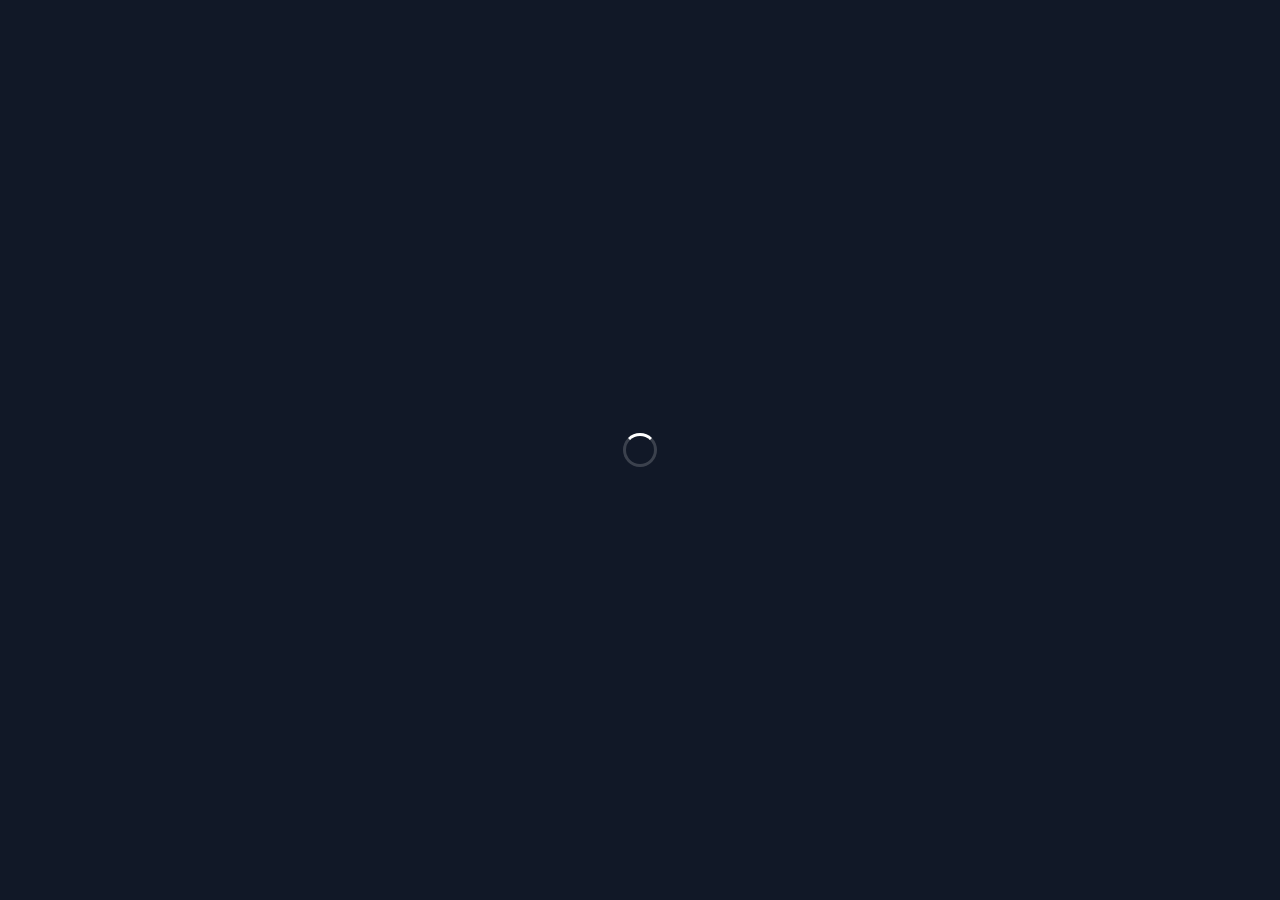
==== index.html @ 267b9cc2 "Initial commit" ====
<!doctype html>
<html lang="en">
<head>
<meta charset="UTF-8">
<meta name="viewport" content="width=device-width, initial-scale=1.0">
<title>Operations Panel</title>
<link rel="stylesheet" href="assets/css/base.css">
<link rel="stylesheet" href="assets/css/shell.css">
<script src="https://www.gstatic.com/firebasejs/10.12.2/firebase-app-compat.js"></script>
<script src="https://www.gstatic.com/firebasejs/10.12.2/firebase-auth-compat.js"></script>
</head>
<body>

<!-- ================= BOOT / AUTH GATE ================= -->

<div id="bootLoading" class="boot-loading">
  <div class="boot-spinner"></div>
</div>

<div id="authScreen" class="auth-screen hidden">
  <div class="auth-card">
    <div class="auth-badge">O</div>
    <h2 id="authTitle">Welcome back</h2>
    <p class="auth-sub" id="authSub">Sign in to access the Operations Panel.</p>

    <div id="authError" class="auth-error" style="display:none;"></div>

    <div class="auth-field hidden" id="authNameField">
      <label for="authName">Full Name</label>
      <input id="authName" type="text" placeholder="Your name" autocomplete="name">
    </div>

    <div class="auth-field">
      <label for="authEmail">Email</label>
      <input id="authEmail" type="email" placeholder="you@example.com" autocomplete="username">
    </div>

    <div class="auth-row2" id="authRow2">
      <div class="auth-field">
        <label for="authPassword">Password</label>
        <input id="authPassword" type="password" placeholder="At least 6 characters" autocomplete="current-password" onkeydown="if(event.key==='Enter')Auth.submit()">
      </div>
      <div class="auth-field hidden" id="authConfirmField">
        <label for="authConfirmPassword">Confirm</label>
        <input id="authConfirmPassword" type="password" placeholder="Repeat password" autocomplete="new-password" onkeydown="if(event.key==='Enter')Auth.submit()">
      </div>
    </div>

    <button class="auth-submit" id="authSubmitBtn" onclick="Auth.submit()">Sign In</button>

    <p class="auth-switch">
      <span id="authToggleText">Don't have an account?</span>
      <a href="#" onclick="Auth.toggleMode();return false;" id="authToggleLink">Create one</a>
    </p>

    <div class="auth-lock-note">🔒 Sign in once here — every section in the panel uses this same login.</div>
  </div>
</div>

<div class="app hidden" id="appRoot">

<!-- ================= SIDEBAR ================= -->

<aside class="sidebar">

  <div class="brand">
    <div class="brand-logo">O</div>

    <div class="brand-text-wrap">
      <div class="brand-text">Operations</div>
      <div class="brand-sub">Management Panel</div>
    </div>
  </div>

  <button class="sidebar-toggle" id="sidebarToggle" title="Collapse sidebar" type="button">◂</button>

  <nav class="menu">

    <button class="menu-btn active" data-src="pages/parcel-panel/parcel-panel.html">
      <span class="menu-icon">▦</span>
      <span class="menu-label">Parcel Panel</span>
    </button>

    <button class="menu-btn" data-src="pages/payment-mail/payment-mail.html">
      <span class="menu-icon">৳</span>
      <span class="menu-label">Payment Mail</span>
    </button>

    <button class="menu-btn" data-src="pages/return-mail/return-mail.html">
      <span class="menu-icon">↩</span>
      <span class="menu-label">Return Mail</span>
    </button>

    <button class="menu-btn" data-src="pages/cid-extractor/cid-extractor.html">
      <span class="menu-icon">⌕</span>
      <span class="menu-label">CID Extractor</span>
    </button>

    <button class="menu-btn" data-src="pages/rider-km-tracker/rider-km-tracker.html">
      <span class="menu-icon">🏍</span>
      <span class="menu-label">Rider KM Tracker</span>
    </button>

    <button class="menu-btn" data-src="pages/return-hold-verification/return-hold-verification.html">
      <span class="menu-icon">📋</span>
      <span class="menu-label">Return &amp; Hold Verification</span>
    </button>

  </nav>

  <div class="sidebar-bottom">
    <div class="sidebar-account" id="accountEmailLabel"></div>
    <button class="sidebar-logout" id="logoutBtn" type="button" onclick="Auth.logout()">Log Out</button>
  </div>

</aside>


<!-- ================= MAIN (VIEWER) ================= -->

<main class="main">
  <iframe id="viewer" class="viewer-frame" title="Panel content"></iframe>
</main>

</div>

<script>
/* =========================================================
   FIREBASE AUTH — single login gate for the whole panel.
   Uses the SAME Firebase project as the Rider KM Tracker page,
   so once signed in here, that page (and any future page using
   this project) recognizes the session automatically — no
   second login — as long as the whole project is served from
   one origin (see the note at the bottom of this file).
========================================================= */
const firebaseConfig = {
  apiKey: "AIzaSyADm297kotJhrGe_TbM9dZCktoFDVBIIr4",
  authDomain: "adjoy-rider-tracker.firebaseapp.com",
  projectId: "adjoy-rider-tracker",
  storageBucket: "adjoy-rider-tracker.firebasestorage.app",
  messagingSenderId: "207253998908",
  appId: "1:207253998908:web:17f549b4a947b327f5e239",
  measurementId: "G-3CBEZGZVHM"
};
firebase.initializeApp(firebaseConfig);
const fbAuth = firebase.auth();
fbAuth.setPersistence(firebase.auth.Auth.Persistence.LOCAL);

const Auth = (() => {
  let mode = 'signin'; // 'signin' | 'signup'

  function toggleMode(){
    mode = mode === 'signin' ? 'signup' : 'signin';
    const isSignup = mode === 'signup';
    document.getElementById('authTitle').textContent = isSignup ? 'Create your account' : 'Welcome back';
    document.getElementById('authSub').textContent = isSignup
      ? 'Set up your Operations Panel login in a few seconds.'
      : 'Sign in to access the Operations Panel.';
    document.getElementById('authSubmitBtn').textContent = isSignup ? 'Create Account' : 'Sign In';
    document.getElementById('authToggleText').textContent = isSignup ? 'Already have an account?' : "Don't have an account?";
    document.getElementById('authToggleLink').textContent = isSignup ? 'Sign in' : 'Create one';
    document.getElementById('authNameField').classList.toggle('hidden', !isSignup);
    document.getElementById('authConfirmField').classList.toggle('hidden', !isSignup);
    document.getElementById('authRow2').classList.toggle('is-signup', isSignup);
    document.getElementById('authName').value = '';
    document.getElementById('authConfirmPassword').value = '';
    hideError();
  }

  function showError(msg){
    const el = document.getElementById('authError');
    el.textContent = msg;
    el.style.display = 'block';
  }
  function hideError(){
    document.getElementById('authError').style.display = 'none';
  }

  async function submit(){
    const name = document.getElementById('authName').value.trim();
    const email = document.getElementById('authEmail').value.trim();
    const password = document.getElementById('authPassword').value;
    const confirmPassword = document.getElementById('authConfirmPassword').value;
    hideError();

    if(!email || !password) return showError('Enter both email and password.');
    if(password.length < 6) return showError('Password must be at least 6 characters.');

    if(mode === 'signup'){
      if(!name) return showError('Enter your full name.');
      if(password !== confirmPassword) return showError('Passwords do not match.');
    }

    const btn = document.getElementById('authSubmitBtn');
    btn.disabled = true;
    const originalLabel = btn.textContent;
    btn.textContent = mode === 'signin' ? 'Signing in…' : 'Creating account…';
    try{
      if(mode === 'signin'){
        await fbAuth.signInWithEmailAndPassword(email, password);
      } else {
        const cred = await fbAuth.createUserWithEmailAndPassword(email, password);
        await cred.user.updateProfile({ displayName: name });
      }
    }catch(e){
      showError(friendlyError(e));
      btn.textContent = originalLabel;
    }finally{
      btn.disabled = false;
    }
  }

  function friendlyError(e){
    const map = {
      'auth/invalid-email': 'That email address looks invalid.',
      'auth/user-not-found': 'No account found with that email.',
      'auth/wrong-password': 'Incorrect password.',
      'auth/invalid-credential': 'Incorrect email or password.',
      'auth/email-already-in-use': 'An account already exists with that email.',
      'auth/weak-password': 'Password must be at least 6 characters.',
      'auth/too-many-requests': 'Too many attempts. Please wait and try again.'
    };
    return map[e.code] || 'Something went wrong. Please try again.';
  }

  async function logout(){
    if(!confirm('Log out of the Operations Panel?')) return;
    await fbAuth.signOut();
  }

  fbAuth.onAuthStateChanged((user) => {
    document.getElementById('bootLoading').classList.add('hidden');
    if(user){
      document.getElementById('authScreen').classList.add('hidden');
      document.getElementById('appRoot').classList.remove('hidden');
      const label = document.getElementById('accountEmailLabel');
      if(label) label.textContent = user.displayName ? `${user.displayName} · ${user.email}` : user.email;
      initPanel();
    } else {
      document.getElementById('appRoot').classList.add('hidden');
      document.getElementById('authScreen').classList.remove('hidden');
    }
  });

  return { submit, toggleMode, logout };
})();

/* =========================================================
   PANEL (sidebar collapse + menu navigation) — only runs
   once the user is signed in.
========================================================= */
let panelStarted = false;
function initPanel(){
  if(panelStarted) return;
  panelStarted = true;

  const appEl = document.getElementById('appRoot');
  const toggleBtn = document.getElementById('sidebarToggle');

  document.querySelectorAll('.menu-btn').forEach(btn=>{
    const lbl = btn.querySelector('.menu-label');
    if(lbl) btn.title = lbl.textContent.trim();
  });

  function setCollapsed(collapsed){
    appEl.classList.toggle('collapsed', collapsed);
    toggleBtn.title = collapsed ? 'Expand sidebar' : 'Collapse sidebar';
    try{ localStorage.setItem('opsPanelSidebarCollapsed', collapsed ? '1' : '0'); }catch(e){}
  }

  toggleBtn.addEventListener('click', ()=>{
    setCollapsed(!appEl.classList.contains('collapsed'));
  });

  try{
    if(localStorage.getItem('opsPanelSidebarCollapsed') === '1') setCollapsed(true);
  }catch(e){}

  const viewer = document.getElementById('viewer');
  const buttons = document.querySelectorAll('.menu-btn');

  function loadPage(btn){
    buttons.forEach(b => b.classList.remove('active'));
    btn.classList.add('active');
    viewer.src = btn.dataset.src;
    try{ localStorage.setItem('opsPanelLastPage', btn.dataset.src); }catch(e){}
  }

  buttons.forEach(btn=>{
    btn.addEventListener('click', ()=> loadPage(btn));
  });

  let startBtn = buttons[0];
  try{
    const last = localStorage.getItem('opsPanelLastPage');
    if(last){
      const match = Array.from(buttons).find(b => b.dataset.src === last);
      if(match) startBtn = match;
    }
  }catch(e){}

  loadPage(startBtn);
}
</script>

</body>
</html>
---- assets/css/base.css ----
/* ===== Design tokens & reset ===== */
:root{
  --bg:#f4f6f8;
  --sidebar:#111827;
  --sidebar2:#182235;
  --card:#ffffff;
  --text:#172033;
  --muted:#7b8494;
  --border:#e5e9ef;
  --accent:#2563eb;
  --accent2:#1d4ed8;
  --green:#16a34a;
  --orange:#d97706;
  --red:#dc2626;
  --purple:#7c3aed;
  --shadow:0 10px 35px rgba(15,23,42,.07);
  --radius:16px;
  --sans:Inter,-apple-system,BlinkMacSystemFont,"Segoe UI",Roboto,Arial,sans-serif;
  --mono:"SFMono-Regular",Consolas,"Liberation Mono",monospace;
}

*{
  box-sizing:border-box
}

html,body{
  margin:0;
  min-height:100%;
  font-family:var(--sans);
  background:var(--bg);
  color:var(--text);
}

button,input,textarea,select{
  font:inherit;
}


/* ===== Generic page layout ===== */
.page-head{
  display:flex;
  align-items:flex-end;
  justify-content:space-between;
  gap:20px;
  margin-bottom:24px;
}

.page-title{
  margin:0;
  font-size:27px;
  letter-spacing:-.8px;
  font-weight:800;
}

.page-sub{
  margin:6px 0 0;
  color:var(--muted);
  font-size:13px;
}

.top-actions{
  display:flex;
  gap:8px;
}

/* ===== Buttons ===== */
.btn{
  border:0;
  border-radius:10px;
  padding:10px 15px;
  cursor:pointer;
  font-size:12.5px;
  font-weight:700;
  transition:.18s;
}

.btn:hover{
  transform:translateY(-1px);
}

.btn-primary{
  color:white;
  background:var(--accent);
  box-shadow:0 5px 14px rgba(37,99,235,.18);
}

.btn-primary:hover{
  background:var(--accent2);
}

.btn-dark{
  color:white;
  background:#111827;
}

.btn-light{
  background:white;
  color:#344054;
  border:1px solid var(--border);
}

.btn-danger{
  background:#fff1f2;
  color:#dc2626;
  border:1px solid #fecdd3;
}

/* ===== Card ===== */
.card{
  background:var(--card);
  border:1px solid var(--border);
  border-radius:var(--radius);
  box-shadow:var(--shadow);
}

/* ===== Empty state ===== */
.empty{
  padding:70px 20px;
  text-align:center;
  color:var(--muted);
  display:block;
}

/* ===== Content wrapper (used inside every page) ===== */
.page-content{max-width:1250px;margin:0 auto;padding:28px;}

@media(max-width:600px){
.page-title{font-size:22px;}
.page-head{align-items:flex-start;}
}
---- assets/css/shell.css ----
/* ===== Shell (index.html only): app frame, sidebar, main viewer ===== */
.app{
  min-height:100vh;
  display:flex;
}

/* ================= SIDEBAR ================= */

.sidebar{
  width:245px;
  background:linear-gradient(180deg,var(--sidebar),#0d1421);
  color:white;
  position:fixed;
  left:0;
  top:0;
  bottom:0;
  z-index:20;
  padding:22px 14px;
  display:flex;
  flex-direction:column;
}

.brand{
  display:flex;
  align-items:center;
  gap:11px;
  padding:8px 10px 26px;
}

.brand-logo{
  width:38px;
  height:38px;
  border-radius:11px;
  background:linear-gradient(135deg,#3b82f6,#7c3aed);
  display:flex;
  align-items:center;
  justify-content:center;
  font-weight:800;
  font-size:17px;
  box-shadow:0 7px 20px rgba(59,130,246,.25);
}

.brand-text{
  font-size:16px;
  font-weight:750;
  letter-spacing:-.3px;
}

.brand-sub{
  font-size:10px;
  color:#8994a7;
  margin-top:2px;
}

.menu{
  display:flex;
  flex-direction:column;
  gap:5px;
}

.menu-btn{
  border:0;
  background:transparent;
  color:#9ca8bb;
  width:100%;
  padding:12px 13px;
  border-radius:11px;
  display:flex;
  align-items:center;
  gap:12px;
  cursor:pointer;
  text-align:left;
  transition:.18s;
}

.menu-btn:hover{
  background:rgba(255,255,255,.06);
  color:#fff;
}

.menu-btn.active{
  background:linear-gradient(90deg,rgba(37,99,235,.95),rgba(37,99,235,.72));
  color:#fff;
  box-shadow:0 7px 20px rgba(37,99,235,.18);
}

.menu-icon{
  width:21px;
  text-align:center;
  font-size:17px;
}

.menu-label{
  font-size:13px;
  font-weight:650;
}

.sidebar-bottom{
  margin-top:auto;
  padding:12px 10px;
  font-size:10px;
  color:#657187;
}


/* Sidebar collapse toggle */

.sidebar-toggle{
  position:fixed; top:28px; left:231px; width:26px; height:26px; border-radius:50%;
  background:#1f2937; color:#e5e9ef; border:1px solid rgba(255,255,255,.16);
  display:flex; align-items:center; justify-content:center; cursor:pointer; z-index:25;
  transition:left .2s ease, transform .2s ease, background .18s; font-size:11px; padding:0;
  box-shadow:0 4px 12px rgba(15,23,42,.25);
}
.sidebar-toggle:hover{background:var(--accent);}
.app.collapsed .sidebar{width:72px; padding:22px 8px;}
.app.collapsed .sidebar-toggle{left:58px; transform:rotate(180deg);}
.app.collapsed .main{margin-left:72px; width:calc(100% - 72px);}
.app.collapsed .brand{justify-content:center; padding:8px 0 26px;}
.app.collapsed .brand-text-wrap{display:none;}
.app.collapsed .menu-btn{justify-content:center; padding:12px 0;}
.app.collapsed .menu-label{display:none;}
.app.collapsed .sidebar-bottom{display:none;}
@media(max-width:900px){ .sidebar-toggle{display:none;} }

/* ===== Main viewer area ===== */
.main{
  margin-left:245px;
  width:calc(100% - 245px);
  min-height:100vh;
  padding:0;
}

.viewer-frame{
  width:100%;
  height:100vh;
  border:0;
  display:block;
  background:#f4f6f8;
}

@media(max-width:900px){
  .sidebar{
    width:72px;
    padding:18px 8px;
  }

  .brand{
    justify-content:center;
    padding:5px 0 22px;
  }

  .brand-text-wrap,
  .menu-label,
  .sidebar-bottom{
    display:none;
  }

  .menu-btn{
    justify-content:center;
    padding:12px 8px;
  }

  .main{
    margin-left:72px;
    width:calc(100% - 72px);
  }
}

/* ================= AUTH GATE (login screen) ================= */

.hidden{display:none !important;}

.boot-loading{
  min-height:100vh;
  display:flex;
  align-items:center;
  justify-content:center;
  background:var(--sidebar);
}

.boot-spinner{
  width:34px;
  height:34px;
  border-radius:50%;
  border:3px solid rgba(255,255,255,.18);
  border-top-color:#fff;
  animation:boot-spin .8s linear infinite;
}

@keyframes boot-spin{ to{ transform:rotate(360deg); } }

.auth-screen{
  min-height:100vh;
  display:flex;
  align-items:center;
  justify-content:center;
  padding:20px;
  background:
    radial-gradient(circle at 15% 12%, rgba(37,99,235,.16), transparent 42%),
    radial-gradient(circle at 85% 88%, rgba(124,58,237,.14), transparent 40%),
    var(--sidebar);
}

.auth-card{
  position:relative;
  width:100%;
  max-width:400px;
  background:var(--card);
  border-radius:20px;
  padding:36px 32px 30px;
  box-shadow:0 24px 60px rgba(0,0,0,.35);
  animation:auth-in .45s cubic-bezier(.2,.8,.2,1);
}

@keyframes auth-in{ from{opacity:0; transform:translateY(14px) scale(.98);} to{opacity:1; transform:none;} }

.auth-badge{
  width:52px;
  height:52px;
  border-radius:14px;
  background:linear-gradient(135deg,#3b82f6,#7c3aed);
  display:flex;
  align-items:center;
  justify-content:center;
  font-size:22px;
  font-weight:800;
  color:#fff;
  box-shadow:0 8px 18px rgba(59,130,246,.35);
  margin-bottom:16px;
}

.auth-card h2{font-size:23px; margin:0 0 4px; letter-spacing:-.3px;}
.auth-sub{color:var(--muted); font-size:13.5px; line-height:1.5; margin:0 0 24px;}
.auth-field{margin-bottom:14px;}
.auth-field label{display:block; font-size:11.5px; color:var(--muted); text-transform:uppercase; letter-spacing:.4px; margin-bottom:5px;}
.auth-field input{
  width:100%;
  padding:12px 14px;
  border-radius:11px;
  border:1.5px solid var(--border);
  background:var(--bg);
  font-size:13.5px;
  transition:border-color .15s, background .15s;
}
.auth-field input:focus{outline:none; border-color:var(--accent); background:#fff;}

.auth-row2{display:grid; grid-template-columns:1fr; gap:10px;}
.auth-row2.is-signup{grid-template-columns:1fr 1fr;}

.auth-error{
  background:#fef2f2;
  color:var(--red);
  border-radius:10px;
  padding:10px 12px;
  font-size:12.5px;
  margin:0 0 14px;
  font-weight:600;
}

.auth-submit{
  width:100%;
  padding:13px;
  border-radius:12px;
  border:none;
  cursor:pointer;
  background:var(--accent);
  color:#fff;
  font-weight:700;
  font-size:14.5px;
  box-shadow:0 10px 22px rgba(37,99,235,.28);
  transition:transform .12s ease, box-shadow .12s ease, opacity .12s ease;
}
.auth-submit:hover{background:var(--accent2); transform:translateY(-1px);}
.auth-submit:disabled{opacity:.6; cursor:default; transform:none;}

.auth-switch{text-align:center; font-size:13px; color:var(--muted); margin:20px 0 0;}
.auth-switch a{color:var(--accent); font-weight:700; text-decoration:none;}
.auth-switch a:hover{text-decoration:underline;}

.auth-lock-note{
  display:flex;
  align-items:center;
  gap:8px;
  margin-top:22px;
  padding-top:18px;
  border-top:1px solid var(--border);
  font-size:11.5px;
  color:var(--muted);
}

@media(max-width:480px){
  .auth-card{padding:26px 22px 24px; border-radius:16px;}
}

/* ---- account/logout in sidebar ---- */

.sidebar-account{
  font-size:11px;
  color:#9ca8bb;
  margin-bottom:8px;
  word-break:break-word;
}

.sidebar-logout{
  width:100%;
  background:transparent;
  border:1px solid rgba(255,255,255,.14);
  color:#f3a1a1;
  padding:8px 10px;
  border-radius:8px;
  font-size:12px;
  font-weight:650;
  cursor:pointer;
  transition:.15s;
}

.sidebar-logout:hover{
  background:rgba(220,38,38,.15);
  border-color:rgba(220,38,38,.35);
}

.app.collapsed .sidebar-account{display:none;}
.app.collapsed .sidebar-logout{font-size:0;}
.app.collapsed .sidebar-logout::before{content:"⎋"; font-size:14px;}
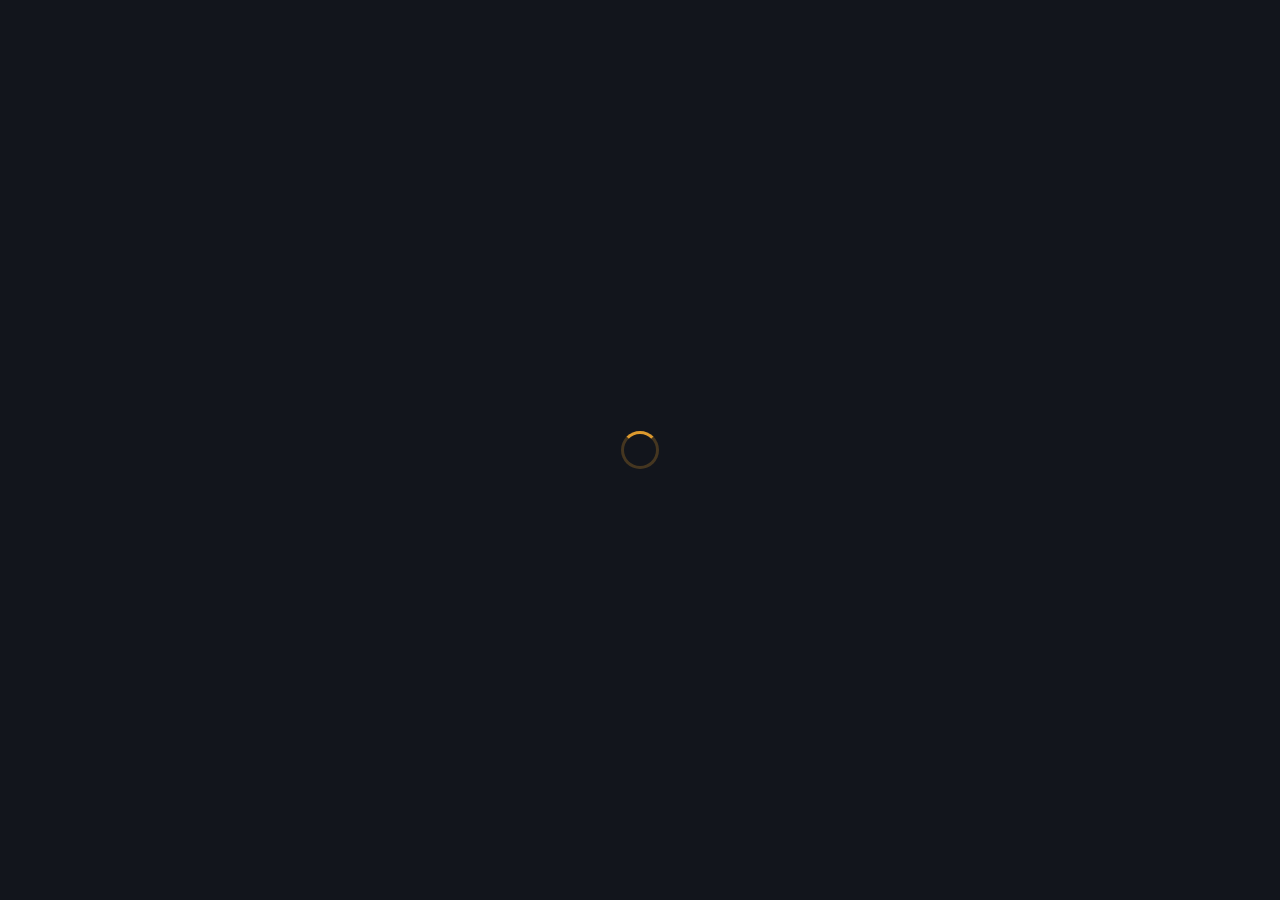
==== commit 480df092: "Update index.html" ====
--- a/index.html
+++ b/index.html
@@ -1,138 +1,554 @@
-<!doctype html>
+<!DOCTYPE html>
 <html lang="en">
 <head>
-<meta charset="UTF-8">
-<meta name="viewport" content="width=device-width, initial-scale=1.0">
-<title>Operations Panel</title>
-<link rel="stylesheet" href="assets/css/base.css">
-<link rel="stylesheet" href="assets/css/shell.css">
+<meta charset="UTF-8" />
+<meta name="viewport" content="width=device-width, initial-scale=1.0" />
+<title>Ledger — Rider KM Tracker</title>
+<link rel="preconnect" href="https://fonts.googleapis.com">
+<link href="https://fonts.googleapis.com/css2?family=Big+Shoulders+Display:wght@600;700;800&family=Public+Sans:wght@400;500;600;700&family=IBM+Plex+Mono:wght@500;600&display=swap" rel="stylesheet">
+<script src="https://cdnjs.cloudflare.com/ajax/libs/html2canvas/1.4.1/html2canvas.min.js"></script>
+<script src="https://cdnjs.cloudflare.com/ajax/libs/jspdf/2.5.1/jspdf.umd.min.js"></script>
 <script src="https://www.gstatic.com/firebasejs/10.12.2/firebase-app-compat.js"></script>
 <script src="https://www.gstatic.com/firebasejs/10.12.2/firebase-auth-compat.js"></script>
+<script src="https://www.gstatic.com/firebasejs/10.12.2/firebase-firestore-compat.js"></script>
+<style>
+  :root{
+    --ink:#12151c;
+    --ink-soft:#5b6472;
+    --paper:#f5f2ea;
+    --paper-raised:#fffefb;
+    --steel:#dcd6c6;
+    --steel-line:#c8c0aa;
+    --amber:#dd9a2e;
+    --amber-dark:#b87c1e;
+    --green:#3f9c6d;
+    --green-bg:#e4f3ea;
+    --red:#c74c56;
+    --red-bg:#faeaea;
+    --radius:14px;
+    --shadow: 0 1px 0 rgba(18,21,28,0.05), 0 8px 24px rgba(18,21,28,0.06);
+    font-family:'Public Sans',system-ui,sans-serif;
+  }
+  *{box-sizing:border-box;}
+  body{
+    margin:0;
+    background:
+      repeating-linear-gradient(180deg, transparent 0 38px, rgba(18,21,28,0.025) 38px 39px),
+      var(--paper);
+    color:var(--ink);
+  }
+  h1,h2,h3{font-family:'Big Shoulders Display',sans-serif; letter-spacing:0.01em; margin:0;}
+  .num{font-family:'IBM Plex Mono',monospace; font-variant-numeric:tabular-nums;}
+
+  /* ---------- top instrument strip ---------- */
+  .dash{
+    background:var(--ink);
+    color:var(--paper);
+    padding:22px clamp(16px,4vw,40px) 26px;
+  }
+  .dash-top{
+    display:flex; justify-content:space-between; align-items:flex-end; gap:16px; flex-wrap:wrap;
+    margin-bottom:18px;
+  }
+  .brand{display:flex; align-items:baseline; gap:12px;}
+  .brand h1{font-size:28px; font-weight:800; text-transform:uppercase; color:#fff;}
+  .brand span{color:var(--amber); font-family:'IBM Plex Mono',monospace; font-size:12px; letter-spacing:0.12em; text-transform:uppercase;}
+  .dash-actions{display:flex; gap:8px; flex-wrap:wrap;}
+  .odometer-row{
+    display:grid; grid-template-columns:repeat(6,1fr); gap:1px;
+    background:rgba(245,242,234,0.14); border-radius:10px; overflow:hidden;
+  }
+  @media (max-width:900px){ .odometer-row{grid-template-columns:repeat(3,1fr);} }
+  @media (max-width:520px){ .odometer-row{grid-template-columns:repeat(2,1fr);} }
+  .odo{background:var(--ink); padding:14px 16px;}
+  .odo .lbl{font-size:10.5px; text-transform:uppercase; letter-spacing:0.1em; color:#9aa2b1; margin-bottom:6px;}
+  .odo .val{font-size:22px; font-weight:600; color:#fff;}
+  .odo .val.amber{color:var(--amber);}
+  .odo .val.green{color:#7fd6a7;}
+  .odo .val.red{color:#f0a0a8;}
+
+  /* ---------- layout ---------- */
+  .wrap{max-width:1280px; margin:0 auto; padding:26px clamp(16px,4vw,40px) 60px;}
+  .grid{display:grid; grid-template-columns:repeat(12,1fr); gap:18px;}
+  .c-4{grid-column:span 4;} .c-6{grid-column:span 6;} .c-8{grid-column:span 8;} .c-12{grid-column:span 12;}
+  @media (max-width:980px){ .c-4,.c-6,.c-8{grid-column:span 12;} }
+
+  .card{
+    background:var(--paper-raised); border:1px solid var(--steel);
+    border-radius:var(--radius); padding:20px; box-shadow:var(--shadow);
+  }
+  .card-head{display:flex; justify-content:space-between; align-items:center; gap:10px; margin-bottom:14px; flex-wrap:wrap;}
+  .card-head h2{font-size:20px; font-weight:700;}
+  .tag{
+    font-family:'IBM Plex Mono',monospace; font-size:11px; text-transform:uppercase; letter-spacing:0.06em;
+    background:var(--paper); border:1px solid var(--steel-line); color:var(--ink-soft);
+    padding:5px 9px; border-radius:999px;
+  }
+  .tag.locked{color:var(--red); border-color:#e6c3c6; background:var(--red-bg);}
+  .tag.open{color:var(--green); border-color:#c3e2cf; background:var(--green-bg);}
+
+  .lane{
+    border-top:2px dashed var(--steel-line); margin:22px 0;
+  }
+
+  /* ---------- forms ---------- */
+  label{display:block; font-size:12px; font-weight:600; color:var(--ink-soft); text-transform:uppercase; letter-spacing:0.04em; margin-bottom:6px;}
+  input, select{
+    width:100%; padding:10px 12px; border-radius:9px; border:1px solid var(--steel-line);
+    font-size:14px; font-family:'Public Sans',sans-serif; background:var(--paper-raised); color:var(--ink);
+  }
+  input:focus, select:focus{outline:none; border-color:var(--amber); box-shadow:0 0 0 3px rgba(221,154,46,0.18);}
+  .field{margin-bottom:12px;}
+  .row2{display:grid; grid-template-columns:1fr 1fr; gap:12px;}
+  .row3{display:grid; grid-template-columns:1fr 1fr 1fr; gap:12px;}
+  @media (max-width:640px){ .row2,.row3{grid-template-columns:1fr;} }
+  .row4-stats{grid-template-columns:repeat(4,1fr);}
+  @media (max-width:640px){ .row4-stats{grid-template-columns:repeat(2,1fr);} }
+  .odo-row-4{grid-template-columns:repeat(4,1fr);}
+  @media (max-width:640px){ .odo-row-4{grid-template-columns:repeat(2,1fr);} }
+  .filter-row5{grid-template-columns:2fr 1fr 1fr 1fr 1fr;}
+  @media (max-width:900px){ .filter-row5{grid-template-columns:1fr 1fr;} }
+  @media (max-width:480px){ .filter-row5{grid-template-columns:1fr;} }
+
+  button{
+    font-family:'Public Sans',sans-serif; font-weight:700; font-size:13.5px; cursor:pointer;
+    border:none; border-radius:9px; padding:11px 16px; transition:transform .12s ease, box-shadow .12s ease;
+  }
+  button:active{transform:translateY(1px);}
+  button:disabled{opacity:0.45; cursor:not-allowed; transform:none; box-shadow:none;}
+  .btn{background:var(--ink); color:#fff;}
+  .btn:hover{box-shadow:0 6px 16px rgba(18,21,28,0.22);}
+  .btn-amber{background:var(--amber); color:#241a06;}
+  .btn-amber:hover{box-shadow:0 6px 16px rgba(221,154,46,0.35);}
+  .btn-outline{background:transparent; color:var(--ink); border:1px solid var(--steel-line);}
+  .btn-outline:hover{border-color:var(--ink);}
+  .btn-red{background:var(--red); color:#fff;}
+  .btn-red:hover{box-shadow:0 6px 16px rgba(199,76,86,0.32);}
+  .btn-sm{padding:6px 10px; font-size:12px; border-radius:7px;}
+  .btn-block{width:100%;}
+  .btn-row{display:flex; gap:8px; flex-wrap:wrap;}
+
+  /* ---------- tables ---------- */
+  .table-scroll{overflow:auto; max-height:min(65vh, 640px); border:1px solid var(--steel); border-radius:11px; -webkit-overflow-scrolling:touch;}
+  table{width:100%; min-width:560px; border-collapse:collapse; font-size:13.5px;}
+  th{
+    position:sticky; top:0; background:var(--paper); text-align:left; font-size:10.5px;
+    text-transform:uppercase; letter-spacing:0.06em; color:var(--ink-soft); padding:10px 12px;
+    border-bottom:1px solid var(--steel-line); white-space:nowrap;
+  }
+  td{padding:10px 12px; border-bottom:1px solid #ece7d9; vertical-align:middle; white-space:nowrap;}
+  @media (max-width:640px){
+    table{min-width:520px; font-size:12.5px;}
+    th, td{padding:8px 10px;}
+  }
+  tr:last-child td{border-bottom:none;}
+  .empty-row td{text-align:center; color:var(--ink-soft); padding:26px 0; font-style:italic;}
+  .badge{font-size:11px; font-weight:700; padding:4px 9px; border-radius:999px; text-transform:uppercase; letter-spacing:0.03em;}
+  .badge.paid{background:var(--green-bg); color:var(--green);}
+  .badge.partial{background:#fdf1de; color:var(--amber-dark);}
+  .badge.unpaid{background:var(--red-bg); color:var(--red);}
+  .note-muted{color:var(--ink-soft); font-size:12px; margin-top:10px; line-height:1.6;}
+
+  /* ---------- overlay ---------- */
+  .overlay{position:fixed; inset:0; background:rgba(18,21,28,0.6); backdrop-filter:blur(3px); display:flex; align-items:center; justify-content:center; padding:20px; z-index:999;}
+  .overlay.hidden{display:none;}
+  .hidden{display:none !important;}
+
+  /* ---- Auth screen (modern) ---- */
+  #authScreen{
+    background:
+      radial-gradient(circle at 15% 12%, rgba(221,154,46,0.16), transparent 42%),
+      radial-gradient(circle at 85% 88%, rgba(63,156,109,0.14), transparent 40%),
+      var(--ink);
+  }
+  .auth-card{
+    position:relative; width:100%; max-width:400px;
+    background:var(--paper-raised);
+    border-radius:20px;
+    padding:36px 32px 30px;
+    box-shadow:0 24px 60px rgba(0,0,0,0.35), 0 2px 0 rgba(255,255,255,0.6) inset;
+    animation:authIn .45s cubic-bezier(.2,.8,.2,1);
+  }
+  @keyframes authIn{from{opacity:0; transform:translateY(14px) scale(.98);} to{opacity:1; transform:none;}}
+  .auth-badge{
+    width:52px; height:52px; border-radius:14px;
+    background:linear-gradient(135deg, var(--amber), var(--amber-dark));
+    display:flex; align-items:center; justify-content:center;
+    font-size:22px; font-weight:800; color:#241a06;
+    box-shadow:0 8px 18px rgba(221,154,46,0.35);
+    margin-bottom:16px;
+  }
+  .auth-card h2{font-size:23px; margin-bottom:4px; letter-spacing:-0.01em;}
+  .auth-sub{color:var(--ink-soft); font-size:13.5px; line-height:1.5; margin-bottom:24px;}
+  .auth-field{margin-bottom:14px;}
+  .auth-field label{font-size:11.5px;}
+  .auth-field input{
+    padding:12px 14px; border-radius:11px; border:1.5px solid var(--steel-line);
+    background:var(--paper); transition:border-color .15s, box-shadow .15s, background .15s;
+  }
+  .auth-field input:focus{background:var(--paper-raised);}
+  .auth-row2{display:grid; grid-template-columns:1fr; gap:10px;}
+  .auth-row2.is-signup{grid-template-columns:1fr 1fr;}
+  #authError{
+    background:var(--red-bg); color:var(--red); border-radius:10px;
+    padding:10px 12px; font-size:12.5px; margin:0 0 14px; font-weight:600;
+  }
+  .auth-submit{
+    width:100%; padding:13px; border-radius:12px; border:none; cursor:pointer;
+    background:linear-gradient(135deg, var(--amber), var(--amber-dark));
+    color:#241a06; font-weight:700; font-size:14.5px; letter-spacing:0.01em;
+    box-shadow:0 10px 22px rgba(221,154,46,0.32);
+    transition:transform .12s ease, box-shadow .12s ease, opacity .12s ease;
+  }
+  .auth-submit:hover{transform:translateY(-1px); box-shadow:0 14px 28px rgba(221,154,46,0.4);}
+  .auth-submit:active{transform:translateY(0);}
+  .auth-submit:disabled{opacity:0.6; cursor:default; transform:none;}
+  .auth-switch{text-align:center; font-size:13px; color:var(--ink-soft); margin:20px 0 0;}
+  .auth-switch a{color:var(--amber-dark); font-weight:700; text-decoration:none;}
+  .auth-switch a:hover{text-decoration:underline;}
+  .auth-lock-note{
+    display:flex; align-items:center; gap:8px; margin-top:22px; padding-top:18px;
+    border-top:1px solid var(--steel-line); font-size:11.5px; color:var(--ink-soft);
+  }
+  .overlay-card{width:100%; max-width:380px; background:var(--paper-raised); border-radius:16px; padding:24px; box-shadow:0 24px 60px rgba(0,0,0,0.28); max-height:90vh; overflow-y:auto;}
+  .overlay-card h2{font-size:20px; margin-bottom:6px;}
+  @media (max-width:480px){
+    .overlay{padding:12px;}
+    .overlay-card{padding:18px; border-radius:14px;}
+    .auth-card{padding:26px 22px 24px; border-radius:16px;}
+  }
+
+  ::placeholder{color:#9a927e;}
+
+  /* ---------- menu ---------- */
+  .menu-wrap{position:relative;}
+  .menu-dropdown{
+    position:absolute; top:calc(100% + 8px); right:0; min-width:230px; max-width:calc(100vw - 32px);
+    max-height:calc(100vh - 100px); overflow-y:auto;
+    background:var(--paper-raised); border:1px solid var(--steel-line); border-radius:12px;
+    box-shadow:0 16px 40px rgba(18,21,28,0.28); padding:8px; display:flex; flex-direction:column; gap:2px; z-index:80;
+  }
+  .menu-dropdown.hidden{display:none;}
+  .menu-item{
+    background:transparent; color:var(--ink); border:none; text-align:left; font-weight:600;
+    padding:10px 12px; border-radius:8px; width:100%;
+  }
+  .menu-item:hover{background:var(--paper);}
+  .menu-divider{border-top:1px solid var(--steel-line); margin:6px 2px;}
+
+  @media (max-width:480px){
+    .menu-dropdown{position:fixed; top:auto; bottom:12px; left:12px; right:12px; width:auto; min-width:0;}
+    .dash-top{align-items:center;}
+    .brand h1{font-size:22px;}
+    .brand{gap:8px; flex-wrap:wrap;}
+    .brand span{font-size:10.5px;}
+  }
+
+  /* ---------- modal ---------- */
+  .modal-close{
+    background:var(--paper); border:1px solid var(--steel-line); color:var(--ink-soft);
+    width:30px; height:30px; padding:0; border-radius:50%; font-size:14px; line-height:1;
+  }
+  .modal-close:hover{color:var(--ink); border-color:var(--ink);}
+</style>
 </head>
 <body>
 
-<!-- ================= BOOT / AUTH GATE ================= -->
-
-<div id="bootLoading" class="boot-loading">
-  <div class="boot-spinner"></div>
+<!-- ================= BOOT LOADING SCREEN ================= -->
+<div id="bootLoading" style="min-height:100vh; display:flex; align-items:center; justify-content:center; background:var(--ink);">
+  <div style="width:38px; height:38px; border-radius:50%; border:3px solid rgba(221,154,46,0.25); border-top-color:var(--amber); animation:bootSpin .8s linear infinite;"></div>
 </div>
-
-<div id="authScreen" class="auth-screen hidden">
-  <div class="auth-card">
-    <div class="auth-badge">O</div>
-    <h2 id="authTitle">Welcome back</h2>
-    <p class="auth-sub" id="authSub">Sign in to access the Operations Panel.</p>
-
-    <div id="authError" class="auth-error" style="display:none;"></div>
-
-    <div class="auth-field hidden" id="authNameField">
-      <label for="authName">Full Name</label>
-      <input id="authName" type="text" placeholder="Your name" autocomplete="name">
-    </div>
-
-    <div class="auth-field">
-      <label for="authEmail">Email</label>
-      <input id="authEmail" type="email" placeholder="you@example.com" autocomplete="username">
-    </div>
-
-    <div class="auth-row2" id="authRow2">
-      <div class="auth-field">
-        <label for="authPassword">Password</label>
-        <input id="authPassword" type="password" placeholder="At least 6 characters" autocomplete="current-password" onkeydown="if(event.key==='Enter')Auth.submit()">
-      </div>
-      <div class="auth-field hidden" id="authConfirmField">
-        <label for="authConfirmPassword">Confirm</label>
-        <input id="authConfirmPassword" type="password" placeholder="Repeat password" autocomplete="new-password" onkeydown="if(event.key==='Enter')Auth.submit()">
-      </div>
-    </div>
-
-    <button class="auth-submit" id="authSubmitBtn" onclick="Auth.submit()">Sign In</button>
-
-    <p class="auth-switch">
-      <span id="authToggleText">Don't have an account?</span>
-      <a href="#" onclick="Auth.toggleMode();return false;" id="authToggleLink">Create one</a>
-    </p>
-
-    <div class="auth-lock-note">🔒 Sign in once here — every section in the panel uses this same login.</div>
+<style>@keyframes bootSpin{to{transform:rotate(360deg);}}</style>
+
+<!-- ================= AUTH SCREEN =================
+     This page is normally opened from the main Operations Panel,
+     which already handles sign in / sign up. If someone reaches
+     this file directly without being signed in, show a simple
+     notice instead of a duplicate login form. -->
+<div id="authScreen" class="hidden" style="min-height:100vh; display:flex; align-items:center; justify-content:center; padding:20px;">
+  <div class="auth-card" style="text-align:center;">
+    <div class="auth-badge" style="margin-left:auto;margin-right:auto;">L</div>
+    <h2>Sign in required</h2>
+    <p class="auth-sub">Please sign in from the main Operations Panel — this section uses that same login.</p>
   </div>
 </div>
 
-<div class="app hidden" id="appRoot">
-
-<!-- ================= SIDEBAR ================= -->
-
-<aside class="sidebar">
-
-  <div class="brand">
-    <div class="brand-logo">O</div>
-
-    <div class="brand-text-wrap">
-      <div class="brand-text">Operations</div>
-      <div class="brand-sub">Management Panel</div>
+<div id="appRoot" class="hidden">
+
+<div id="pinOverlay" class="overlay hidden">
+  <div class="overlay-card">
+    <h2 id="pinOverlayTitle">Owner PIN</h2>
+    <p class="note-muted" id="pinOverlayText">Enter the owner PIN to continue.</p>
+    <div class="field" style="margin-top:12px;">
+      <label for="pinInput">PIN</label>
+      <input id="pinInput" type="password" inputmode="numeric" placeholder="••••" />
+    </div>
+    <div class="btn-row">
+      <button class="btn btn-amber" style="flex:1" onclick="Overlay.submit()">Confirm</button>
+      <button class="btn-outline" style="flex:1" onclick="Overlay.close()">Cancel</button>
     </div>
   </div>
-
-  <button class="sidebar-toggle" id="sidebarToggle" title="Collapse sidebar" type="button">◂</button>
-
-  <nav class="menu">
-
-    <button class="menu-btn active" data-src="pages/parcel-panel/parcel-panel.html">
-      <span class="menu-icon">▦</span>
-      <span class="menu-label">Parcel Panel</span>
-    </button>
-
-    <button class="menu-btn" data-src="pages/payment-mail/payment-mail.html">
-      <span class="menu-icon">৳</span>
-      <span class="menu-label">Payment Mail</span>
-    </button>
-
-    <button class="menu-btn" data-src="pages/return-mail/return-mail.html">
-      <span class="menu-icon">↩</span>
-      <span class="menu-label">Return Mail</span>
-    </button>
-
-    <button class="menu-btn" data-src="pages/cid-extractor/cid-extractor.html">
-      <span class="menu-icon">⌕</span>
-      <span class="menu-label">CID Extractor</span>
-    </button>
-
-    <button class="menu-btn" data-src="pages/rider-km-tracker/rider-km-tracker.html">
-      <span class="menu-icon">🏍</span>
-      <span class="menu-label">Rider KM Tracker</span>
-    </button>
-
-    <button class="menu-btn" data-src="pages/return-hold-verification/return-hold-verification.html">
-      <span class="menu-icon">📋</span>
-      <span class="menu-label">Return &amp; Hold Verification</span>
-    </button>
-
-  </nav>
-
-  <div class="sidebar-bottom">
-    <div class="sidebar-account" id="accountEmailLabel"></div>
-    <button class="sidebar-logout" id="logoutBtn" type="button" onclick="Auth.logout()">Log Out</button>
+</div>
+
+<div id="riderModal" class="overlay hidden">
+  <div class="overlay-card" style="max-width:640px;">
+    <div class="card-head" style="margin-bottom:16px;">
+      <h2>Riders</h2>
+      <button class="modal-close" onclick="Menu.close('riderModal')">✕</button>
+    </div>
+    <div class="field">
+      <label for="riderName">Add rider</label>
+      <input id="riderName" type="text" placeholder="Rider name" onkeydown="if(event.key==='Enter')Riders.add()" />
+    </div>
+    <button class="btn btn-block" onclick="Riders.add()">Add Rider</button>
+    <div class="table-scroll" style="margin-top:14px; max-height:min(60vh, 480px);">
+      <table><thead><tr><th>Name</th><th>Pending</th><th></th></tr></thead><tbody id="riderRows"></tbody></table>
+    </div>
   </div>
-
-</aside>
-
-
-<!-- ================= MAIN (VIEWER) ================= -->
-
-<main class="main">
-  <iframe id="viewer" class="viewer-frame" title="Panel content"></iframe>
-</main>
-
 </div>
 
+<div id="ownerModal" class="overlay hidden">
+  <div class="overlay-card" style="max-width:440px;">
+    <div class="card-head" style="margin-bottom:16px;">
+      <h2>Owner Panel</h2>
+      <div style="display:flex; align-items:center; gap:8px;">
+        <span class="tag" id="sessionTag">Locked</span>
+        <button class="modal-close" onclick="Menu.close('ownerModal')">✕</button>
+      </div>
+    </div>
+    <div class="row2">
+      <div class="field"><label for="newPin">New PIN</label><input id="newPin" type="password" placeholder="At least 4 digits" /></div>
+      <div class="field"><label for="confirmPin">Confirm PIN</label><input id="confirmPin" type="password" placeholder="Repeat PIN" /></div>
+    </div>
+    <div class="btn-row">
+      <button class="btn" onclick="PinSystem.change()">Save PIN</button>
+      <button class="btn-outline session-unlock-btn" onclick="PinSystem.unlock()">Unlock Session</button>
+      <button class="btn-outline session-lock-btn" onclick="PinSystem.lock()">Lock Session</button>
+    </div>
+    <div class="lane" style="margin:16px 0;"></div>
+    <button class="btn-red btn-block" onclick="DataStore.clearAll()">Delete All Data</button>
+    <p class="note-muted">Edit and delete stay behind the PIN. Unlock once to work freely, then lock again when you're done.</p>
+  </div>
+</div>
+
+<div id="dailyModal" class="overlay hidden">
+  <div class="overlay-card" style="max-width:600px;">
+    <div class="card-head" style="margin-bottom:14px;">
+      <h2>Daily Fuel Cost Report</h2>
+      <button class="modal-close" onclick="Menu.close('dailyModal')">✕</button>
+    </div>
+    <div class="field"><label for="reportDay">Date</label><input id="reportDay" type="date" onchange="Reports.render()" /></div>
+    <div class="btn-row" style="margin-bottom:14px;">
+      <button class="btn-sm btn-amber" onclick="Reports.exportDaily('csv')">CSV</button>
+      <button class="btn-sm btn-amber" onclick="Reports.exportDaily('pdf')">PDF</button>
+      <button class="btn-sm btn-amber" onclick="Reports.exportDaily('jpg')">JPG</button>
+    </div>
+    <div class="table-scroll" style="max-height:min(60vh, 460px);">
+      <table><thead><tr><th>Rider</th><th>KM</th><th>Total</th><th>Paid</th><th>Pending</th><th>Total Pending</th></tr></thead><tbody id="dailyRows"></tbody></table>
+    </div>
+  </div>
+</div>
+
+<div id="weeklyModal" class="overlay hidden">
+  <div class="overlay-card" style="max-width:600px;">
+    <div class="card-head" style="margin-bottom:14px;">
+      <h2>This Week</h2>
+      <button class="modal-close" onclick="Menu.close('weeklyModal')">✕</button>
+    </div>
+    <div class="btn-row" style="margin-bottom:14px;">
+      <button class="btn-sm btn-amber" onclick="Reports.exportWeekly('csv')">CSV</button>
+      <button class="btn-sm btn-amber" onclick="Reports.exportWeekly('pdf')">PDF</button>
+      <button class="btn-sm btn-amber" onclick="Reports.exportWeekly('jpg')">JPG</button>
+    </div>
+    <div class="table-scroll" style="max-height:min(65vh, 500px);">
+      <table><thead><tr><th>Rider</th><th>KM</th><th>Total</th><th>Paid</th><th>Pending</th></tr></thead><tbody id="weeklyRows"></tbody></table>
+    </div>
+  </div>
+</div>
+
+<div id="monthlyModal" class="overlay hidden">
+  <div class="overlay-card" style="max-width:600px;">
+    <div class="card-head" style="margin-bottom:14px;">
+      <h2>Monthly Summary</h2>
+      <button class="modal-close" onclick="Menu.close('monthlyModal')">✕</button>
+    </div>
+    <div class="field"><label for="reportMonth">Month</label><input id="reportMonth" type="month" onchange="Reports.render()" /></div>
+    <div class="btn-row" style="margin-bottom:14px;">
+      <button class="btn-sm btn-amber" onclick="Reports.exportMonthly('csv')">CSV</button>
+      <button class="btn-sm btn-amber" onclick="Reports.exportMonthly('pdf')">PDF</button>
+      <button class="btn-sm btn-amber" onclick="Reports.exportMonthly('jpg')">JPG</button>
+    </div>
+    <div class="table-scroll" style="max-height:min(60vh, 460px);">
+      <table><thead><tr><th>Rider</th><th>KM</th><th>Total</th><th>Paid</th><th>Pending</th></tr></thead><tbody id="monthlyRows"></tbody></table>
+    </div>
+  </div>
+</div>
+
+<div id="riderReportModal" class="overlay hidden">
+  <div class="overlay-card" style="max-width:680px;">
+    <div class="card-head" style="margin-bottom:14px;">
+      <h2>Rider Report</h2>
+      <button class="modal-close" onclick="Menu.close('riderReportModal')">✕</button>
+    </div>
+    <div class="field"><label for="riderReportSelect">Rider</label><select id="riderReportSelect" onchange="Reports.renderRiderReport()"></select></div>
+    <div class="row2" style="margin-top:10px;">
+      <div class="field"><label for="rrFrom">From</label><input id="rrFrom" type="date" onchange="Reports.renderRiderReport()" /></div>
+      <div class="field"><label for="rrTo">To</label><input id="rrTo" type="date" onchange="Reports.renderRiderReport()" /></div>
+    </div>
+    <div class="btn-row" style="margin:4px 0 14px;">
+      <button class="btn-sm btn-outline" onclick="Reports.setRiderReportRange('week')">This Week</button>
+      <button class="btn-sm btn-outline" onclick="Reports.setRiderReportRange('month')">This Month</button>
+      <button class="btn-sm btn-outline" onclick="Reports.setRiderReportRange('all')">Lifetime</button>
+    </div>
+    <div class="btn-row" style="margin:0 0 14px;">
+      <button class="btn-sm btn-amber" onclick="Reports.exportRiderReport('csv')">CSV</button>
+      <button class="btn-sm btn-amber" onclick="Reports.exportRiderReport('pdf')">PDF</button>
+      <button class="btn-sm btn-amber" onclick="Reports.exportRiderReport('jpg')">JPG</button>
+    </div>
+    <div class="odometer-row odo-row-4" style="margin:14px 0; border-radius:10px;">
+      <div class="odo"><div class="lbl">KM</div><div class="val num" id="rrKm">0.00</div></div>
+      <div class="odo"><div class="lbl">Total</div><div class="val amber num" id="rrTotal">0.00</div></div>
+      <div class="odo"><div class="lbl">Paid</div><div class="val green num" id="rrPaid">0.00</div></div>
+      <div class="odo"><div class="lbl">Pending</div><div class="val red num" id="rrPending">0.00</div></div>
+    </div>
+    <div class="table-scroll" style="max-height:min(55vh, 420px);">
+      <table><thead><tr><th>Date</th><th>KM</th><th>Total</th><th>Paid</th><th>Pending</th><th>Status</th></tr></thead><tbody id="riderReportRows"></tbody></table>
+    </div>
+  </div>
+</div>
+
+<div id="backupModal" class="overlay hidden">
+  <div class="overlay-card" style="max-width:440px;">
+    <div class="card-head" style="margin-bottom:16px;">
+      <h2>Backup & Restore</h2>
+      <button class="modal-close" onclick="Menu.close('backupModal')">✕</button>
+    </div>
+    <div class="btn-row" style="margin-bottom:12px;">
+      <button class="btn btn-amber" style="flex:1" onclick="Backup.exportJSON()">Export JSON</button>
+      <button class="btn-outline" style="flex:1" onclick="Backup.exportCSV()">Export CSV</button>
+    </div>
+    <div class="field"><label for="importFile">Restore from JSON</label><input id="importFile" type="file" accept="application/json" onchange="Backup.import(event)" /></div>
+    <p class="note-muted">Data is saved automatically as you work. Export a backup regularly to keep a copy of your own.</p>
+  </div>
+</div>
+
+<div id="auditModal" class="overlay hidden">
+  <div class="overlay-card" style="max-width:520px;">
+    <div class="card-head" style="margin-bottom:16px;">
+      <h2>Audit Log</h2>
+      <button class="modal-close" onclick="Menu.close('auditModal')">✕</button>
+    </div>
+    <div class="table-scroll" style="max-height:400px;">
+      <table><thead><tr><th style="width:220px;">Time</th><th>Action</th></tr></thead><tbody id="auditRows"></tbody></table>
+    </div>
+  </div>
+</div>
+
+<div class="dash">
+  <div class="dash-top">
+    <div class="brand">
+      <h1>Ledger</h1>
+      <span>Rider KM & Payout Tracker</span>
+    </div>
+    <div class="menu-wrap">
+      <button class="btn-amber" onclick="Menu.toggle()">☰ Menu</button>
+      <div class="menu-dropdown hidden" id="menuDropdown">
+        <button class="menu-item session-unlock-btn" onclick="Menu.action(PinSystem.unlock)">Unlock Owner Access</button>
+        <button class="menu-item session-lock-btn" onclick="Menu.action(PinSystem.lock)">Lock Owner Access</button>
+        <button class="menu-item" onclick="Menu.action(Backup.exportJSON)">Backup JSON</button>
+        <button class="menu-item" onclick="Menu.action(Backup.exportCSV)">Export CSV</button>
+        <div class="menu-divider"></div>
+        <button class="menu-item" onclick="Menu.open('riderModal')">Add Rider</button>
+        <button class="menu-item" onclick="Menu.open('ownerModal')">Owner Panel</button>
+        <div class="menu-divider"></div>
+        <button class="menu-item" onclick="Menu.open('dailyModal')">Daily Fuel Cost Report</button>
+        <button class="menu-item" onclick="Menu.open('weeklyModal')">Weekly Report</button>
+        <button class="menu-item" onclick="Menu.open('monthlyModal')">Monthly Summary</button>
+        <button class="menu-item" onclick="Reports.openRiderReport()">Rider Report</button>
+        <button class="menu-item" onclick="Menu.open('backupModal')">Backup & Restore</button>
+        <button class="menu-item" onclick="Menu.open('auditModal')">Audit Log</button>
+        <div class="menu-divider"></div>
+        <button class="menu-item" id="accountEmailLabel" style="color:var(--ink-soft); font-weight:600; cursor:default;" onclick="event.stopPropagation()"></button>
+        <button class="menu-item" style="color:var(--red);" onclick="Menu.action(Auth.logout)">Log Out</button>
+      </div>
+    </div>
+  </div>
+  <div class="odometer-row">
+    <div class="odo"><div class="lbl">Total KM</div><div class="val num" id="statKm">0.00</div></div>
+    <div class="odo"><div class="lbl">Total Amount</div><div class="val amber num" id="statAmount">0.00</div></div>
+    <div class="odo"><div class="lbl">Total Paid</div><div class="val green num" id="statPaid">0.00</div></div>
+    <div class="odo"><div class="lbl">Pending</div><div class="val red num" id="statPending">0.00</div></div>
+    <div class="odo"><div class="lbl">This Month KM</div><div class="val num" id="statMonthKm">0.00</div></div>
+    <div class="odo"><div class="lbl">This Month Amount</div><div class="val amber num" id="statMonthAmount">0.00</div></div>
+  </div>
+</div>
+
+<div class="wrap">
+  <div class="grid">
+
+    <!-- Entry form -->
+    <div class="card c-12">
+      <div class="card-head"><h2 id="entryTitle">Add Ride Entry</h2></div>
+      <div class="row2">
+        <div class="field"><label for="entryDate">Date</label><input id="entryDate" type="date" onchange="Entries.preview()" /></div>
+        <div class="field"><label for="entryRider">Rider</label><select id="entryRider" onchange="Entries.preview()"></select></div>
+      </div>
+      <div class="row3">
+        <div class="field"><label for="entryKm">KM</label><input id="entryKm" type="number" min="0" step="0.01" placeholder="0.00" oninput="Entries.preview()" /></div>
+        <div class="field"><label for="entryRate">Rate / KM</label><input id="entryRate" type="number" min="0" step="0.01" value="3.5" oninput="Entries.preview()" /></div>
+        <div class="field"><label for="entryPaid">Paid Amount</label><input id="entryPaid" type="number" min="0" step="0.01" value="0" oninput="Entries.preview()" /></div>
+      </div>
+      <div class="field"><label for="entryNote">Note</label><input id="entryNote" type="text" placeholder="Optional note" /></div>
+      <div class="row3 row4-stats">
+        <div class="odo" style="background:var(--ink); border-radius:10px;"><div class="lbl">Total</div><div class="val num" id="prevTotal">0.00</div></div>
+        <div class="odo" style="background:var(--ink); border-radius:10px;"><div class="lbl">Pending</div><div class="val red num" id="prevPending">0.00</div></div>
+        <div class="odo" style="background:var(--ink); border-radius:10px;"><div class="lbl">Total Pending</div><div class="val amber num" id="prevTotalPending">0.00</div></div>
+        <div class="odo" style="background:var(--ink); border-radius:10px;"><div class="lbl">Status</div><div class="val amber" id="prevStatus">Unpaid</div></div>
+      </div>
+      <div class="btn-row" style="margin-top:16px;">
+        <button class="btn btn-amber" id="entrySaveBtn" onclick="Entries.save()">Save Entry</button>
+        <button class="btn-outline" onclick="Entries.resetForm()">Reset</button>
+      </div>
+      <p class="note-muted">Total = KM × Rate. Pending = Total − Paid. Editing or deleting an entry requires owner PIN unlock.</p>
+    </div>
+
+    <!-- Entries table -->
+    <div class="card c-12">
+      <div class="card-head">
+        <h2>All Entries</h2>
+        <span class="tag">Edit / Delete Protected</span>
+      </div>
+      <div class="row3 filter-row5" style="gap:10px;">
+        <div class="field"><label for="fSearch">Search</label><input id="fSearch" type="text" placeholder="Rider or note…" oninput="Entries.render()" /></div>
+        <div class="field"><label for="fRider">Rider</label><select id="fRider" onchange="Entries.render()"></select></div>
+        <div class="field"><label for="fMonth">Month</label><input id="fMonth" type="month" onchange="Entries.render()" /></div>
+        <div class="field">
+          <label for="fStatus">Status</label>
+          <select id="fStatus" onchange="Entries.render()">
+            <option value="">All</option><option value="paid">Paid</option><option value="partial">Partial</option><option value="unpaid">Unpaid</option>
+          </select>
+        </div>
+        <div class="field"><label>&nbsp;</label><button class="btn-outline btn-block" onclick="Entries.clearFilters()">Clear</button></div>
+      </div>
+      <div class="table-scroll">
+        <table>
+          <thead><tr><th>Date</th><th>Rider</th><th>KM</th><th>Total</th><th>Paid</th><th>Pending</th><th>Total Pending</th><th>Status</th><th>Note</th><th></th></tr></thead>
+          <tbody id="entryRows"></tbody>
+        </table>
+      </div>
+    </div>
+
+  </div>
+</div>
+
+<footer id="siteCredit" style="text-align:center; padding:18px 16px 26px; font-size:12px; color:var(--ink-soft); letter-spacing:0.01em;"></footer>
+
+</div><!-- /#appRoot -->
+
 <script>
-/* =========================================================
-   FIREBASE AUTH — single login gate for the whole panel.
-   Uses the SAME Firebase project as the Rider KM Tracker page,
-   so once signed in here, that page (and any future page using
-   this project) recognizes the session automatically — no
-   second login — as long as the whole project is served from
-   one origin (see the note at the bottom of this file).
-========================================================= */
+/* ============================================================
+   FIREBASE — auth + per-user cloud storage
+   ============================================================ */
 const firebaseConfig = {
   apiKey: "AIzaSyADm297kotJhrGe_TbM9dZCktoFDVBIIr4",
   authDomain: "adjoy-rider-tracker.firebaseapp.com",
@@ -144,6 +560,9 @@
 };
 firebase.initializeApp(firebaseConfig);
 const fbAuth = firebase.auth();
+const fbDb = firebase.firestore();
+// Persist the session across page reloads and browser restarts.
+// The user stays signed in until they explicitly log out.
 fbAuth.setPersistence(firebase.auth.Auth.Persistence.LOCAL);
 
 const Auth = (() => {
@@ -154,8 +573,8 @@
     const isSignup = mode === 'signup';
     document.getElementById('authTitle').textContent = isSignup ? 'Create your account' : 'Welcome back';
     document.getElementById('authSub').textContent = isSignup
-      ? 'Set up your Operations Panel login in a few seconds.'
-      : 'Sign in to access the Operations Panel.';
+      ? 'Set up your own private rider ledger in a few seconds.'
+      : 'Sign in to access your own rider ledger. Your data is private to your account.';
     document.getElementById('authSubmitBtn').textContent = isSignup ? 'Create Account' : 'Sign In';
     document.getElementById('authToggleText').textContent = isSignup ? 'Already have an account?' : "Don't have an account?";
     document.getElementById('authToggleLink').textContent = isSignup ? 'Sign in' : 'Create one';
@@ -224,18 +643,18 @@
   }
 
   async function logout(){
-    if(!confirm('Log out of the Operations Panel?')) return;
+    if(!confirm('Log out of your account?')) return;
     await fbAuth.signOut();
   }
 
-  fbAuth.onAuthStateChanged((user) => {
+  fbAuth.onAuthStateChanged(async (user) => {
     document.getElementById('bootLoading').classList.add('hidden');
     if(user){
       document.getElementById('authScreen').classList.add('hidden');
       document.getElementById('appRoot').classList.remove('hidden');
       const label = document.getElementById('accountEmailLabel');
       if(label) label.textContent = user.displayName ? `${user.displayName} · ${user.email}` : user.email;
-      initPanel();
+      await DataStore.load();
     } else {
       document.getElementById('appRoot').classList.add('hidden');
       document.getElementById('authScreen').classList.remove('hidden');
@@ -245,63 +664,998 @@
   return { submit, toggleMode, logout };
 })();
 
-/* =========================================================
-   PANEL (sidebar collapse + menu navigation) — only runs
-   once the user is signed in.
-========================================================= */
-let panelStarted = false;
-function initPanel(){
-  if(panelStarted) return;
-  panelStarted = true;
-
-  const appEl = document.getElementById('appRoot');
-  const toggleBtn = document.getElementById('sidebarToggle');
-
-  document.querySelectorAll('.menu-btn').forEach(btn=>{
-    const lbl = btn.querySelector('.menu-label');
-    if(lbl) btn.title = lbl.textContent.trim();
+/* ============================================================
+   STATE — single in-memory object, persisted per-user in Firestore
+   ============================================================ */
+const DataStore = (() => {
+  const MAX_LOGS = 100;
+  let state = { riders: [], entries: [], auditLogs: [], pin: '' };
+
+  function docRef(){
+    const user = fbAuth.currentUser;
+    if(!user) return null;
+    return fbDb.collection('users').doc(user.uid);
+  }
+
+  function defaultRiders(){
+    return [{id:'r1',name:'Rider 1'},{id:'r2',name:'Rider 2'},{id:'r3',name:'Rider 3'}];
+  }
+
+  async function load(){
+    try{
+      const ref = docRef();
+      if(!ref){ return; }
+      const snap = await ref.get();
+      if(snap.exists){
+        const parsed = snap.data();
+        state = {
+          riders: Array.isArray(parsed.riders) ? parsed.riders : defaultRiders(),
+          entries: Array.isArray(parsed.entries) ? parsed.entries : [],
+          auditLogs: Array.isArray(parsed.auditLogs) ? parsed.auditLogs : [],
+          pin: typeof parsed.pin === 'string' ? parsed.pin : ''
+        };
+      } else {
+        state = { riders: defaultRiders(), entries: [], auditLogs: [], pin: '' };
+        await persist();
+      }
+    }catch(e){
+      console.error('Load failed', e);
+      alert('Could not load your data from the cloud. Check your internet connection and reload.');
+    }
+    App.renderAll();
+  }
+
+  async function persist(){
+    try{
+      const ref = docRef();
+      if(!ref) return;
+      await ref.set(state);
+    }
+    catch(e){ console.error('Save failed', e); alert('Could not save to the cloud — check your internet connection.'); }
+  }
+
+  function log(action){
+    state.auditLogs.unshift({ id:id('log'), time:new Date().toISOString(), action });
+    state.auditLogs = state.auditLogs.slice(0, MAX_LOGS);
+  }
+
+  function id(prefix){ return prefix + '_' + Date.now() + '_' + Math.random().toString(36).slice(2,8); }
+
+  async function clearAll(){
+    PinSystem.require(async () => {
+      if(!confirm('Delete ALL riders, entries, and logs? This cannot be undone.')) return;
+      state = { riders:[], entries:[], auditLogs:[], pin: state.pin };
+      log('All data cleared');
+      await persist();
+      App.renderAll();
+      Entries.resetForm();
+      alert('All data deleted.');
+    }, 'Enter PIN to delete all data.');
+  }
+
+  return { get state(){ return state; }, load, persist, log, id, clearAll };
+})();
+
+/* ============================================================
+   PIN / OWNER ACCESS
+   ============================================================ */
+const PinSystem = (() => {
+  let unlocked = false; // in-memory only — resets on reload, by design
+
+  function hasPin(){ return !!DataStore.state.pin; }
+
+  async function change(){
+    const p1 = document.getElementById('newPin').value.trim();
+    const p2 = document.getElementById('confirmPin').value.trim();
+    if(!p1 || !p2) return alert('Enter and confirm the new PIN.');
+    if(p1 !== p2) return alert('PINs do not match.');
+    if(p1.length < 4) return alert('Use at least 4 characters.');
+
+    const proceed = async () => {
+      DataStore.state.pin = p1;
+      DataStore.log(hasPin() ? 'PIN changed' : 'PIN created');
+      await DataStore.persist();
+      document.getElementById('newPin').value = '';
+      document.getElementById('confirmPin').value = '';
+      App.renderAuditLog();
+      alert('PIN saved.');
+    };
+
+    if(hasPin() && !unlocked){
+      require(proceed, 'Enter current PIN to change it.');
+    } else {
+      await proceed();
+    }
+  }
+
+  function require(callback, message){
+    if(!hasPin()){
+      alert('Set an owner PIN in the Owner Panel first.');
+      return;
+    }
+    if(unlocked){ callback(); return; }
+    Overlay.open(message, async (entered) => {
+      if(entered !== DataStore.state.pin){ alert('Wrong PIN.'); return false; }
+      unlocked = true;
+      DataStore.log('Owner session unlocked');
+      await DataStore.persist();
+      App.renderAuditLog();
+      updateSessionUI();
+      callback();
+      return true;
+    });
+  }
+
+  function unlock(){
+    if(unlocked){ alert('Owner access is already unlocked.'); return; }
+    require(() => {}, 'Enter PIN to unlock owner access.');
+  }
+
+  async function lock(){
+    if(!unlocked){ alert('Owner access is already locked.'); return; }
+    unlocked = false;
+    DataStore.log('Owner session locked');
+    await DataStore.persist();
+    App.renderAuditLog();
+    updateSessionUI();
+  }
+
+  function updateSessionUI(){
+    document.querySelectorAll('.session-unlock-btn').forEach(b => b.disabled = unlocked);
+    document.querySelectorAll('.session-lock-btn').forEach(b => b.disabled = !unlocked);
+    const tag = document.getElementById('sessionTag');
+    tag.textContent = unlocked ? 'Unlocked' : 'Locked';
+    tag.className = 'tag ' + (unlocked ? 'open' : 'locked');
+  }
+
+  return { require, change, unlock, lock, updateSessionUI, get unlocked(){ return unlocked; } };
+})();
+
+/* ============================================================
+   PIN OVERLAY — one reusable modal for any PIN prompt
+   ============================================================ */
+const Overlay = (() => {
+  let onSubmit = null;
+
+  function open(message, handler){
+    onSubmit = handler;
+    document.getElementById('pinOverlayText').textContent = message;
+    document.getElementById('pinInput').value = '';
+    document.getElementById('pinOverlay').classList.remove('hidden');
+    setTimeout(() => document.getElementById('pinInput').focus(), 40);
+  }
+
+  async function submit(){
+    const value = document.getElementById('pinInput').value;
+    if(onSubmit){
+      const ok = await onSubmit(value);
+      if(ok) close();
+    }
+  }
+
+  function close(){
+    document.getElementById('pinOverlay').classList.add('hidden');
+    onSubmit = null;
+  }
+
+  return { open, submit, close };
+})();
+
+/* ============================================================
+   MENU (top-right dropdown + the two modals it opens)
+   ============================================================ */
+const Menu = (() => {
+  function dropdown(){ return document.getElementById('menuDropdown'); }
+
+  function toggle(){ dropdown().classList.toggle('hidden'); }
+  function closeDropdown(){ dropdown().classList.add('hidden'); }
+
+  function action(fn){ closeDropdown(); fn(); }
+
+  function open(modalId){
+    closeDropdown();
+    document.getElementById(modalId).classList.remove('hidden');
+  }
+  function close(modalId){
+    document.getElementById(modalId).classList.add('hidden');
+  }
+
+  document.addEventListener('click', e => {
+    const wrap = document.querySelector('.menu-wrap');
+    if(wrap && !wrap.contains(e.target)) closeDropdown();
   });
 
-  function setCollapsed(collapsed){
-    appEl.classList.toggle('collapsed', collapsed);
-    toggleBtn.title = collapsed ? 'Expand sidebar' : 'Collapse sidebar';
-    try{ localStorage.setItem('opsPanelSidebarCollapsed', collapsed ? '1' : '0'); }catch(e){}
-  }
-
-  toggleBtn.addEventListener('click', ()=>{
-    setCollapsed(!appEl.classList.contains('collapsed'));
+  return { toggle, open, close, action };
+})();
+
+/* ============================================================
+   HELPERS
+   ============================================================ */
+const money = v => Number(v || 0).toFixed(2);
+const esc = s => String(s).replace(/[&<>"']/g, c => ({'&':'&amp;','<':'&lt;','>':'&gt;','"':'&quot;',"'":'&#039;'}[c]));
+const todayISO = () => new Date().toISOString().split('T')[0];
+const isoDateStr = d => `${d.getFullYear()}-${String(d.getMonth()+1).padStart(2,'0')}-${String(d.getDate()).padStart(2,'0')}`;
+
+/* Ownership credit — stored base64-encoded rather than as plain text in the
+   source, and re-injected on every load. Not real encryption (nothing client-side
+   truly is), just a mild deterrent against a casual find-and-delete. The real
+   protection is that this line is baked directly into every exported PDF/JPG
+   image as pixels, so it survives even if this HTML file itself is edited. */
+const CREDIT_B64 = 'UmlkZXIgS00gVHJhY2tlciDigJQgRGV2ZWxvcGVkIGJ5IEFEIEpveSAg4oCiICBhZGpveS5tZUBnbWFpbC5jb20gIOKAoiAgSW5zdGFncmFtOiBAYWRqb3kubWU=';
+function creditLine(){ try{ return atob(CREDIT_B64); }catch(e){ return 'Developed by AD Joy'; } }
+
+function riderMap(){ return Object.fromEntries(DataStore.state.riders.map(r => [r.id, r.name])); }
+
+function riderPendingMap(){
+  const map = {};
+  DataStore.state.entries.forEach(e => { map[e.riderId] = (map[e.riderId] || 0) + Number(e.pending || 0); });
+  return map;
+}
+
+/* Running balance: for each rider, pending summed only through a given date —
+   so a later entry never changes what an earlier date's row already showed.
+   Returns { riderId: { 'YYYY-MM-DD': cumulativePendingThroughThatDate, ... } } */
+function riderPendingCumulativeByDate(entries){
+  const byRiderDate = {};
+  entries.forEach(e => {
+    if(!byRiderDate[e.riderId]) byRiderDate[e.riderId] = {};
+    byRiderDate[e.riderId][e.date] = (byRiderDate[e.riderId][e.date] || 0) + Number(e.pending || 0);
   });
-
-  try{
-    if(localStorage.getItem('opsPanelSidebarCollapsed') === '1') setCollapsed(true);
-  }catch(e){}
-
-  const viewer = document.getElementById('viewer');
-  const buttons = document.querySelectorAll('.menu-btn');
-
-  function loadPage(btn){
-    buttons.forEach(b => b.classList.remove('active'));
-    btn.classList.add('active');
-    viewer.src = btn.dataset.src;
-    try{ localStorage.setItem('opsPanelLastPage', btn.dataset.src); }catch(e){}
-  }
-
-  buttons.forEach(btn=>{
-    btn.addEventListener('click', ()=> loadPage(btn));
+  const cumulative = {};
+  Object.keys(byRiderDate).forEach(riderId => {
+    const dates = Object.keys(byRiderDate[riderId]).sort();
+    let running = 0;
+    cumulative[riderId] = {};
+    dates.forEach(d => {
+      running += byRiderDate[riderId][d];
+      cumulative[riderId][d] = running;
+    });
   });
-
-  let startBtn = buttons[0];
-  try{
-    const last = localStorage.getItem('opsPanelLastPage');
-    if(last){
-      const match = Array.from(buttons).find(b => b.dataset.src === last);
-      if(match) startBtn = match;
+  return cumulative;
+}
+
+/* Convenience: cumulative pending for every rider as of one specific date. */
+function riderPendingAsOf(day){
+  const cumulative = riderPendingCumulativeByDate(DataStore.state.entries);
+  const map = {};
+  Object.keys(cumulative).forEach(riderId => {
+    const dates = Object.keys(cumulative[riderId]).sort();
+    let result = 0;
+    for(const d of dates){
+      if(d <= day) result = cumulative[riderId][d];
+      else break;
     }
-  }catch(e){}
-
-  loadPage(startBtn);
+    map[riderId] = result;
+  });
+  return map;
 }
+
+/* "Last Day Due": all of this rider's pending EXCLUDING their own current date —
+   i.e. the balance already carried forward from before this date. Works for any
+   cutoff date, whether or not an entry exists exactly on that date (e.g. a brand
+   new date being entered, or the first day of a week/month). */
+function lastDayDueFor(cumulativeMap, riderId, cutoffDate){
+  const riderDates = cumulativeMap[riderId];
+  if(!riderDates) return 0;
+  const dates = Object.keys(riderDates).sort();
+  let result = 0;
+  for(const d of dates){
+    if(d < cutoffDate) result = riderDates[d];
+    else break;
+  }
+  return result;
+}
+
+function buildLastDueMap(cumulativeMap, cutoffDate){
+  const map = {};
+  DataStore.state.riders.forEach(r => { map[r.id] = lastDayDueFor(cumulativeMap, r.id, cutoffDate); });
+  return map;
+}
+
+function entryStatus(e){
+  const total = Number(e.total||0), paid = Number(e.paid||0);
+  if(total <= 0) return 'unpaid';
+  if(paid >= total) return 'paid';
+  if(paid > 0) return 'partial';
+  return 'unpaid';
+}
+function statusBadge(s){
+  return `<span class="badge ${s}">${s.charAt(0).toUpperCase()+s.slice(1)}</span>`;
+}
+
+function renderRows(tbodyId, rows, colspan, rowHtmlFn, emptyText){
+  const tbody = document.getElementById(tbodyId);
+  if(!rows.length){
+    tbody.innerHTML = `<tr class="empty-row"><td colspan="${colspan}">${emptyText}</td></tr>`;
+    return;
+  }
+  tbody.innerHTML = rows.map(rowHtmlFn).join('');
+}
+
+function toCsv(rows){
+  return rows.map(r => r.map(v => `"${String(v??'').replace(/"/g,'""')}"`).join(',')).join('\n');
+}
+
+function downloadFile(filename, content, type){
+  const blob = new Blob([content], { type });
+  const url = URL.createObjectURL(blob);
+  const a = document.createElement('a');
+  a.href = url; a.download = filename; a.click();
+  URL.revokeObjectURL(url);
+}
+
+function formatDateLong(d){
+  return d.toLocaleDateString(undefined, { year:'numeric', month:'short', day:'numeric' });
+}
+
+/* Builds an off-screen, print-friendly snapshot (title + optional stat chips + table)
+   used as the source for JPG/PDF report exports. Caller removes it after capture. */
+function buildPrintable(title, subtitle, headers, rows, statChips){
+  const wrap = document.createElement('div');
+  wrap.style.cssText = 'position:fixed; left:-10000px; top:0; width:820px; background:#ffffff; padding:32px; font-family:Arial,Helvetica,sans-serif; color:#12151c;';
+
+  const statsHtml = (statChips && statChips.length) ? `
+    <div style="display:flex; gap:14px; margin-bottom:20px; flex-wrap:wrap;">
+      ${statChips.map(s => `
+        <div style="background:#12151c; color:#fff; padding:10px 16px; border-radius:8px; min-width:100px;">
+          <div style="font-size:10px; text-transform:uppercase; letter-spacing:0.06em; color:#9aa2b1; margin-bottom:4px;">${esc(s.label)}</div>
+          <div style="font-size:17px; font-weight:700;">${esc(s.value)}</div>
+        </div>`).join('')}
+    </div>` : '';
+
+  const headHtml = headers.map(h =>
+    `<th style="padding:8px 10px; text-align:left; font-size:11px; text-transform:uppercase; letter-spacing:0.05em; color:#555; border-bottom:2px solid #12151c;">${esc(h)}</th>`
+  ).join('');
+  const bodyHtml = rows.length
+    ? rows.map(r => `<tr>${r.map(c => `<td style="padding:8px 10px; border-bottom:1px solid #e2ddd0; font-size:13px;">${esc(String(c))}</td>`).join('')}</tr>`).join('')
+    : `<tr><td colspan="${headers.length}" style="padding:20px; text-align:center; color:#888;">No data</td></tr>`;
+
+  wrap.innerHTML = `
+    <div style="margin-bottom:18px;">
+      <div style="font-size:22px; font-weight:800; letter-spacing:-0.01em;">${esc(title)}</div>
+      <div style="font-size:12px; color:#666; margin-top:4px;">${esc(subtitle)}</div>
+    </div>
+    ${statsHtml}
+    <table style="width:100%; border-collapse:collapse;"><thead><tr>${headHtml}</tr></thead><tbody>${bodyHtml}</tbody></table>
+    <div style="margin-top:22px; padding-top:14px; border-top:1px solid #e2ddd0; font-size:11px; color:#999; text-align:center;">${esc(creditLine())}</div>
+  `;
+  document.body.appendChild(wrap);
+  return wrap;
+}
+
+async function elementToCanvas(node){
+  const canvas = await html2canvas(node, { backgroundColor: '#ffffff', scale: 2 });
+  document.body.removeChild(node);
+  return canvas;
+}
+
+function downloadCanvasAsJPG(canvas, filename){
+  const a = document.createElement('a');
+  a.download = filename;
+  a.href = canvas.toDataURL('image/jpeg', 0.95);
+  a.click();
+}
+
+function downloadCanvasAsPDF(canvas, filename){
+  const { jsPDF } = window.jspdf;
+  const pdf = new jsPDF('p', 'pt', 'a4');
+  const margin = 24;
+  const pageWidth = pdf.internal.pageSize.getWidth() - margin * 2;
+  const pageHeight = pdf.internal.pageSize.getHeight() - margin * 2;
+  const imgWidth = pageWidth;
+  const imgHeight = canvas.height * imgWidth / canvas.width;
+  const imgData = canvas.toDataURL('image/jpeg', 0.95);
+
+  let heightLeft = imgHeight;
+  let y = margin;
+  pdf.addImage(imgData, 'JPEG', margin, y, imgWidth, imgHeight);
+  heightLeft -= pageHeight;
+
+  while (heightLeft > 0){
+    y = margin - (imgHeight - heightLeft);
+    pdf.addPage();
+    pdf.addImage(imgData, 'JPEG', margin, y, imgWidth, imgHeight);
+    heightLeft -= pageHeight;
+  }
+  pdf.save(filename);
+}
+
+async function exportVisual(title, subtitle, headers, rows, baseFilename, format, statChips){
+  if(typeof html2canvas === 'undefined' || (format === 'pdf' && !(window.jspdf && window.jspdf.jsPDF))){
+    alert('Could not load the PDF/JPG export library — check your internet connection and try again.');
+    return;
+  }
+  const node = buildPrintable(title, subtitle, headers, rows, statChips);
+  const canvas = await elementToCanvas(node);
+  if(format === 'jpg') downloadCanvasAsJPG(canvas, baseFilename + '.jpg');
+  else downloadCanvasAsPDF(canvas, baseFilename + '.pdf');
+}
+
+/* ============================================================
+   RIDERS
+   ============================================================ */
+const Riders = (() => {
+  let editingId = null;
+
+  async function add(){
+    const input = document.getElementById('riderName');
+    const name = input.value.trim();
+    if(!name) return alert('Enter a rider name.');
+    if(DataStore.state.riders.some(r => r.name.toLowerCase() === name.toLowerCase()))
+      return alert('This rider already exists.');
+    DataStore.state.riders.push({ id: DataStore.id('rider'), name });
+    DataStore.log('Added rider: ' + name);
+    await DataStore.persist();
+    input.value = '';
+    App.renderAll();
+  }
+
+  function edit(riderId){
+    PinSystem.require(() => {
+      editingId = riderId;
+      render();
+      setTimeout(() => {
+        const el = document.getElementById('riderEditInput_' + riderId);
+        if(el){ el.focus(); el.select(); }
+      }, 30);
+    }, 'Enter PIN to edit rider.');
+  }
+
+  function cancelEdit(){
+    editingId = null;
+    render();
+  }
+
+  async function saveEdit(riderId){
+    const input = document.getElementById('riderEditInput_' + riderId);
+    const name = input.value.trim();
+    if(!name) return alert('Enter a rider name.');
+    if(DataStore.state.riders.some(r => r.id !== riderId && r.name.toLowerCase() === name.toLowerCase()))
+      return alert('Another rider already has this name.');
+    const rider = DataStore.state.riders.find(r => r.id === riderId);
+    if(!rider) return;
+    const oldName = rider.name;
+    rider.name = name;
+    editingId = null;
+    if(oldName !== name) DataStore.log(`Renamed rider: ${oldName} → ${name}`);
+    await DataStore.persist();
+    App.renderAll();
+  }
+
+  function remove(riderId){
+    PinSystem.require(async () => {
+      const rider = DataStore.state.riders.find(r => r.id === riderId);
+      if(DataStore.state.entries.some(e => e.riderId === riderId))
+        return alert('This rider has entries — delete those first.');
+      if(!confirm('Delete this rider?')) return;
+      DataStore.state.riders = DataStore.state.riders.filter(r => r.id !== riderId);
+      DataStore.log('Deleted rider: ' + (rider ? rider.name : riderId));
+      await DataStore.persist();
+      App.renderAll();
+    }, 'Enter PIN to delete rider.');
+  }
+
+  function populateSelects(){
+    const riders = DataStore.state.riders;
+    const options = riders.map(r => `<option value="${r.id}">${esc(r.name)}</option>`).join('');
+    document.getElementById('entryRider').innerHTML = options || '<option value="">No riders yet</option>';
+
+    const fRider = document.getElementById('fRider');
+    const prevSelected = fRider.value;
+    fRider.innerHTML = '<option value="">All Riders</option>' + options;
+    if(prevSelected && riders.some(r => r.id === prevSelected)) fRider.value = prevSelected;
+  }
+
+  function render(){
+    const pending = riderPendingMap();
+    renderRows('riderRows', DataStore.state.riders, 3, r => {
+      if(editingId === r.id){
+        return `<tr>
+          <td colspan="2"><input id="riderEditInput_${r.id}" type="text" value="${esc(r.name)}" onkeydown="if(event.key==='Enter')Riders.saveEdit('${r.id}'); if(event.key==='Escape')Riders.cancelEdit();" /></td>
+          <td><div class="btn-row">
+            <button class="btn-sm btn" onclick="Riders.saveEdit('${r.id}')">Save</button>
+            <button class="btn-sm btn-outline" onclick="Riders.cancelEdit()">Cancel</button>
+          </div></td>
+        </tr>`;
+      }
+      return `<tr>
+        <td>${esc(r.name)}</td>
+        <td class="num">${money(pending[r.id] || 0)}</td>
+        <td><div class="btn-row">
+          <button class="btn-sm btn-outline" onclick="Riders.edit('${r.id}')">Edit</button>
+          <button class="btn-sm btn-red" onclick="Riders.remove('${r.id}')">Delete</button>
+        </div></td>
+      </tr>`;
+    }, 'No riders yet.');
+  }
+
+  return { add, edit, cancelEdit, saveEdit, remove, populateSelects, render };
+})();
+
+
+/* ============================================================
+   ENTRIES
+   ============================================================ */
+const Entries = (() => {
+  let editingId = null;
+
+  function preview(){
+    const riderId = document.getElementById('entryRider').value;
+    const date = document.getElementById('entryDate').value || todayISO();
+    const km = parseFloat(document.getElementById('entryKm').value || 0);
+    const rate = parseFloat(document.getElementById('entryRate').value || 0);
+    const paid = parseFloat(document.getElementById('entryPaid').value || 0);
+    const total = km * rate, pending = total - paid;
+    let status = 'Unpaid';
+    if(total > 0 && paid >= total) status = 'Paid';
+    else if(paid > 0) status = 'Partial';
+
+    const cumulativeMap = riderPendingCumulativeByDate(DataStore.state.entries);
+    const lastDue = riderId ? lastDayDueFor(cumulativeMap, riderId, date) : 0;
+    const totalPending = lastDue + pending;
+
+    document.getElementById('prevTotal').textContent = money(total);
+    document.getElementById('prevPending').textContent = money(pending);
+    document.getElementById('prevTotalPending').textContent = money(totalPending);
+    document.getElementById('prevStatus').textContent = status;
+  }
+
+  async function save(){
+    const riderId = document.getElementById('entryRider').value;
+    const date = document.getElementById('entryDate').value;
+    const km = parseFloat(document.getElementById('entryKm').value || 0);
+    const rate = parseFloat(document.getElementById('entryRate').value || 0);
+    const paid = parseFloat(document.getElementById('entryPaid').value || 0);
+    const note = document.getElementById('entryNote').value.trim();
+
+    if(!riderId) return alert('Add a rider first.');
+    if(!date) return alert('Select a date.');
+    if(rate < 0 || paid < 0) return alert('Negative values are not allowed.');
+
+    const total = km * rate;
+    if(paid > total && !confirm('Paid amount is more than the total. Continue?')) return;
+
+    const pending = total - paid;
+    const name = riderMap()[riderId] || riderId;
+
+    if(editingId){
+      const idx = DataStore.state.entries.findIndex(e => e.id === editingId);
+      if(idx !== -1){
+        DataStore.state.entries[idx] = { ...DataStore.state.entries[idx], riderId, date, km, rate, total, paid, pending, note };
+        DataStore.log(`Edited entry — ${name} on ${date}`);
+      }
+    } else {
+      DataStore.state.entries.push({ id: DataStore.id('entry'), riderId, date, km, rate, total, paid, pending, note, createdAt: new Date().toISOString() });
+      DataStore.log(`Added entry — ${name} on ${date}`);
+    }
+    await DataStore.persist();
+    resetForm();
+    App.renderAll();
+  }
+
+  function edit(entryId){
+    PinSystem.require(() => {
+      const e = DataStore.state.entries.find(x => x.id === entryId);
+      if(!e) return;
+      editingId = entryId;
+      document.getElementById('entryTitle').textContent = 'Edit Ride Entry';
+      document.getElementById('entrySaveBtn').textContent = 'Update Entry';
+      document.getElementById('entryDate').value = e.date;
+      document.getElementById('entryRider').value = e.riderId;
+      document.getElementById('entryKm').value = e.km;
+      document.getElementById('entryRate').value = e.rate;
+      document.getElementById('entryPaid').value = e.paid;
+      document.getElementById('entryNote').value = e.note || '';
+      preview();
+      window.scrollTo({ top:0, behavior:'smooth' });
+    }, 'Enter PIN to edit this entry.');
+  }
+
+  function remove(entryId){
+    PinSystem.require(async () => {
+      if(!confirm('Delete this entry?')) return;
+      const e = DataStore.state.entries.find(x => x.id === entryId);
+      DataStore.state.entries = DataStore.state.entries.filter(x => x.id !== entryId);
+      DataStore.log('Deleted entry: ' + (e ? e.date : entryId));
+      await DataStore.persist();
+      App.renderAll();
+    }, 'Enter PIN to delete this entry.');
+  }
+
+  function resetForm(){
+    editingId = null;
+    document.getElementById('entryTitle').textContent = 'Add Ride Entry';
+    document.getElementById('entrySaveBtn').textContent = 'Save Entry';
+    document.getElementById('entryKm').value = '';
+    document.getElementById('entryRate').value = '3.5';
+    document.getElementById('entryPaid').value = '0';
+    document.getElementById('entryNote').value = '';
+    document.getElementById('entryDate').value = todayISO();
+    preview();
+  }
+
+  function clearFilters(){
+    document.getElementById('fSearch').value = '';
+    document.getElementById('fRider').value = '';
+    document.getElementById('fMonth').value = '';
+    document.getElementById('fStatus').value = '';
+    render();
+  }
+
+  function render(){
+    const rMap = riderMap();
+    const search = document.getElementById('fSearch').value.trim().toLowerCase();
+    const fRider = document.getElementById('fRider').value;
+    const fMonth = document.getElementById('fMonth').value;
+    const fStatus = document.getElementById('fStatus').value;
+
+    const pendingCumulative = riderPendingCumulativeByDate(DataStore.state.entries);
+
+    const rows = [...DataStore.state.entries]
+      .sort((a,b) => b.date.localeCompare(a.date))
+      .filter(e => {
+        const name = (rMap[e.riderId]||'').toLowerCase();
+        const note = (e.note||'').toLowerCase();
+        const status = entryStatus(e);
+        return (!search || name.includes(search) || note.includes(search))
+          && (!fRider || e.riderId === fRider)
+          && (!fMonth || e.date.startsWith(fMonth))
+          && (!fStatus || status === fStatus);
+      });
+
+    renderRows('entryRows', rows, 10, e => {
+      const status = entryStatus(e);
+      const lastDayDue = lastDayDueFor(pendingCumulative, e.riderId, e.date);
+      const riderTotalPending = lastDayDue + Number(e.pending || 0);
+      return `<tr>
+        <td>${e.date}</td>
+        <td>${esc(rMap[e.riderId] || 'Unknown')}</td>
+        <td class="num">${money(e.km)}</td>
+        <td class="num">${money(e.total)}</td>
+        <td class="num">${money(e.paid)}</td>
+        <td class="num">${money(e.pending)}</td>
+        <td class="num">${money(riderTotalPending)}</td>
+        <td>${statusBadge(status)}</td>
+        <td>${esc(e.note||'')}</td>
+        <td><div class="btn-row">
+          <button class="btn-sm btn-outline" onclick="Entries.edit('${e.id}')">Edit</button>
+          <button class="btn-sm btn-red" onclick="Entries.remove('${e.id}')">Delete</button>
+        </div></td>
+      </tr>`;
+    }, 'No entries found.');
+  }
+
+  return { preview, save, edit, remove, resetForm, clearFilters, render };
+})();
+
+/* ============================================================
+   DASHBOARD + REPORTS
+   ============================================================ */
+const Dashboard = {
+  render(){
+    const entries = DataStore.state.entries;
+    const sum = key => entries.reduce((s,e) => s + Number(e[key]||0), 0);
+    const month = todayISO().slice(0,7);
+    const monthEntries = entries.filter(e => e.date.startsWith(month));
+    const msum = key => monthEntries.reduce((s,e) => s + Number(e[key]||0), 0);
+
+    document.getElementById('statKm').textContent = money(sum('km'));
+    document.getElementById('statAmount').textContent = money(sum('total'));
+    document.getElementById('statPaid').textContent = money(sum('paid'));
+    document.getElementById('statPending').textContent = money(sum('pending'));
+    document.getElementById('statMonthKm').textContent = money(msum('km'));
+    document.getElementById('statMonthAmount').textContent = money(msum('total'));
+  }
+};
+
+const Reports = (() => {
+  function startOfWeek(d){
+    const date = new Date(d);
+    const day = date.getDay();
+    date.setDate(date.getDate() - day + (day === 0 ? -6 : 1));
+    date.setHours(0,0,0,0);
+    return date;
+  }
+
+  function summarize(entries, keepAllRiders){
+    const table = {};
+    DataStore.state.riders.forEach(r => table[r.id] = { id:r.id, name:r.name, km:0, total:0, paid:0, pending:0 });
+    entries.forEach(e => {
+      if(!table[e.riderId]) return;
+      const t = table[e.riderId];
+      t.km += Number(e.km||0); t.total += Number(e.total||0);
+      t.paid += Number(e.paid||0); t.pending += Number(e.pending||0);
+    });
+    const rows = Object.values(table);
+    return keepAllRiders ? rows : rows.filter(r => r.km || r.total || r.paid || r.pending);
+  }
+
+  function tableHtml(rows){
+    if(!rows.length) return `<tr class="empty-row"><td colspan="5">No data.</td></tr>`;
+    return rows.map(r => `<tr>
+      <td>${esc(r.name)}</td><td class="num">${money(r.km)}</td><td class="num">${money(r.total)}</td>
+      <td class="num">${money(r.paid)}</td><td class="num">${money(r.pending)}</td>
+    </tr>`).join('');
+  }
+
+  function dailyTableHtml(rows, totalPendingMap){
+    if(!rows.length) return `<tr class="empty-row"><td colspan="6">No data.</td></tr>`;
+    return rows.map(r => `<tr>
+      <td>${esc(r.name)}</td><td class="num">${money(r.km)}</td><td class="num">${money(r.total)}</td>
+      <td class="num">${money(r.paid)}</td><td class="num">${money(r.pending)}</td>
+      <td class="num">${money((totalPendingMap && totalPendingMap[r.id]) || 0)}</td>
+    </tr>`).join('');
+  }
+
+  function render(){
+    const weekStart = startOfWeek(new Date());
+    const weekEnd = new Date(weekStart); weekEnd.setDate(weekStart.getDate()+6); weekEnd.setHours(23,59,59,999);
+    const weekly = DataStore.state.entries.filter(e => { const d = new Date(e.date); return d >= weekStart && d <= weekEnd; });
+    document.getElementById('weeklyRows').innerHTML = tableHtml(summarize(weekly));
+
+    const day = document.getElementById('reportDay').value || todayISO();
+    const daily = DataStore.state.entries.filter(e => e.date === day);
+    document.getElementById('dailyRows').innerHTML = dailyTableHtml(summarize(daily, daily.length > 0), riderPendingAsOf(day));
+
+    const month = document.getElementById('reportMonth').value;
+    const monthly = DataStore.state.entries.filter(e => !month || e.date.startsWith(month));
+    document.getElementById('monthlyRows').innerHTML = tableHtml(summarize(monthly));
+  }
+
+  function populateRiderSelect(){
+    const sel = document.getElementById('riderReportSelect');
+    const current = sel.value;
+    sel.innerHTML = DataStore.state.riders.map(r => `<option value="${r.id}">${esc(r.name)}</option>`).join('')
+      || '<option value="">No riders yet</option>';
+    if(current && DataStore.state.riders.some(r => r.id === current)) sel.value = current;
+  }
+
+  function riderReportEntries(){
+    const riderId = document.getElementById('riderReportSelect').value;
+    const from = document.getElementById('rrFrom').value;
+    const to = document.getElementById('rrTo').value;
+    return DataStore.state.entries
+      .filter(e => e.riderId === riderId)
+      .filter(e => !from || e.date >= from)
+      .filter(e => !to || e.date <= to)
+      .sort((a,b) => b.date.localeCompare(a.date));
+  }
+
+  function setRiderReportRange(preset){
+    const fromEl = document.getElementById('rrFrom');
+    const toEl = document.getElementById('rrTo');
+    if(preset === 'all'){
+      fromEl.value = '';
+      toEl.value = '';
+    } else if(preset === 'week'){
+      const start = startOfWeek(new Date());
+      const end = new Date(start); end.setDate(start.getDate()+6);
+      fromEl.value = isoDateStr(start);
+      toEl.value = isoDateStr(end);
+    } else if(preset === 'month'){
+      const now = new Date();
+      const start = new Date(now.getFullYear(), now.getMonth(), 1);
+      const end = new Date(now.getFullYear(), now.getMonth()+1, 0);
+      fromEl.value = isoDateStr(start);
+      toEl.value = isoDateStr(end);
+    }
+    renderRiderReport();
+  }
+
+  function renderRiderReport(){
+    const entries = riderReportEntries();
+
+    const sum = key => entries.reduce((s,e) => s + Number(e[key]||0), 0);
+    document.getElementById('rrKm').textContent = money(sum('km'));
+    document.getElementById('rrTotal').textContent = money(sum('total'));
+    document.getElementById('rrPaid').textContent = money(sum('paid'));
+    document.getElementById('rrPending').textContent = money(sum('pending'));
+
+    renderRows('riderReportRows', entries, 6, e => `<tr>
+      <td>${e.date}</td>
+      <td class="num">${money(e.km)}</td>
+      <td class="num">${money(e.total)}</td>
+      <td class="num">${money(e.paid)}</td>
+      <td class="num">${money(e.pending)}</td>
+      <td>${statusBadge(entryStatus(e))}</td>
+    </tr>`, 'No entries in this range.');
+  }
+
+  function openRiderReport(){
+    populateRiderSelect();
+    document.getElementById('rrFrom').value = '';
+    document.getElementById('rrTo').value = '';
+    renderRiderReport();
+    Menu.open('riderReportModal');
+  }
+
+  async function exportDaily(format){
+    const day = document.getElementById('reportDay').value || todayISO();
+    const daily = DataStore.state.entries.filter(e => e.date === day);
+    if(!daily.length) return alert('No entries found for this date.');
+    const rows = summarize(daily, true);
+    const totalPendingMap = riderPendingAsOf(day);
+    const subtitle = `Date: ${formatDateLong(new Date(day + 'T00:00:00'))}`;
+
+    if(format === 'csv'){
+      downloadFile(`daily-fuel-cost-report-${day}.csv`, toCsv([
+        ['Rider','KM','Total','Paid','Pending','Total Pending'],
+        ...rows.map(r => [r.name, r.km, r.total, r.paid, r.pending, totalPendingMap[r.id]||0])
+      ]), 'text/csv;charset=utf-8;');
+    } else {
+      await exportVisual('Daily Fuel Cost Report', subtitle, ['Rider','KM','Total','Paid','Pending','Total Pending'],
+        rows.map(r => [r.name, money(r.km), money(r.total), money(r.paid), money(r.pending), money(totalPendingMap[r.id]||0)]),
+        `daily-fuel-cost-report-${day}`, format);
+    }
+    DataStore.log(`Generated daily fuel cost report — ${day} (${format.toUpperCase()})`);
+    await DataStore.persist();
+    auditRows();
+  }
+
+  async function exportWeekly(format){
+    const weekStart = startOfWeek(new Date());
+    const weekEnd = new Date(weekStart); weekEnd.setDate(weekStart.getDate()+6); weekEnd.setHours(23,59,59,999);
+    const weekly = DataStore.state.entries.filter(e => { const d = new Date(e.date); return d >= weekStart && d <= weekEnd; });
+    const rows = summarize(weekly);
+    const subtitle = `Week of ${formatDateLong(weekStart)} – ${formatDateLong(weekEnd)}`;
+
+    if(format === 'csv'){
+      downloadFile(`weekly-report-${todayISO()}.csv`, toCsv([
+        ['Rider','KM','Total','Paid','Pending'],
+        ...rows.map(r => [r.name, r.km, r.total, r.paid, r.pending])
+      ]), 'text/csv;charset=utf-8;');
+    } else {
+      await exportVisual('Weekly Report', subtitle, ['Rider','KM','Total','Paid','Pending'],
+        rows.map(r => [r.name, money(r.km), money(r.total), money(r.paid), money(r.pending)]),
+        `weekly-report-${todayISO()}`, format);
+    }
+    DataStore.log(`Generated weekly report (${format.toUpperCase()})`);
+    await DataStore.persist();
+    auditRows();
+  }
+
+  async function exportMonthly(format){
+    const month = document.getElementById('reportMonth').value;
+    const monthly = DataStore.state.entries.filter(e => !month || e.date.startsWith(month));
+    const rows = summarize(monthly);
+    const subtitle = month ? `Month of ${month}` : 'All time';
+
+    if(format === 'csv'){
+      downloadFile(`monthly-report-${month || 'all'}.csv`, toCsv([
+        ['Rider','KM','Total','Paid','Pending'],
+        ...rows.map(r => [r.name, r.km, r.total, r.paid, r.pending])
+      ]), 'text/csv;charset=utf-8;');
+    } else {
+      await exportVisual('Monthly Summary', subtitle, ['Rider','KM','Total','Paid','Pending'],
+        rows.map(r => [r.name, money(r.km), money(r.total), money(r.paid), money(r.pending)]),
+        `monthly-report-${month || 'all'}`, format);
+    }
+    DataStore.log(`Generated monthly report${month ? ' — ' + month : ''} (${format.toUpperCase()})`);
+    await DataStore.persist();
+    auditRows();
+  }
+
+  async function exportRiderReport(format){
+    const riderId = document.getElementById('riderReportSelect').value;
+    const name = riderMap()[riderId] || 'Unknown';
+    const entries = riderReportEntries().sort((a,b) => a.date.localeCompare(b.date));
+    if(!entries.length) return alert('No entries in this range for this rider.');
+    const slug = name.trim().toLowerCase().replace(/\s+/g,'-') || 'rider';
+    const from = document.getElementById('rrFrom').value;
+    const to = document.getElementById('rrTo').value;
+    const rangeLabel = (from || to) ? `${from || 'start'}_to_${to || 'now'}` : 'lifetime';
+    const rangeSubtitle = (from || to) ? `${from || '…'} – ${to || '…'}` : 'Lifetime';
+
+    if(format === 'csv'){
+      const csv = toCsv([
+        ['Date','KM','Total','Paid','Pending','Status','Note'],
+        ...entries.map(e => [e.date, e.km, e.total, e.paid, e.pending, entryStatus(e), e.note||''])
+      ]);
+      downloadFile(`rider-report-${slug}-${rangeLabel}.csv`, csv, 'text/csv;charset=utf-8;');
+    } else {
+      const sum = key => entries.reduce((s,e) => s + Number(e[key]||0), 0);
+      const statChips = [
+        { label:'KM', value: money(sum('km')) },
+        { label:'Total', value: money(sum('total')) },
+        { label:'Paid', value: money(sum('paid')) },
+        { label:'Pending', value: money(sum('pending')) }
+      ];
+      await exportVisual(`Rider Report — ${name}`, `${rangeSubtitle} · Generated ${formatDateLong(new Date())}`,
+        ['Date','KM','Total','Paid','Pending','Status','Note'],
+        entries.map(e => [e.date, money(e.km), money(e.total), money(e.paid), money(e.pending), entryStatus(e), e.note||'']),
+        `rider-report-${slug}-${rangeLabel}`, format, statChips);
+    }
+    DataStore.log(`Generated rider report — ${name} (${format.toUpperCase()})`);
+    await DataStore.persist();
+    auditRows();
+  }
+
+  return { render, populateRiderSelect, renderRiderReport, setRiderReportRange, openRiderReport, exportDaily, exportWeekly, exportMonthly, exportRiderReport };
+})();
+
+/* ============================================================
+   AUDIT LOG
+   ============================================================ */
+function auditRows(){
+  renderRows('auditRows', DataStore.state.auditLogs, 2,
+    l => `<tr><td class="num">${esc(new Date(l.time).toLocaleString())}</td><td>${esc(l.action)}</td></tr>`,
+    'No activity yet.');
+}
+
+/* ============================================================
+   BACKUP / RESTORE
+   ============================================================ */
+const Backup = (() => {
+  async function exportJSON(){
+    downloadFile(`ledger-backup-${todayISO()}.json`, JSON.stringify(DataStore.state, null, 2), 'application/json');
+    DataStore.log('Exported JSON backup');
+    await DataStore.persist();
+    auditRows();
+  }
+
+  async function exportCSV(){
+    const rMap = riderMap();
+    const rows = [['Date','Rider','KM','Rate','Total','Paid','Pending','Status','Note']];
+    [...DataStore.state.entries].sort((a,b) => a.date.localeCompare(b.date)).forEach(e => {
+      rows.push([e.date, rMap[e.riderId]||'Unknown', e.km, e.rate, e.total, e.paid, e.pending, entryStatus(e), e.note||'']);
+    });
+    downloadFile(`ledger-report-${todayISO()}.csv`, toCsv(rows), 'text/csv;charset=utf-8;');
+    DataStore.log('Exported CSV report');
+    await DataStore.persist();
+    auditRows();
+  }
+
+  function importFile(event){
+    const file = event.target.files[0];
+    if(!file) return;
+    const reader = new FileReader();
+    reader.onload = async e => {
+      try{
+        const imported = JSON.parse(e.target.result);
+        if(!Array.isArray(imported.riders) || !Array.isArray(imported.entries)){
+          alert('Invalid backup file.'); return;
+        }
+        DataStore.state.riders = imported.riders;
+        DataStore.state.entries = imported.entries;
+        DataStore.state.auditLogs = Array.isArray(imported.auditLogs) ? imported.auditLogs : [];
+        DataStore.log('Imported backup file');
+        await DataStore.persist();
+        App.renderAll();
+        alert('Backup imported successfully.');
+      }catch(err){ alert('Could not read that file.'); }
+    };
+    reader.readAsText(file);
+    event.target.value = '';
+  }
+
+  return { exportJSON, exportCSV, import: importFile };
+})();
+
+/* ============================================================
+   APP BOOT
+   ============================================================ */
+const App = {
+  renderAll(){
+    Riders.populateSelects();
+    Riders.render();
+    Entries.render();
+    Dashboard.render();
+    Reports.render();
+    auditRows();
+    Entries.preview();
+    PinSystem.updateSessionUI();
+  },
+  renderAuditLog: auditRows
+};
+
+document.getElementById('entryDate').value = todayISO();
+document.getElementById('reportMonth').value = todayISO().slice(0,7);
+document.getElementById('reportDay').value = todayISO();
+document.getElementById('fMonth').value = '';
+document.getElementById('siteCredit').textContent = creditLine();
+
+/* DataStore.load() is now triggered automatically by Auth.onAuthStateChanged
+   once the user is signed in — see the Auth module above. */
 </script>
-
 </body>
 </html>
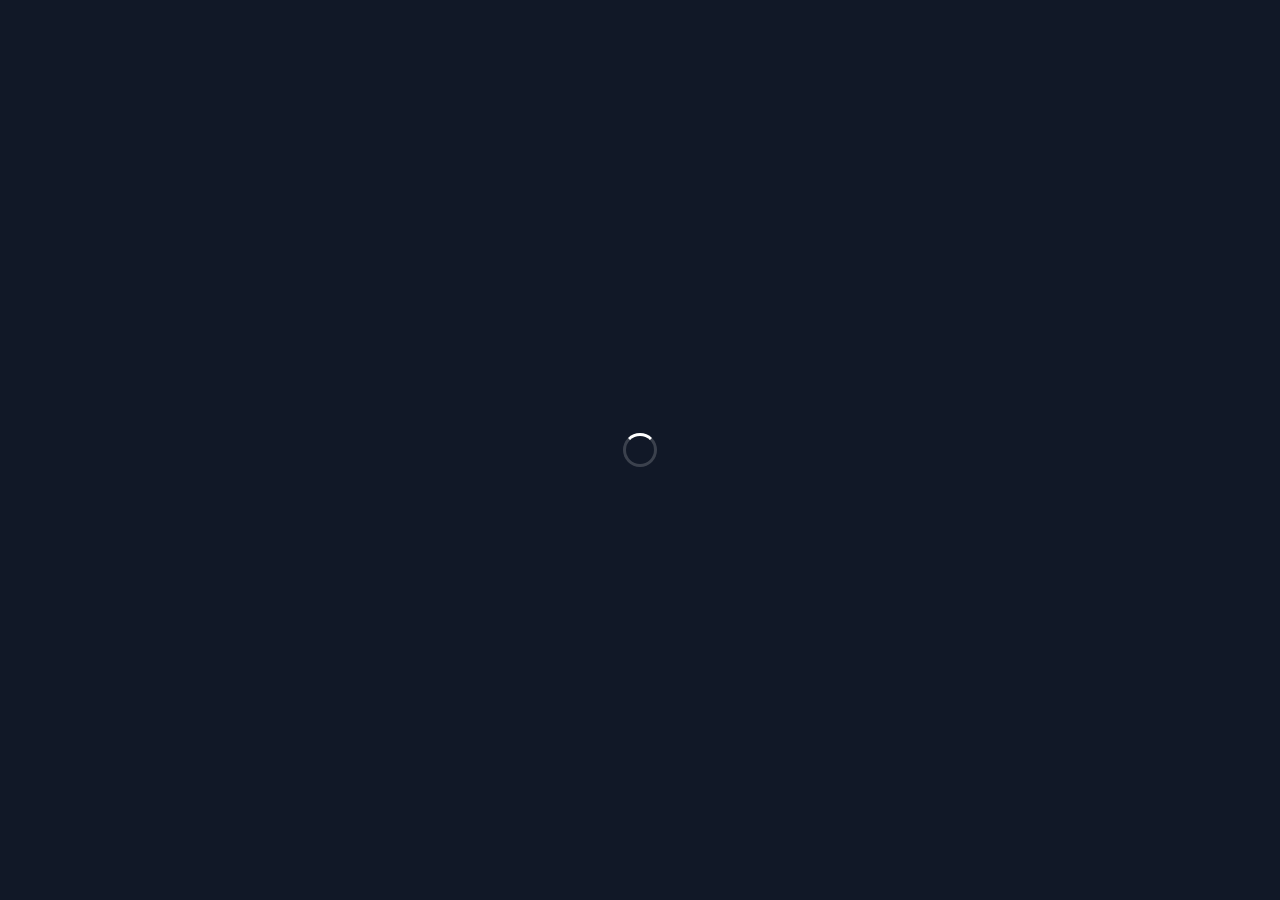
==== commit 3ff51bc8: "Update print statement from 'Hello' to 'Goodbye'" ====
--- a/index.html
+++ b/index.html
@@ -1,554 +1,138 @@
-<!DOCTYPE html>
+<!doctype html>
 <html lang="en">
 <head>
-<meta charset="UTF-8" />
-<meta name="viewport" content="width=device-width, initial-scale=1.0" />
-<title>Ledger — Rider KM Tracker</title>
-<link rel="preconnect" href="https://fonts.googleapis.com">
-<link href="https://fonts.googleapis.com/css2?family=Big+Shoulders+Display:wght@600;700;800&family=Public+Sans:wght@400;500;600;700&family=IBM+Plex+Mono:wght@500;600&display=swap" rel="stylesheet">
-<script src="https://cdnjs.cloudflare.com/ajax/libs/html2canvas/1.4.1/html2canvas.min.js"></script>
-<script src="https://cdnjs.cloudflare.com/ajax/libs/jspdf/2.5.1/jspdf.umd.min.js"></script>
+<meta charset="UTF-8">
+<meta name="viewport" content="width=device-width, initial-scale=1.0">
+<title>Operations Panel</title>
+<link rel="stylesheet" href="assets/css/base.css">
+<link rel="stylesheet" href="assets/css/shell.css">
 <script src="https://www.gstatic.com/firebasejs/10.12.2/firebase-app-compat.js"></script>
 <script src="https://www.gstatic.com/firebasejs/10.12.2/firebase-auth-compat.js"></script>
-<script src="https://www.gstatic.com/firebasejs/10.12.2/firebase-firestore-compat.js"></script>
-<style>
-  :root{
-    --ink:#12151c;
-    --ink-soft:#5b6472;
-    --paper:#f5f2ea;
-    --paper-raised:#fffefb;
-    --steel:#dcd6c6;
-    --steel-line:#c8c0aa;
-    --amber:#dd9a2e;
-    --amber-dark:#b87c1e;
-    --green:#3f9c6d;
-    --green-bg:#e4f3ea;
-    --red:#c74c56;
-    --red-bg:#faeaea;
-    --radius:14px;
-    --shadow: 0 1px 0 rgba(18,21,28,0.05), 0 8px 24px rgba(18,21,28,0.06);
-    font-family:'Public Sans',system-ui,sans-serif;
-  }
-  *{box-sizing:border-box;}
-  body{
-    margin:0;
-    background:
-      repeating-linear-gradient(180deg, transparent 0 38px, rgba(18,21,28,0.025) 38px 39px),
-      var(--paper);
-    color:var(--ink);
-  }
-  h1,h2,h3{font-family:'Big Shoulders Display',sans-serif; letter-spacing:0.01em; margin:0;}
-  .num{font-family:'IBM Plex Mono',monospace; font-variant-numeric:tabular-nums;}
-
-  /* ---------- top instrument strip ---------- */
-  .dash{
-    background:var(--ink);
-    color:var(--paper);
-    padding:22px clamp(16px,4vw,40px) 26px;
-  }
-  .dash-top{
-    display:flex; justify-content:space-between; align-items:flex-end; gap:16px; flex-wrap:wrap;
-    margin-bottom:18px;
-  }
-  .brand{display:flex; align-items:baseline; gap:12px;}
-  .brand h1{font-size:28px; font-weight:800; text-transform:uppercase; color:#fff;}
-  .brand span{color:var(--amber); font-family:'IBM Plex Mono',monospace; font-size:12px; letter-spacing:0.12em; text-transform:uppercase;}
-  .dash-actions{display:flex; gap:8px; flex-wrap:wrap;}
-  .odometer-row{
-    display:grid; grid-template-columns:repeat(6,1fr); gap:1px;
-    background:rgba(245,242,234,0.14); border-radius:10px; overflow:hidden;
-  }
-  @media (max-width:900px){ .odometer-row{grid-template-columns:repeat(3,1fr);} }
-  @media (max-width:520px){ .odometer-row{grid-template-columns:repeat(2,1fr);} }
-  .odo{background:var(--ink); padding:14px 16px;}
-  .odo .lbl{font-size:10.5px; text-transform:uppercase; letter-spacing:0.1em; color:#9aa2b1; margin-bottom:6px;}
-  .odo .val{font-size:22px; font-weight:600; color:#fff;}
-  .odo .val.amber{color:var(--amber);}
-  .odo .val.green{color:#7fd6a7;}
-  .odo .val.red{color:#f0a0a8;}
-
-  /* ---------- layout ---------- */
-  .wrap{max-width:1280px; margin:0 auto; padding:26px clamp(16px,4vw,40px) 60px;}
-  .grid{display:grid; grid-template-columns:repeat(12,1fr); gap:18px;}
-  .c-4{grid-column:span 4;} .c-6{grid-column:span 6;} .c-8{grid-column:span 8;} .c-12{grid-column:span 12;}
-  @media (max-width:980px){ .c-4,.c-6,.c-8{grid-column:span 12;} }
-
-  .card{
-    background:var(--paper-raised); border:1px solid var(--steel);
-    border-radius:var(--radius); padding:20px; box-shadow:var(--shadow);
-  }
-  .card-head{display:flex; justify-content:space-between; align-items:center; gap:10px; margin-bottom:14px; flex-wrap:wrap;}
-  .card-head h2{font-size:20px; font-weight:700;}
-  .tag{
-    font-family:'IBM Plex Mono',monospace; font-size:11px; text-transform:uppercase; letter-spacing:0.06em;
-    background:var(--paper); border:1px solid var(--steel-line); color:var(--ink-soft);
-    padding:5px 9px; border-radius:999px;
-  }
-  .tag.locked{color:var(--red); border-color:#e6c3c6; background:var(--red-bg);}
-  .tag.open{color:var(--green); border-color:#c3e2cf; background:var(--green-bg);}
-
-  .lane{
-    border-top:2px dashed var(--steel-line); margin:22px 0;
-  }
-
-  /* ---------- forms ---------- */
-  label{display:block; font-size:12px; font-weight:600; color:var(--ink-soft); text-transform:uppercase; letter-spacing:0.04em; margin-bottom:6px;}
-  input, select{
-    width:100%; padding:10px 12px; border-radius:9px; border:1px solid var(--steel-line);
-    font-size:14px; font-family:'Public Sans',sans-serif; background:var(--paper-raised); color:var(--ink);
-  }
-  input:focus, select:focus{outline:none; border-color:var(--amber); box-shadow:0 0 0 3px rgba(221,154,46,0.18);}
-  .field{margin-bottom:12px;}
-  .row2{display:grid; grid-template-columns:1fr 1fr; gap:12px;}
-  .row3{display:grid; grid-template-columns:1fr 1fr 1fr; gap:12px;}
-  @media (max-width:640px){ .row2,.row3{grid-template-columns:1fr;} }
-  .row4-stats{grid-template-columns:repeat(4,1fr);}
-  @media (max-width:640px){ .row4-stats{grid-template-columns:repeat(2,1fr);} }
-  .odo-row-4{grid-template-columns:repeat(4,1fr);}
-  @media (max-width:640px){ .odo-row-4{grid-template-columns:repeat(2,1fr);} }
-  .filter-row5{grid-template-columns:2fr 1fr 1fr 1fr 1fr;}
-  @media (max-width:900px){ .filter-row5{grid-template-columns:1fr 1fr;} }
-  @media (max-width:480px){ .filter-row5{grid-template-columns:1fr;} }
-
-  button{
-    font-family:'Public Sans',sans-serif; font-weight:700; font-size:13.5px; cursor:pointer;
-    border:none; border-radius:9px; padding:11px 16px; transition:transform .12s ease, box-shadow .12s ease;
-  }
-  button:active{transform:translateY(1px);}
-  button:disabled{opacity:0.45; cursor:not-allowed; transform:none; box-shadow:none;}
-  .btn{background:var(--ink); color:#fff;}
-  .btn:hover{box-shadow:0 6px 16px rgba(18,21,28,0.22);}
-  .btn-amber{background:var(--amber); color:#241a06;}
-  .btn-amber:hover{box-shadow:0 6px 16px rgba(221,154,46,0.35);}
-  .btn-outline{background:transparent; color:var(--ink); border:1px solid var(--steel-line);}
-  .btn-outline:hover{border-color:var(--ink);}
-  .btn-red{background:var(--red); color:#fff;}
-  .btn-red:hover{box-shadow:0 6px 16px rgba(199,76,86,0.32);}
-  .btn-sm{padding:6px 10px; font-size:12px; border-radius:7px;}
-  .btn-block{width:100%;}
-  .btn-row{display:flex; gap:8px; flex-wrap:wrap;}
-
-  /* ---------- tables ---------- */
-  .table-scroll{overflow:auto; max-height:min(65vh, 640px); border:1px solid var(--steel); border-radius:11px; -webkit-overflow-scrolling:touch;}
-  table{width:100%; min-width:560px; border-collapse:collapse; font-size:13.5px;}
-  th{
-    position:sticky; top:0; background:var(--paper); text-align:left; font-size:10.5px;
-    text-transform:uppercase; letter-spacing:0.06em; color:var(--ink-soft); padding:10px 12px;
-    border-bottom:1px solid var(--steel-line); white-space:nowrap;
-  }
-  td{padding:10px 12px; border-bottom:1px solid #ece7d9; vertical-align:middle; white-space:nowrap;}
-  @media (max-width:640px){
-    table{min-width:520px; font-size:12.5px;}
-    th, td{padding:8px 10px;}
-  }
-  tr:last-child td{border-bottom:none;}
-  .empty-row td{text-align:center; color:var(--ink-soft); padding:26px 0; font-style:italic;}
-  .badge{font-size:11px; font-weight:700; padding:4px 9px; border-radius:999px; text-transform:uppercase; letter-spacing:0.03em;}
-  .badge.paid{background:var(--green-bg); color:var(--green);}
-  .badge.partial{background:#fdf1de; color:var(--amber-dark);}
-  .badge.unpaid{background:var(--red-bg); color:var(--red);}
-  .note-muted{color:var(--ink-soft); font-size:12px; margin-top:10px; line-height:1.6;}
-
-  /* ---------- overlay ---------- */
-  .overlay{position:fixed; inset:0; background:rgba(18,21,28,0.6); backdrop-filter:blur(3px); display:flex; align-items:center; justify-content:center; padding:20px; z-index:999;}
-  .overlay.hidden{display:none;}
-  .hidden{display:none !important;}
-
-  /* ---- Auth screen (modern) ---- */
-  #authScreen{
-    background:
-      radial-gradient(circle at 15% 12%, rgba(221,154,46,0.16), transparent 42%),
-      radial-gradient(circle at 85% 88%, rgba(63,156,109,0.14), transparent 40%),
-      var(--ink);
-  }
-  .auth-card{
-    position:relative; width:100%; max-width:400px;
-    background:var(--paper-raised);
-    border-radius:20px;
-    padding:36px 32px 30px;
-    box-shadow:0 24px 60px rgba(0,0,0,0.35), 0 2px 0 rgba(255,255,255,0.6) inset;
-    animation:authIn .45s cubic-bezier(.2,.8,.2,1);
-  }
-  @keyframes authIn{from{opacity:0; transform:translateY(14px) scale(.98);} to{opacity:1; transform:none;}}
-  .auth-badge{
-    width:52px; height:52px; border-radius:14px;
-    background:linear-gradient(135deg, var(--amber), var(--amber-dark));
-    display:flex; align-items:center; justify-content:center;
-    font-size:22px; font-weight:800; color:#241a06;
-    box-shadow:0 8px 18px rgba(221,154,46,0.35);
-    margin-bottom:16px;
-  }
-  .auth-card h2{font-size:23px; margin-bottom:4px; letter-spacing:-0.01em;}
-  .auth-sub{color:var(--ink-soft); font-size:13.5px; line-height:1.5; margin-bottom:24px;}
-  .auth-field{margin-bottom:14px;}
-  .auth-field label{font-size:11.5px;}
-  .auth-field input{
-    padding:12px 14px; border-radius:11px; border:1.5px solid var(--steel-line);
-    background:var(--paper); transition:border-color .15s, box-shadow .15s, background .15s;
-  }
-  .auth-field input:focus{background:var(--paper-raised);}
-  .auth-row2{display:grid; grid-template-columns:1fr; gap:10px;}
-  .auth-row2.is-signup{grid-template-columns:1fr 1fr;}
-  #authError{
-    background:var(--red-bg); color:var(--red); border-radius:10px;
-    padding:10px 12px; font-size:12.5px; margin:0 0 14px; font-weight:600;
-  }
-  .auth-submit{
-    width:100%; padding:13px; border-radius:12px; border:none; cursor:pointer;
-    background:linear-gradient(135deg, var(--amber), var(--amber-dark));
-    color:#241a06; font-weight:700; font-size:14.5px; letter-spacing:0.01em;
-    box-shadow:0 10px 22px rgba(221,154,46,0.32);
-    transition:transform .12s ease, box-shadow .12s ease, opacity .12s ease;
-  }
-  .auth-submit:hover{transform:translateY(-1px); box-shadow:0 14px 28px rgba(221,154,46,0.4);}
-  .auth-submit:active{transform:translateY(0);}
-  .auth-submit:disabled{opacity:0.6; cursor:default; transform:none;}
-  .auth-switch{text-align:center; font-size:13px; color:var(--ink-soft); margin:20px 0 0;}
-  .auth-switch a{color:var(--amber-dark); font-weight:700; text-decoration:none;}
-  .auth-switch a:hover{text-decoration:underline;}
-  .auth-lock-note{
-    display:flex; align-items:center; gap:8px; margin-top:22px; padding-top:18px;
-    border-top:1px solid var(--steel-line); font-size:11.5px; color:var(--ink-soft);
-  }
-  .overlay-card{width:100%; max-width:380px; background:var(--paper-raised); border-radius:16px; padding:24px; box-shadow:0 24px 60px rgba(0,0,0,0.28); max-height:90vh; overflow-y:auto;}
-  .overlay-card h2{font-size:20px; margin-bottom:6px;}
-  @media (max-width:480px){
-    .overlay{padding:12px;}
-    .overlay-card{padding:18px; border-radius:14px;}
-    .auth-card{padding:26px 22px 24px; border-radius:16px;}
-  }
-
-  ::placeholder{color:#9a927e;}
-
-  /* ---------- menu ---------- */
-  .menu-wrap{position:relative;}
-  .menu-dropdown{
-    position:absolute; top:calc(100% + 8px); right:0; min-width:230px; max-width:calc(100vw - 32px);
-    max-height:calc(100vh - 100px); overflow-y:auto;
-    background:var(--paper-raised); border:1px solid var(--steel-line); border-radius:12px;
-    box-shadow:0 16px 40px rgba(18,21,28,0.28); padding:8px; display:flex; flex-direction:column; gap:2px; z-index:80;
-  }
-  .menu-dropdown.hidden{display:none;}
-  .menu-item{
-    background:transparent; color:var(--ink); border:none; text-align:left; font-weight:600;
-    padding:10px 12px; border-radius:8px; width:100%;
-  }
-  .menu-item:hover{background:var(--paper);}
-  .menu-divider{border-top:1px solid var(--steel-line); margin:6px 2px;}
-
-  @media (max-width:480px){
-    .menu-dropdown{position:fixed; top:auto; bottom:12px; left:12px; right:12px; width:auto; min-width:0;}
-    .dash-top{align-items:center;}
-    .brand h1{font-size:22px;}
-    .brand{gap:8px; flex-wrap:wrap;}
-    .brand span{font-size:10.5px;}
-  }
-
-  /* ---------- modal ---------- */
-  .modal-close{
-    background:var(--paper); border:1px solid var(--steel-line); color:var(--ink-soft);
-    width:30px; height:30px; padding:0; border-radius:50%; font-size:14px; line-height:1;
-  }
-  .modal-close:hover{color:var(--ink); border-color:var(--ink);}
-</style>
 </head>
 <body>
 
-<!-- ================= BOOT LOADING SCREEN ================= -->
-<div id="bootLoading" style="min-height:100vh; display:flex; align-items:center; justify-content:center; background:var(--ink);">
-  <div style="width:38px; height:38px; border-radius:50%; border:3px solid rgba(221,154,46,0.25); border-top-color:var(--amber); animation:bootSpin .8s linear infinite;"></div>
+<!-- ================= BOOT / AUTH GATE ================= -->
+
+<div id="bootLoading" class="boot-loading">
+  <div class="boot-spinner"></div>
 </div>
-<style>@keyframes bootSpin{to{transform:rotate(360deg);}}</style>
-
-<!-- ================= AUTH SCREEN =================
-     This page is normally opened from the main Operations Panel,
-     which already handles sign in / sign up. If someone reaches
-     this file directly without being signed in, show a simple
-     notice instead of a duplicate login form. -->
-<div id="authScreen" class="hidden" style="min-height:100vh; display:flex; align-items:center; justify-content:center; padding:20px;">
-  <div class="auth-card" style="text-align:center;">
-    <div class="auth-badge" style="margin-left:auto;margin-right:auto;">L</div>
-    <h2>Sign in required</h2>
-    <p class="auth-sub">Please sign in from the main Operations Panel — this section uses that same login.</p>
+
+<div id="authScreen" class="auth-screen hidden">
+  <div class="auth-card">
+    <div class="auth-badge">O</div>
+    <h2 id="authTitle">Welcome back</h2>
+    <p class="auth-sub" id="authSub">Sign in to access the Operations Panel.</p>
+
+    <div id="authError" class="auth-error" style="display:none;"></div>
+
+    <div class="auth-field hidden" id="authNameField">
+      <label for="authName">Full Name</label>
+      <input id="authName" type="text" placeholder="Your name" autocomplete="name">
+    </div>
+
+    <div class="auth-field">
+      <label for="authEmail">Email</label>
+      <input id="authEmail" type="email" placeholder="you@example.com" autocomplete="username">
+    </div>
+
+    <div class="auth-row2" id="authRow2">
+      <div class="auth-field">
+        <label for="authPassword">Password</label>
+        <input id="authPassword" type="password" placeholder="At least 6 characters" autocomplete="current-password" onkeydown="if(event.key==='Enter')Auth.submit()">
+      </div>
+      <div class="auth-field hidden" id="authConfirmField">
+        <label for="authConfirmPassword">Confirm</label>
+        <input id="authConfirmPassword" type="password" placeholder="Repeat password" autocomplete="new-password" onkeydown="if(event.key==='Enter')Auth.submit()">
+      </div>
+    </div>
+
+    <button class="auth-submit" id="authSubmitBtn" onclick="Auth.submit()">Sign In</button>
+
+    <p class="auth-switch">
+      <span id="authToggleText">Don't have an account?</span>
+      <a href="#" onclick="Auth.toggleMode();return false;" id="authToggleLink">Create one</a>
+    </p>
+
+    <div class="auth-lock-note">🔒 Sign in once here — every section in the panel uses this same login.</div>
   </div>
 </div>
 
-<div id="appRoot" class="hidden">
-
-<div id="pinOverlay" class="overlay hidden">
-  <div class="overlay-card">
-    <h2 id="pinOverlayTitle">Owner PIN</h2>
-    <p class="note-muted" id="pinOverlayText">Enter the owner PIN to continue.</p>
-    <div class="field" style="margin-top:12px;">
-      <label for="pinInput">PIN</label>
-      <input id="pinInput" type="password" inputmode="numeric" placeholder="••••" />
-    </div>
-    <div class="btn-row">
-      <button class="btn btn-amber" style="flex:1" onclick="Overlay.submit()">Confirm</button>
-      <button class="btn-outline" style="flex:1" onclick="Overlay.close()">Cancel</button>
+<div class="app hidden" id="appRoot">
+
+<!-- ================= SIDEBAR ================= -->
+
+<aside class="sidebar">
+
+  <div class="brand">
+    <div class="brand-logo">O</div>
+
+    <div class="brand-text-wrap">
+      <div class="brand-text">Operations</div>
+      <div class="brand-sub">Management Panel</div>
     </div>
   </div>
+
+  <button class="sidebar-toggle" id="sidebarToggle" title="Collapse sidebar" type="button">◂</button>
+
+  <nav class="menu">
+
+    <button class="menu-btn active" data-src="pages/parcel-panel/parcel-panel.html">
+      <span class="menu-icon">▦</span>
+      <span class="menu-label">Parcel Panel</span>
+    </button>
+
+    <button class="menu-btn" data-src="pages/payment-mail/payment-mail.html">
+      <span class="menu-icon">৳</span>
+      <span class="menu-label">Payment Mail</span>
+    </button>
+
+    <button class="menu-btn" data-src="pages/return-mail/return-mail.html">
+      <span class="menu-icon">↩</span>
+      <span class="menu-label">Return Mail</span>
+    </button>
+
+    <button class="menu-btn" data-src="pages/cid-extractor/cid-extractor.html">
+      <span class="menu-icon">⌕</span>
+      <span class="menu-label">CID Extractor</span>
+    </button>
+
+    <button class="menu-btn" data-src="pages/rider-km-tracker/rider-km-tracker.html">
+      <span class="menu-icon">🏍</span>
+      <span class="menu-label">Rider KM Tracker</span>
+    </button>
+
+    <button class="menu-btn" data-src="pages/return-hold-verification/return-hold-verification.html">
+      <span class="menu-icon">📋</span>
+      <span class="menu-label">Return &amp; Hold Verification</span>
+    </button>
+
+  </nav>
+
+  <div class="sidebar-bottom">
+    <div class="sidebar-account" id="accountEmailLabel"></div>
+    <button class="sidebar-logout" id="logoutBtn" type="button" onclick="Auth.logout()">Log Out</button>
+  </div>
+
+</aside>
+
+
+<!-- ================= MAIN (VIEWER) ================= -->
+
+<main class="main">
+  <iframe id="viewer" class="viewer-frame" title="Panel content"></iframe>
+</main>
+
 </div>
 
-<div id="riderModal" class="overlay hidden">
-  <div class="overlay-card" style="max-width:640px;">
-    <div class="card-head" style="margin-bottom:16px;">
-      <h2>Riders</h2>
-      <button class="modal-close" onclick="Menu.close('riderModal')">✕</button>
-    </div>
-    <div class="field">
-      <label for="riderName">Add rider</label>
-      <input id="riderName" type="text" placeholder="Rider name" onkeydown="if(event.key==='Enter')Riders.add()" />
-    </div>
-    <button class="btn btn-block" onclick="Riders.add()">Add Rider</button>
-    <div class="table-scroll" style="margin-top:14px; max-height:min(60vh, 480px);">
-      <table><thead><tr><th>Name</th><th>Pending</th><th></th></tr></thead><tbody id="riderRows"></tbody></table>
-    </div>
-  </div>
-</div>
-
-<div id="ownerModal" class="overlay hidden">
-  <div class="overlay-card" style="max-width:440px;">
-    <div class="card-head" style="margin-bottom:16px;">
-      <h2>Owner Panel</h2>
-      <div style="display:flex; align-items:center; gap:8px;">
-        <span class="tag" id="sessionTag">Locked</span>
-        <button class="modal-close" onclick="Menu.close('ownerModal')">✕</button>
-      </div>
-    </div>
-    <div class="row2">
-      <div class="field"><label for="newPin">New PIN</label><input id="newPin" type="password" placeholder="At least 4 digits" /></div>
-      <div class="field"><label for="confirmPin">Confirm PIN</label><input id="confirmPin" type="password" placeholder="Repeat PIN" /></div>
-    </div>
-    <div class="btn-row">
-      <button class="btn" onclick="PinSystem.change()">Save PIN</button>
-      <button class="btn-outline session-unlock-btn" onclick="PinSystem.unlock()">Unlock Session</button>
-      <button class="btn-outline session-lock-btn" onclick="PinSystem.lock()">Lock Session</button>
-    </div>
-    <div class="lane" style="margin:16px 0;"></div>
-    <button class="btn-red btn-block" onclick="DataStore.clearAll()">Delete All Data</button>
-    <p class="note-muted">Edit and delete stay behind the PIN. Unlock once to work freely, then lock again when you're done.</p>
-  </div>
-</div>
-
-<div id="dailyModal" class="overlay hidden">
-  <div class="overlay-card" style="max-width:600px;">
-    <div class="card-head" style="margin-bottom:14px;">
-      <h2>Daily Fuel Cost Report</h2>
-      <button class="modal-close" onclick="Menu.close('dailyModal')">✕</button>
-    </div>
-    <div class="field"><label for="reportDay">Date</label><input id="reportDay" type="date" onchange="Reports.render()" /></div>
-    <div class="btn-row" style="margin-bottom:14px;">
-      <button class="btn-sm btn-amber" onclick="Reports.exportDaily('csv')">CSV</button>
-      <button class="btn-sm btn-amber" onclick="Reports.exportDaily('pdf')">PDF</button>
-      <button class="btn-sm btn-amber" onclick="Reports.exportDaily('jpg')">JPG</button>
-    </div>
-    <div class="table-scroll" style="max-height:min(60vh, 460px);">
-      <table><thead><tr><th>Rider</th><th>KM</th><th>Total</th><th>Paid</th><th>Pending</th><th>Total Pending</th></tr></thead><tbody id="dailyRows"></tbody></table>
-    </div>
-  </div>
-</div>
-
-<div id="weeklyModal" class="overlay hidden">
-  <div class="overlay-card" style="max-width:600px;">
-    <div class="card-head" style="margin-bottom:14px;">
-      <h2>This Week</h2>
-      <button class="modal-close" onclick="Menu.close('weeklyModal')">✕</button>
-    </div>
-    <div class="btn-row" style="margin-bottom:14px;">
-      <button class="btn-sm btn-amber" onclick="Reports.exportWeekly('csv')">CSV</button>
-      <button class="btn-sm btn-amber" onclick="Reports.exportWeekly('pdf')">PDF</button>
-      <button class="btn-sm btn-amber" onclick="Reports.exportWeekly('jpg')">JPG</button>
-    </div>
-    <div class="table-scroll" style="max-height:min(65vh, 500px);">
-      <table><thead><tr><th>Rider</th><th>KM</th><th>Total</th><th>Paid</th><th>Pending</th></tr></thead><tbody id="weeklyRows"></tbody></table>
-    </div>
-  </div>
-</div>
-
-<div id="monthlyModal" class="overlay hidden">
-  <div class="overlay-card" style="max-width:600px;">
-    <div class="card-head" style="margin-bottom:14px;">
-      <h2>Monthly Summary</h2>
-      <button class="modal-close" onclick="Menu.close('monthlyModal')">✕</button>
-    </div>
-    <div class="field"><label for="reportMonth">Month</label><input id="reportMonth" type="month" onchange="Reports.render()" /></div>
-    <div class="btn-row" style="margin-bottom:14px;">
-      <button class="btn-sm btn-amber" onclick="Reports.exportMonthly('csv')">CSV</button>
-      <button class="btn-sm btn-amber" onclick="Reports.exportMonthly('pdf')">PDF</button>
-      <button class="btn-sm btn-amber" onclick="Reports.exportMonthly('jpg')">JPG</button>
-    </div>
-    <div class="table-scroll" style="max-height:min(60vh, 460px);">
-      <table><thead><tr><th>Rider</th><th>KM</th><th>Total</th><th>Paid</th><th>Pending</th></tr></thead><tbody id="monthlyRows"></tbody></table>
-    </div>
-  </div>
-</div>
-
-<div id="riderReportModal" class="overlay hidden">
-  <div class="overlay-card" style="max-width:680px;">
-    <div class="card-head" style="margin-bottom:14px;">
-      <h2>Rider Report</h2>
-      <button class="modal-close" onclick="Menu.close('riderReportModal')">✕</button>
-    </div>
-    <div class="field"><label for="riderReportSelect">Rider</label><select id="riderReportSelect" onchange="Reports.renderRiderReport()"></select></div>
-    <div class="row2" style="margin-top:10px;">
-      <div class="field"><label for="rrFrom">From</label><input id="rrFrom" type="date" onchange="Reports.renderRiderReport()" /></div>
-      <div class="field"><label for="rrTo">To</label><input id="rrTo" type="date" onchange="Reports.renderRiderReport()" /></div>
-    </div>
-    <div class="btn-row" style="margin:4px 0 14px;">
-      <button class="btn-sm btn-outline" onclick="Reports.setRiderReportRange('week')">This Week</button>
-      <button class="btn-sm btn-outline" onclick="Reports.setRiderReportRange('month')">This Month</button>
-      <button class="btn-sm btn-outline" onclick="Reports.setRiderReportRange('all')">Lifetime</button>
-    </div>
-    <div class="btn-row" style="margin:0 0 14px;">
-      <button class="btn-sm btn-amber" onclick="Reports.exportRiderReport('csv')">CSV</button>
-      <button class="btn-sm btn-amber" onclick="Reports.exportRiderReport('pdf')">PDF</button>
-      <button class="btn-sm btn-amber" onclick="Reports.exportRiderReport('jpg')">JPG</button>
-    </div>
-    <div class="odometer-row odo-row-4" style="margin:14px 0; border-radius:10px;">
-      <div class="odo"><div class="lbl">KM</div><div class="val num" id="rrKm">0.00</div></div>
-      <div class="odo"><div class="lbl">Total</div><div class="val amber num" id="rrTotal">0.00</div></div>
-      <div class="odo"><div class="lbl">Paid</div><div class="val green num" id="rrPaid">0.00</div></div>
-      <div class="odo"><div class="lbl">Pending</div><div class="val red num" id="rrPending">0.00</div></div>
-    </div>
-    <div class="table-scroll" style="max-height:min(55vh, 420px);">
-      <table><thead><tr><th>Date</th><th>KM</th><th>Total</th><th>Paid</th><th>Pending</th><th>Status</th></tr></thead><tbody id="riderReportRows"></tbody></table>
-    </div>
-  </div>
-</div>
-
-<div id="backupModal" class="overlay hidden">
-  <div class="overlay-card" style="max-width:440px;">
-    <div class="card-head" style="margin-bottom:16px;">
-      <h2>Backup & Restore</h2>
-      <button class="modal-close" onclick="Menu.close('backupModal')">✕</button>
-    </div>
-    <div class="btn-row" style="margin-bottom:12px;">
-      <button class="btn btn-amber" style="flex:1" onclick="Backup.exportJSON()">Export JSON</button>
-      <button class="btn-outline" style="flex:1" onclick="Backup.exportCSV()">Export CSV</button>
-    </div>
-    <div class="field"><label for="importFile">Restore from JSON</label><input id="importFile" type="file" accept="application/json" onchange="Backup.import(event)" /></div>
-    <p class="note-muted">Data is saved automatically as you work. Export a backup regularly to keep a copy of your own.</p>
-  </div>
-</div>
-
-<div id="auditModal" class="overlay hidden">
-  <div class="overlay-card" style="max-width:520px;">
-    <div class="card-head" style="margin-bottom:16px;">
-      <h2>Audit Log</h2>
-      <button class="modal-close" onclick="Menu.close('auditModal')">✕</button>
-    </div>
-    <div class="table-scroll" style="max-height:400px;">
-      <table><thead><tr><th style="width:220px;">Time</th><th>Action</th></tr></thead><tbody id="auditRows"></tbody></table>
-    </div>
-  </div>
-</div>
-
-<div class="dash">
-  <div class="dash-top">
-    <div class="brand">
-      <h1>Ledger</h1>
-      <span>Rider KM & Payout Tracker</span>
-    </div>
-    <div class="menu-wrap">
-      <button class="btn-amber" onclick="Menu.toggle()">☰ Menu</button>
-      <div class="menu-dropdown hidden" id="menuDropdown">
-        <button class="menu-item session-unlock-btn" onclick="Menu.action(PinSystem.unlock)">Unlock Owner Access</button>
-        <button class="menu-item session-lock-btn" onclick="Menu.action(PinSystem.lock)">Lock Owner Access</button>
-        <button class="menu-item" onclick="Menu.action(Backup.exportJSON)">Backup JSON</button>
-        <button class="menu-item" onclick="Menu.action(Backup.exportCSV)">Export CSV</button>
-        <div class="menu-divider"></div>
-        <button class="menu-item" onclick="Menu.open('riderModal')">Add Rider</button>
-        <button class="menu-item" onclick="Menu.open('ownerModal')">Owner Panel</button>
-        <div class="menu-divider"></div>
-        <button class="menu-item" onclick="Menu.open('dailyModal')">Daily Fuel Cost Report</button>
-        <button class="menu-item" onclick="Menu.open('weeklyModal')">Weekly Report</button>
-        <button class="menu-item" onclick="Menu.open('monthlyModal')">Monthly Summary</button>
-        <button class="menu-item" onclick="Reports.openRiderReport()">Rider Report</button>
-        <button class="menu-item" onclick="Menu.open('backupModal')">Backup & Restore</button>
-        <button class="menu-item" onclick="Menu.open('auditModal')">Audit Log</button>
-        <div class="menu-divider"></div>
-        <button class="menu-item" id="accountEmailLabel" style="color:var(--ink-soft); font-weight:600; cursor:default;" onclick="event.stopPropagation()"></button>
-        <button class="menu-item" style="color:var(--red);" onclick="Menu.action(Auth.logout)">Log Out</button>
-      </div>
-    </div>
-  </div>
-  <div class="odometer-row">
-    <div class="odo"><div class="lbl">Total KM</div><div class="val num" id="statKm">0.00</div></div>
-    <div class="odo"><div class="lbl">Total Amount</div><div class="val amber num" id="statAmount">0.00</div></div>
-    <div class="odo"><div class="lbl">Total Paid</div><div class="val green num" id="statPaid">0.00</div></div>
-    <div class="odo"><div class="lbl">Pending</div><div class="val red num" id="statPending">0.00</div></div>
-    <div class="odo"><div class="lbl">This Month KM</div><div class="val num" id="statMonthKm">0.00</div></div>
-    <div class="odo"><div class="lbl">This Month Amount</div><div class="val amber num" id="statMonthAmount">0.00</div></div>
-  </div>
-</div>
-
-<div class="wrap">
-  <div class="grid">
-
-    <!-- Entry form -->
-    <div class="card c-12">
-      <div class="card-head"><h2 id="entryTitle">Add Ride Entry</h2></div>
-      <div class="row2">
-        <div class="field"><label for="entryDate">Date</label><input id="entryDate" type="date" onchange="Entries.preview()" /></div>
-        <div class="field"><label for="entryRider">Rider</label><select id="entryRider" onchange="Entries.preview()"></select></div>
-      </div>
-      <div class="row3">
-        <div class="field"><label for="entryKm">KM</label><input id="entryKm" type="number" min="0" step="0.01" placeholder="0.00" oninput="Entries.preview()" /></div>
-        <div class="field"><label for="entryRate">Rate / KM</label><input id="entryRate" type="number" min="0" step="0.01" value="3.5" oninput="Entries.preview()" /></div>
-        <div class="field"><label for="entryPaid">Paid Amount</label><input id="entryPaid" type="number" min="0" step="0.01" value="0" oninput="Entries.preview()" /></div>
-      </div>
-      <div class="field"><label for="entryNote">Note</label><input id="entryNote" type="text" placeholder="Optional note" /></div>
-      <div class="row3 row4-stats">
-        <div class="odo" style="background:var(--ink); border-radius:10px;"><div class="lbl">Total</div><div class="val num" id="prevTotal">0.00</div></div>
-        <div class="odo" style="background:var(--ink); border-radius:10px;"><div class="lbl">Pending</div><div class="val red num" id="prevPending">0.00</div></div>
-        <div class="odo" style="background:var(--ink); border-radius:10px;"><div class="lbl">Total Pending</div><div class="val amber num" id="prevTotalPending">0.00</div></div>
-        <div class="odo" style="background:var(--ink); border-radius:10px;"><div class="lbl">Status</div><div class="val amber" id="prevStatus">Unpaid</div></div>
-      </div>
-      <div class="btn-row" style="margin-top:16px;">
-        <button class="btn btn-amber" id="entrySaveBtn" onclick="Entries.save()">Save Entry</button>
-        <button class="btn-outline" onclick="Entries.resetForm()">Reset</button>
-      </div>
-      <p class="note-muted">Total = KM × Rate. Pending = Total − Paid. Editing or deleting an entry requires owner PIN unlock.</p>
-    </div>
-
-    <!-- Entries table -->
-    <div class="card c-12">
-      <div class="card-head">
-        <h2>All Entries</h2>
-        <span class="tag">Edit / Delete Protected</span>
-      </div>
-      <div class="row3 filter-row5" style="gap:10px;">
-        <div class="field"><label for="fSearch">Search</label><input id="fSearch" type="text" placeholder="Rider or note…" oninput="Entries.render()" /></div>
-        <div class="field"><label for="fRider">Rider</label><select id="fRider" onchange="Entries.render()"></select></div>
-        <div class="field"><label for="fMonth">Month</label><input id="fMonth" type="month" onchange="Entries.render()" /></div>
-        <div class="field">
-          <label for="fStatus">Status</label>
-          <select id="fStatus" onchange="Entries.render()">
-            <option value="">All</option><option value="paid">Paid</option><option value="partial">Partial</option><option value="unpaid">Unpaid</option>
-          </select>
-        </div>
-        <div class="field"><label>&nbsp;</label><button class="btn-outline btn-block" onclick="Entries.clearFilters()">Clear</button></div>
-      </div>
-      <div class="table-scroll">
-        <table>
-          <thead><tr><th>Date</th><th>Rider</th><th>KM</th><th>Total</th><th>Paid</th><th>Pending</th><th>Total Pending</th><th>Status</th><th>Note</th><th></th></tr></thead>
-          <tbody id="entryRows"></tbody>
-        </table>
-      </div>
-    </div>
-
-  </div>
-</div>
-
-<footer id="siteCredit" style="text-align:center; padding:18px 16px 26px; font-size:12px; color:var(--ink-soft); letter-spacing:0.01em;"></footer>
-
-</div><!-- /#appRoot -->
-
 <script>
-/* ============================================================
-   FIREBASE — auth + per-user cloud storage
-   ============================================================ */
+/* =========================================================
+   FIREBASE AUTH — single login gate for the whole panel.
+   Uses the SAME Firebase project as the Rider KM Tracker page,
+   so once signed in here, that page (and any future page using
+   this project) recognizes the session automatically — no
+   second login — as long as the whole project is served from
+   one origin (see the note at the bottom of this file).
+========================================================= */
 const firebaseConfig = {
   apiKey: "AIzaSyADm297kotJhrGe_TbM9dZCktoFDVBIIr4",
   authDomain: "adjoy-rider-tracker.firebaseapp.com",
@@ -560,9 +144,6 @@
 };
 firebase.initializeApp(firebaseConfig);
 const fbAuth = firebase.auth();
-const fbDb = firebase.firestore();
-// Persist the session across page reloads and browser restarts.
-// The user stays signed in until they explicitly log out.
 fbAuth.setPersistence(firebase.auth.Auth.Persistence.LOCAL);
 
 const Auth = (() => {
@@ -573,8 +154,8 @@
     const isSignup = mode === 'signup';
     document.getElementById('authTitle').textContent = isSignup ? 'Create your account' : 'Welcome back';
     document.getElementById('authSub').textContent = isSignup
-      ? 'Set up your own private rider ledger in a few seconds.'
-      : 'Sign in to access your own rider ledger. Your data is private to your account.';
+      ? 'Set up your Operations Panel login in a few seconds.'
+      : 'Sign in to access the Operations Panel.';
     document.getElementById('authSubmitBtn').textContent = isSignup ? 'Create Account' : 'Sign In';
     document.getElementById('authToggleText').textContent = isSignup ? 'Already have an account?' : "Don't have an account?";
     document.getElementById('authToggleLink').textContent = isSignup ? 'Sign in' : 'Create one';
@@ -643,18 +224,18 @@
   }
 
   async function logout(){
-    if(!confirm('Log out of your account?')) return;
+    if(!confirm('Log out of the Operations Panel?')) return;
     await fbAuth.signOut();
   }
 
-  fbAuth.onAuthStateChanged(async (user) => {
+  fbAuth.onAuthStateChanged((user) => {
     document.getElementById('bootLoading').classList.add('hidden');
     if(user){
       document.getElementById('authScreen').classList.add('hidden');
       document.getElementById('appRoot').classList.remove('hidden');
       const label = document.getElementById('accountEmailLabel');
       if(label) label.textContent = user.displayName ? `${user.displayName} · ${user.email}` : user.email;
-      await DataStore.load();
+      initPanel();
     } else {
       document.getElementById('appRoot').classList.add('hidden');
       document.getElementById('authScreen').classList.remove('hidden');
@@ -664,998 +245,63 @@
   return { submit, toggleMode, logout };
 })();
 
-/* ============================================================
-   STATE — single in-memory object, persisted per-user in Firestore
-   ============================================================ */
-const DataStore = (() => {
-  const MAX_LOGS = 100;
-  let state = { riders: [], entries: [], auditLogs: [], pin: '' };
-
-  function docRef(){
-    const user = fbAuth.currentUser;
-    if(!user) return null;
-    return fbDb.collection('users').doc(user.uid);
-  }
-
-  function defaultRiders(){
-    return [{id:'r1',name:'Rider 1'},{id:'r2',name:'Rider 2'},{id:'r3',name:'Rider 3'}];
-  }
-
-  async function load(){
-    try{
-      const ref = docRef();
-      if(!ref){ return; }
-      const snap = await ref.get();
-      if(snap.exists){
-        const parsed = snap.data();
-        state = {
-          riders: Array.isArray(parsed.riders) ? parsed.riders : defaultRiders(),
-          entries: Array.isArray(parsed.entries) ? parsed.entries : [],
-          auditLogs: Array.isArray(parsed.auditLogs) ? parsed.auditLogs : [],
-          pin: typeof parsed.pin === 'string' ? parsed.pin : ''
-        };
-      } else {
-        state = { riders: defaultRiders(), entries: [], auditLogs: [], pin: '' };
-        await persist();
-      }
-    }catch(e){
-      console.error('Load failed', e);
-      alert('Could not load your data from the cloud. Check your internet connection and reload.');
+/* =========================================================
+   PANEL (sidebar collapse + menu navigation) — only runs
+   once the user is signed in.
+========================================================= */
+let panelStarted = false;
+function initPanel(){
+  if(panelStarted) return;
+  panelStarted = true;
+
+  const appEl = document.getElementById('appRoot');
+  const toggleBtn = document.getElementById('sidebarToggle');
+
+  document.querySelectorAll('.menu-btn').forEach(btn=>{
+    const lbl = btn.querySelector('.menu-label');
+    if(lbl) btn.title = lbl.textContent.trim();
+  });
+
+  function setCollapsed(collapsed){
+    appEl.classList.toggle('collapsed', collapsed);
+    toggleBtn.title = collapsed ? 'Expand sidebar' : 'Collapse sidebar';
+    try{ localStorage.setItem('opsPanelSidebarCollapsed', collapsed ? '1' : '0'); }catch(e){}
+  }
+
+  toggleBtn.addEventListener('click', ()=>{
+    setCollapsed(!appEl.classList.contains('collapsed'));
+  });
+
+  try{
+    if(localStorage.getItem('opsPanelSidebarCollapsed') === '1') setCollapsed(true);
+  }catch(e){}
+
+  const viewer = document.getElementById('viewer');
+  const buttons = document.querySelectorAll('.menu-btn');
+
+  function loadPage(btn){
+    buttons.forEach(b => b.classList.remove('active'));
+    btn.classList.add('active');
+    viewer.src = btn.dataset.src;
+    try{ localStorage.setItem('opsPanelLastPage', btn.dataset.src); }catch(e){}
+  }
+
+  buttons.forEach(btn=>{
+    btn.addEventListener('click', ()=> loadPage(btn));
+  });
+
+  let startBtn = buttons[0];
+  try{
+    const last = localStorage.getItem('opsPanelLastPage');
+    if(last){
+      const match = Array.from(buttons).find(b => b.dataset.src === last);
+      if(match) startBtn = match;
     }
-    App.renderAll();
-  }
-
-  async function persist(){
-    try{
-      const ref = docRef();
-      if(!ref) return;
-      await ref.set(state);
-    }
-    catch(e){ console.error('Save failed', e); alert('Could not save to the cloud — check your internet connection.'); }
-  }
-
-  function log(action){
-    state.auditLogs.unshift({ id:id('log'), time:new Date().toISOString(), action });
-    state.auditLogs = state.auditLogs.slice(0, MAX_LOGS);
-  }
-
-  function id(prefix){ return prefix + '_' + Date.now() + '_' + Math.random().toString(36).slice(2,8); }
-
-  async function clearAll(){
-    PinSystem.require(async () => {
-      if(!confirm('Delete ALL riders, entries, and logs? This cannot be undone.')) return;
-      state = { riders:[], entries:[], auditLogs:[], pin: state.pin };
-      log('All data cleared');
-      await persist();
-      App.renderAll();
-      Entries.resetForm();
-      alert('All data deleted.');
-    }, 'Enter PIN to delete all data.');
-  }
-
-  return { get state(){ return state; }, load, persist, log, id, clearAll };
-})();
-
-/* ============================================================
-   PIN / OWNER ACCESS
-   ============================================================ */
-const PinSystem = (() => {
-  let unlocked = false; // in-memory only — resets on reload, by design
-
-  function hasPin(){ return !!DataStore.state.pin; }
-
-  async function change(){
-    const p1 = document.getElementById('newPin').value.trim();
-    const p2 = document.getElementById('confirmPin').value.trim();
-    if(!p1 || !p2) return alert('Enter and confirm the new PIN.');
-    if(p1 !== p2) return alert('PINs do not match.');
-    if(p1.length < 4) return alert('Use at least 4 characters.');
-
-    const proceed = async () => {
-      DataStore.state.pin = p1;
-      DataStore.log(hasPin() ? 'PIN changed' : 'PIN created');
-      await DataStore.persist();
-      document.getElementById('newPin').value = '';
-      document.getElementById('confirmPin').value = '';
-      App.renderAuditLog();
-      alert('PIN saved.');
-    };
-
-    if(hasPin() && !unlocked){
-      require(proceed, 'Enter current PIN to change it.');
-    } else {
-      await proceed();
-    }
-  }
-
-  function require(callback, message){
-    if(!hasPin()){
-      alert('Set an owner PIN in the Owner Panel first.');
-      return;
-    }
-    if(unlocked){ callback(); return; }
-    Overlay.open(message, async (entered) => {
-      if(entered !== DataStore.state.pin){ alert('Wrong PIN.'); return false; }
-      unlocked = true;
-      DataStore.log('Owner session unlocked');
-      await DataStore.persist();
-      App.renderAuditLog();
-      updateSessionUI();
-      callback();
-      return true;
-    });
-  }
-
-  function unlock(){
-    if(unlocked){ alert('Owner access is already unlocked.'); return; }
-    require(() => {}, 'Enter PIN to unlock owner access.');
-  }
-
-  async function lock(){
-    if(!unlocked){ alert('Owner access is already locked.'); return; }
-    unlocked = false;
-    DataStore.log('Owner session locked');
-    await DataStore.persist();
-    App.renderAuditLog();
-    updateSessionUI();
-  }
-
-  function updateSessionUI(){
-    document.querySelectorAll('.session-unlock-btn').forEach(b => b.disabled = unlocked);
-    document.querySelectorAll('.session-lock-btn').forEach(b => b.disabled = !unlocked);
-    const tag = document.getElementById('sessionTag');
-    tag.textContent = unlocked ? 'Unlocked' : 'Locked';
-    tag.className = 'tag ' + (unlocked ? 'open' : 'locked');
-  }
-
-  return { require, change, unlock, lock, updateSessionUI, get unlocked(){ return unlocked; } };
-})();
-
-/* ============================================================
-   PIN OVERLAY — one reusable modal for any PIN prompt
-   ============================================================ */
-const Overlay = (() => {
-  let onSubmit = null;
-
-  function open(message, handler){
-    onSubmit = handler;
-    document.getElementById('pinOverlayText').textContent = message;
-    document.getElementById('pinInput').value = '';
-    document.getElementById('pinOverlay').classList.remove('hidden');
-    setTimeout(() => document.getElementById('pinInput').focus(), 40);
-  }
-
-  async function submit(){
-    const value = document.getElementById('pinInput').value;
-    if(onSubmit){
-      const ok = await onSubmit(value);
-      if(ok) close();
-    }
-  }
-
-  function close(){
-    document.getElementById('pinOverlay').classList.add('hidden');
-    onSubmit = null;
-  }
-
-  return { open, submit, close };
-})();
-
-/* ============================================================
-   MENU (top-right dropdown + the two modals it opens)
-   ============================================================ */
-const Menu = (() => {
-  function dropdown(){ return document.getElementById('menuDropdown'); }
-
-  function toggle(){ dropdown().classList.toggle('hidden'); }
-  function closeDropdown(){ dropdown().classList.add('hidden'); }
-
-  function action(fn){ closeDropdown(); fn(); }
-
-  function open(modalId){
-    closeDropdown();
-    document.getElementById(modalId).classList.remove('hidden');
-  }
-  function close(modalId){
-    document.getElementById(modalId).classList.add('hidden');
-  }
-
-  document.addEventListener('click', e => {
-    const wrap = document.querySelector('.menu-wrap');
-    if(wrap && !wrap.contains(e.target)) closeDropdown();
-  });
-
-  return { toggle, open, close, action };
-})();
-
-/* ============================================================
-   HELPERS
-   ============================================================ */
-const money = v => Number(v || 0).toFixed(2);
-const esc = s => String(s).replace(/[&<>"']/g, c => ({'&':'&amp;','<':'&lt;','>':'&gt;','"':'&quot;',"'":'&#039;'}[c]));
-const todayISO = () => new Date().toISOString().split('T')[0];
-const isoDateStr = d => `${d.getFullYear()}-${String(d.getMonth()+1).padStart(2,'0')}-${String(d.getDate()).padStart(2,'0')}`;
-
-/* Ownership credit — stored base64-encoded rather than as plain text in the
-   source, and re-injected on every load. Not real encryption (nothing client-side
-   truly is), just a mild deterrent against a casual find-and-delete. The real
-   protection is that this line is baked directly into every exported PDF/JPG
-   image as pixels, so it survives even if this HTML file itself is edited. */
-const CREDIT_B64 = 'UmlkZXIgS00gVHJhY2tlciDigJQgRGV2ZWxvcGVkIGJ5IEFEIEpveSAg4oCiICBhZGpveS5tZUBnbWFpbC5jb20gIOKAoiAgSW5zdGFncmFtOiBAYWRqb3kubWU=';
-function creditLine(){ try{ return atob(CREDIT_B64); }catch(e){ return 'Developed by AD Joy'; } }
-
-function riderMap(){ return Object.fromEntries(DataStore.state.riders.map(r => [r.id, r.name])); }
-
-function riderPendingMap(){
-  const map = {};
-  DataStore.state.entries.forEach(e => { map[e.riderId] = (map[e.riderId] || 0) + Number(e.pending || 0); });
-  return map;
+  }catch(e){}
+
+  loadPage(startBtn);
 }
-
-/* Running balance: for each rider, pending summed only through a given date —
-   so a later entry never changes what an earlier date's row already showed.
-   Returns { riderId: { 'YYYY-MM-DD': cumulativePendingThroughThatDate, ... } } */
-function riderPendingCumulativeByDate(entries){
-  const byRiderDate = {};
-  entries.forEach(e => {
-    if(!byRiderDate[e.riderId]) byRiderDate[e.riderId] = {};
-    byRiderDate[e.riderId][e.date] = (byRiderDate[e.riderId][e.date] || 0) + Number(e.pending || 0);
-  });
-  const cumulative = {};
-  Object.keys(byRiderDate).forEach(riderId => {
-    const dates = Object.keys(byRiderDate[riderId]).sort();
-    let running = 0;
-    cumulative[riderId] = {};
-    dates.forEach(d => {
-      running += byRiderDate[riderId][d];
-      cumulative[riderId][d] = running;
-    });
-  });
-  return cumulative;
-}
-
-/* Convenience: cumulative pending for every rider as of one specific date. */
-function riderPendingAsOf(day){
-  const cumulative = riderPendingCumulativeByDate(DataStore.state.entries);
-  const map = {};
-  Object.keys(cumulative).forEach(riderId => {
-    const dates = Object.keys(cumulative[riderId]).sort();
-    let result = 0;
-    for(const d of dates){
-      if(d <= day) result = cumulative[riderId][d];
-      else break;
-    }
-    map[riderId] = result;
-  });
-  return map;
-}
-
-/* "Last Day Due": all of this rider's pending EXCLUDING their own current date —
-   i.e. the balance already carried forward from before this date. Works for any
-   cutoff date, whether or not an entry exists exactly on that date (e.g. a brand
-   new date being entered, or the first day of a week/month). */
-function lastDayDueFor(cumulativeMap, riderId, cutoffDate){
-  const riderDates = cumulativeMap[riderId];
-  if(!riderDates) return 0;
-  const dates = Object.keys(riderDates).sort();
-  let result = 0;
-  for(const d of dates){
-    if(d < cutoffDate) result = riderDates[d];
-    else break;
-  }
-  return result;
-}
-
-function buildLastDueMap(cumulativeMap, cutoffDate){
-  const map = {};
-  DataStore.state.riders.forEach(r => { map[r.id] = lastDayDueFor(cumulativeMap, r.id, cutoffDate); });
-  return map;
-}
-
-function entryStatus(e){
-  const total = Number(e.total||0), paid = Number(e.paid||0);
-  if(total <= 0) return 'unpaid';
-  if(paid >= total) return 'paid';
-  if(paid > 0) return 'partial';
-  return 'unpaid';
-}
-function statusBadge(s){
-  return `<span class="badge ${s}">${s.charAt(0).toUpperCase()+s.slice(1)}</span>`;
-}
-
-function renderRows(tbodyId, rows, colspan, rowHtmlFn, emptyText){
-  const tbody = document.getElementById(tbodyId);
-  if(!rows.length){
-    tbody.innerHTML = `<tr class="empty-row"><td colspan="${colspan}">${emptyText}</td></tr>`;
-    return;
-  }
-  tbody.innerHTML = rows.map(rowHtmlFn).join('');
-}
-
-function toCsv(rows){
-  return rows.map(r => r.map(v => `"${String(v??'').replace(/"/g,'""')}"`).join(',')).join('\n');
-}
-
-function downloadFile(filename, content, type){
-  const blob = new Blob([content], { type });
-  const url = URL.createObjectURL(blob);
-  const a = document.createElement('a');
-  a.href = url; a.download = filename; a.click();
-  URL.revokeObjectURL(url);
-}
-
-function formatDateLong(d){
-  return d.toLocaleDateString(undefined, { year:'numeric', month:'short', day:'numeric' });
-}
-
-/* Builds an off-screen, print-friendly snapshot (title + optional stat chips + table)
-   used as the source for JPG/PDF report exports. Caller removes it after capture. */
-function buildPrintable(title, subtitle, headers, rows, statChips){
-  const wrap = document.createElement('div');
-  wrap.style.cssText = 'position:fixed; left:-10000px; top:0; width:820px; background:#ffffff; padding:32px; font-family:Arial,Helvetica,sans-serif; color:#12151c;';
-
-  const statsHtml = (statChips && statChips.length) ? `
-    <div style="display:flex; gap:14px; margin-bottom:20px; flex-wrap:wrap;">
-      ${statChips.map(s => `
-        <div style="background:#12151c; color:#fff; padding:10px 16px; border-radius:8px; min-width:100px;">
-          <div style="font-size:10px; text-transform:uppercase; letter-spacing:0.06em; color:#9aa2b1; margin-bottom:4px;">${esc(s.label)}</div>
-          <div style="font-size:17px; font-weight:700;">${esc(s.value)}</div>
-        </div>`).join('')}
-    </div>` : '';
-
-  const headHtml = headers.map(h =>
-    `<th style="padding:8px 10px; text-align:left; font-size:11px; text-transform:uppercase; letter-spacing:0.05em; color:#555; border-bottom:2px solid #12151c;">${esc(h)}</th>`
-  ).join('');
-  const bodyHtml = rows.length
-    ? rows.map(r => `<tr>${r.map(c => `<td style="padding:8px 10px; border-bottom:1px solid #e2ddd0; font-size:13px;">${esc(String(c))}</td>`).join('')}</tr>`).join('')
-    : `<tr><td colspan="${headers.length}" style="padding:20px; text-align:center; color:#888;">No data</td></tr>`;
-
-  wrap.innerHTML = `
-    <div style="margin-bottom:18px;">
-      <div style="font-size:22px; font-weight:800; letter-spacing:-0.01em;">${esc(title)}</div>
-      <div style="font-size:12px; color:#666; margin-top:4px;">${esc(subtitle)}</div>
-    </div>
-    ${statsHtml}
-    <table style="width:100%; border-collapse:collapse;"><thead><tr>${headHtml}</tr></thead><tbody>${bodyHtml}</tbody></table>
-    <div style="margin-top:22px; padding-top:14px; border-top:1px solid #e2ddd0; font-size:11px; color:#999; text-align:center;">${esc(creditLine())}</div>
-  `;
-  document.body.appendChild(wrap);
-  return wrap;
-}
-
-async function elementToCanvas(node){
-  const canvas = await html2canvas(node, { backgroundColor: '#ffffff', scale: 2 });
-  document.body.removeChild(node);
-  return canvas;
-}
-
-function downloadCanvasAsJPG(canvas, filename){
-  const a = document.createElement('a');
-  a.download = filename;
-  a.href = canvas.toDataURL('image/jpeg', 0.95);
-  a.click();
-}
-
-function downloadCanvasAsPDF(canvas, filename){
-  const { jsPDF } = window.jspdf;
-  const pdf = new jsPDF('p', 'pt', 'a4');
-  const margin = 24;
-  const pageWidth = pdf.internal.pageSize.getWidth() - margin * 2;
-  const pageHeight = pdf.internal.pageSize.getHeight() - margin * 2;
-  const imgWidth = pageWidth;
-  const imgHeight = canvas.height * imgWidth / canvas.width;
-  const imgData = canvas.toDataURL('image/jpeg', 0.95);
-
-  let heightLeft = imgHeight;
-  let y = margin;
-  pdf.addImage(imgData, 'JPEG', margin, y, imgWidth, imgHeight);
-  heightLeft -= pageHeight;
-
-  while (heightLeft > 0){
-    y = margin - (imgHeight - heightLeft);
-    pdf.addPage();
-    pdf.addImage(imgData, 'JPEG', margin, y, imgWidth, imgHeight);
-    heightLeft -= pageHeight;
-  }
-  pdf.save(filename);
-}
-
-async function exportVisual(title, subtitle, headers, rows, baseFilename, format, statChips){
-  if(typeof html2canvas === 'undefined' || (format === 'pdf' && !(window.jspdf && window.jspdf.jsPDF))){
-    alert('Could not load the PDF/JPG export library — check your internet connection and try again.');
-    return;
-  }
-  const node = buildPrintable(title, subtitle, headers, rows, statChips);
-  const canvas = await elementToCanvas(node);
-  if(format === 'jpg') downloadCanvasAsJPG(canvas, baseFilename + '.jpg');
-  else downloadCanvasAsPDF(canvas, baseFilename + '.pdf');
-}
-
-/* ============================================================
-   RIDERS
-   ============================================================ */
-const Riders = (() => {
-  let editingId = null;
-
-  async function add(){
-    const input = document.getElementById('riderName');
-    const name = input.value.trim();
-    if(!name) return alert('Enter a rider name.');
-    if(DataStore.state.riders.some(r => r.name.toLowerCase() === name.toLowerCase()))
-      return alert('This rider already exists.');
-    DataStore.state.riders.push({ id: DataStore.id('rider'), name });
-    DataStore.log('Added rider: ' + name);
-    await DataStore.persist();
-    input.value = '';
-    App.renderAll();
-  }
-
-  function edit(riderId){
-    PinSystem.require(() => {
-      editingId = riderId;
-      render();
-      setTimeout(() => {
-        const el = document.getElementById('riderEditInput_' + riderId);
-        if(el){ el.focus(); el.select(); }
-      }, 30);
-    }, 'Enter PIN to edit rider.');
-  }
-
-  function cancelEdit(){
-    editingId = null;
-    render();
-  }
-
-  async function saveEdit(riderId){
-    const input = document.getElementById('riderEditInput_' + riderId);
-    const name = input.value.trim();
-    if(!name) return alert('Enter a rider name.');
-    if(DataStore.state.riders.some(r => r.id !== riderId && r.name.toLowerCase() === name.toLowerCase()))
-      return alert('Another rider already has this name.');
-    const rider = DataStore.state.riders.find(r => r.id === riderId);
-    if(!rider) return;
-    const oldName = rider.name;
-    rider.name = name;
-    editingId = null;
-    if(oldName !== name) DataStore.log(`Renamed rider: ${oldName} → ${name}`);
-    await DataStore.persist();
-    App.renderAll();
-  }
-
-  function remove(riderId){
-    PinSystem.require(async () => {
-      const rider = DataStore.state.riders.find(r => r.id === riderId);
-      if(DataStore.state.entries.some(e => e.riderId === riderId))
-        return alert('This rider has entries — delete those first.');
-      if(!confirm('Delete this rider?')) return;
-      DataStore.state.riders = DataStore.state.riders.filter(r => r.id !== riderId);
-      DataStore.log('Deleted rider: ' + (rider ? rider.name : riderId));
-      await DataStore.persist();
-      App.renderAll();
-    }, 'Enter PIN to delete rider.');
-  }
-
-  function populateSelects(){
-    const riders = DataStore.state.riders;
-    const options = riders.map(r => `<option value="${r.id}">${esc(r.name)}</option>`).join('');
-    document.getElementById('entryRider').innerHTML = options || '<option value="">No riders yet</option>';
-
-    const fRider = document.getElementById('fRider');
-    const prevSelected = fRider.value;
-    fRider.innerHTML = '<option value="">All Riders</option>' + options;
-    if(prevSelected && riders.some(r => r.id === prevSelected)) fRider.value = prevSelected;
-  }
-
-  function render(){
-    const pending = riderPendingMap();
-    renderRows('riderRows', DataStore.state.riders, 3, r => {
-      if(editingId === r.id){
-        return `<tr>
-          <td colspan="2"><input id="riderEditInput_${r.id}" type="text" value="${esc(r.name)}" onkeydown="if(event.key==='Enter')Riders.saveEdit('${r.id}'); if(event.key==='Escape')Riders.cancelEdit();" /></td>
-          <td><div class="btn-row">
-            <button class="btn-sm btn" onclick="Riders.saveEdit('${r.id}')">Save</button>
-            <button class="btn-sm btn-outline" onclick="Riders.cancelEdit()">Cancel</button>
-          </div></td>
-        </tr>`;
-      }
-      return `<tr>
-        <td>${esc(r.name)}</td>
-        <td class="num">${money(pending[r.id] || 0)}</td>
-        <td><div class="btn-row">
-          <button class="btn-sm btn-outline" onclick="Riders.edit('${r.id}')">Edit</button>
-          <button class="btn-sm btn-red" onclick="Riders.remove('${r.id}')">Delete</button>
-        </div></td>
-      </tr>`;
-    }, 'No riders yet.');
-  }
-
-  return { add, edit, cancelEdit, saveEdit, remove, populateSelects, render };
-})();
-
-
-/* ============================================================
-   ENTRIES
-   ============================================================ */
-const Entries = (() => {
-  let editingId = null;
-
-  function preview(){
-    const riderId = document.getElementById('entryRider').value;
-    const date = document.getElementById('entryDate').value || todayISO();
-    const km = parseFloat(document.getElementById('entryKm').value || 0);
-    const rate = parseFloat(document.getElementById('entryRate').value || 0);
-    const paid = parseFloat(document.getElementById('entryPaid').value || 0);
-    const total = km * rate, pending = total - paid;
-    let status = 'Unpaid';
-    if(total > 0 && paid >= total) status = 'Paid';
-    else if(paid > 0) status = 'Partial';
-
-    const cumulativeMap = riderPendingCumulativeByDate(DataStore.state.entries);
-    const lastDue = riderId ? lastDayDueFor(cumulativeMap, riderId, date) : 0;
-    const totalPending = lastDue + pending;
-
-    document.getElementById('prevTotal').textContent = money(total);
-    document.getElementById('prevPending').textContent = money(pending);
-    document.getElementById('prevTotalPending').textContent = money(totalPending);
-    document.getElementById('prevStatus').textContent = status;
-  }
-
-  async function save(){
-    const riderId = document.getElementById('entryRider').value;
-    const date = document.getElementById('entryDate').value;
-    const km = parseFloat(document.getElementById('entryKm').value || 0);
-    const rate = parseFloat(document.getElementById('entryRate').value || 0);
-    const paid = parseFloat(document.getElementById('entryPaid').value || 0);
-    const note = document.getElementById('entryNote').value.trim();
-
-    if(!riderId) return alert('Add a rider first.');
-    if(!date) return alert('Select a date.');
-    if(rate < 0 || paid < 0) return alert('Negative values are not allowed.');
-
-    const total = km * rate;
-    if(paid > total && !confirm('Paid amount is more than the total. Continue?')) return;
-
-    const pending = total - paid;
-    const name = riderMap()[riderId] || riderId;
-
-    if(editingId){
-      const idx = DataStore.state.entries.findIndex(e => e.id === editingId);
-      if(idx !== -1){
-        DataStore.state.entries[idx] = { ...DataStore.state.entries[idx], riderId, date, km, rate, total, paid, pending, note };
-        DataStore.log(`Edited entry — ${name} on ${date}`);
-      }
-    } else {
-      DataStore.state.entries.push({ id: DataStore.id('entry'), riderId, date, km, rate, total, paid, pending, note, createdAt: new Date().toISOString() });
-      DataStore.log(`Added entry — ${name} on ${date}`);
-    }
-    await DataStore.persist();
-    resetForm();
-    App.renderAll();
-  }
-
-  function edit(entryId){
-    PinSystem.require(() => {
-      const e = DataStore.state.entries.find(x => x.id === entryId);
-      if(!e) return;
-      editingId = entryId;
-      document.getElementById('entryTitle').textContent = 'Edit Ride Entry';
-      document.getElementById('entrySaveBtn').textContent = 'Update Entry';
-      document.getElementById('entryDate').value = e.date;
-      document.getElementById('entryRider').value = e.riderId;
-      document.getElementById('entryKm').value = e.km;
-      document.getElementById('entryRate').value = e.rate;
-      document.getElementById('entryPaid').value = e.paid;
-      document.getElementById('entryNote').value = e.note || '';
-      preview();
-      window.scrollTo({ top:0, behavior:'smooth' });
-    }, 'Enter PIN to edit this entry.');
-  }
-
-  function remove(entryId){
-    PinSystem.require(async () => {
-      if(!confirm('Delete this entry?')) return;
-      const e = DataStore.state.entries.find(x => x.id === entryId);
-      DataStore.state.entries = DataStore.state.entries.filter(x => x.id !== entryId);
-      DataStore.log('Deleted entry: ' + (e ? e.date : entryId));
-      await DataStore.persist();
-      App.renderAll();
-    }, 'Enter PIN to delete this entry.');
-  }
-
-  function resetForm(){
-    editingId = null;
-    document.getElementById('entryTitle').textContent = 'Add Ride Entry';
-    document.getElementById('entrySaveBtn').textContent = 'Save Entry';
-    document.getElementById('entryKm').value = '';
-    document.getElementById('entryRate').value = '3.5';
-    document.getElementById('entryPaid').value = '0';
-    document.getElementById('entryNote').value = '';
-    document.getElementById('entryDate').value = todayISO();
-    preview();
-  }
-
-  function clearFilters(){
-    document.getElementById('fSearch').value = '';
-    document.getElementById('fRider').value = '';
-    document.getElementById('fMonth').value = '';
-    document.getElementById('fStatus').value = '';
-    render();
-  }
-
-  function render(){
-    const rMap = riderMap();
-    const search = document.getElementById('fSearch').value.trim().toLowerCase();
-    const fRider = document.getElementById('fRider').value;
-    const fMonth = document.getElementById('fMonth').value;
-    const fStatus = document.getElementById('fStatus').value;
-
-    const pendingCumulative = riderPendingCumulativeByDate(DataStore.state.entries);
-
-    const rows = [...DataStore.state.entries]
-      .sort((a,b) => b.date.localeCompare(a.date))
-      .filter(e => {
-        const name = (rMap[e.riderId]||'').toLowerCase();
-        const note = (e.note||'').toLowerCase();
-        const status = entryStatus(e);
-        return (!search || name.includes(search) || note.includes(search))
-          && (!fRider || e.riderId === fRider)
-          && (!fMonth || e.date.startsWith(fMonth))
-          && (!fStatus || status === fStatus);
-      });
-
-    renderRows('entryRows', rows, 10, e => {
-      const status = entryStatus(e);
-      const lastDayDue = lastDayDueFor(pendingCumulative, e.riderId, e.date);
-      const riderTotalPending = lastDayDue + Number(e.pending || 0);
-      return `<tr>
-        <td>${e.date}</td>
-        <td>${esc(rMap[e.riderId] || 'Unknown')}</td>
-        <td class="num">${money(e.km)}</td>
-        <td class="num">${money(e.total)}</td>
-        <td class="num">${money(e.paid)}</td>
-        <td class="num">${money(e.pending)}</td>
-        <td class="num">${money(riderTotalPending)}</td>
-        <td>${statusBadge(status)}</td>
-        <td>${esc(e.note||'')}</td>
-        <td><div class="btn-row">
-          <button class="btn-sm btn-outline" onclick="Entries.edit('${e.id}')">Edit</button>
-          <button class="btn-sm btn-red" onclick="Entries.remove('${e.id}')">Delete</button>
-        </div></td>
-      </tr>`;
-    }, 'No entries found.');
-  }
-
-  return { preview, save, edit, remove, resetForm, clearFilters, render };
-})();
-
-/* ============================================================
-   DASHBOARD + REPORTS
-   ============================================================ */
-const Dashboard = {
-  render(){
-    const entries = DataStore.state.entries;
-    const sum = key => entries.reduce((s,e) => s + Number(e[key]||0), 0);
-    const month = todayISO().slice(0,7);
-    const monthEntries = entries.filter(e => e.date.startsWith(month));
-    const msum = key => monthEntries.reduce((s,e) => s + Number(e[key]||0), 0);
-
-    document.getElementById('statKm').textContent = money(sum('km'));
-    document.getElementById('statAmount').textContent = money(sum('total'));
-    document.getElementById('statPaid').textContent = money(sum('paid'));
-    document.getElementById('statPending').textContent = money(sum('pending'));
-    document.getElementById('statMonthKm').textContent = money(msum('km'));
-    document.getElementById('statMonthAmount').textContent = money(msum('total'));
-  }
-};
-
-const Reports = (() => {
-  function startOfWeek(d){
-    const date = new Date(d);
-    const day = date.getDay();
-    date.setDate(date.getDate() - day + (day === 0 ? -6 : 1));
-    date.setHours(0,0,0,0);
-    return date;
-  }
-
-  function summarize(entries, keepAllRiders){
-    const table = {};
-    DataStore.state.riders.forEach(r => table[r.id] = { id:r.id, name:r.name, km:0, total:0, paid:0, pending:0 });
-    entries.forEach(e => {
-      if(!table[e.riderId]) return;
-      const t = table[e.riderId];
-      t.km += Number(e.km||0); t.total += Number(e.total||0);
-      t.paid += Number(e.paid||0); t.pending += Number(e.pending||0);
-    });
-    const rows = Object.values(table);
-    return keepAllRiders ? rows : rows.filter(r => r.km || r.total || r.paid || r.pending);
-  }
-
-  function tableHtml(rows){
-    if(!rows.length) return `<tr class="empty-row"><td colspan="5">No data.</td></tr>`;
-    return rows.map(r => `<tr>
-      <td>${esc(r.name)}</td><td class="num">${money(r.km)}</td><td class="num">${money(r.total)}</td>
-      <td class="num">${money(r.paid)}</td><td class="num">${money(r.pending)}</td>
-    </tr>`).join('');
-  }
-
-  function dailyTableHtml(rows, totalPendingMap){
-    if(!rows.length) return `<tr class="empty-row"><td colspan="6">No data.</td></tr>`;
-    return rows.map(r => `<tr>
-      <td>${esc(r.name)}</td><td class="num">${money(r.km)}</td><td class="num">${money(r.total)}</td>
-      <td class="num">${money(r.paid)}</td><td class="num">${money(r.pending)}</td>
-      <td class="num">${money((totalPendingMap && totalPendingMap[r.id]) || 0)}</td>
-    </tr>`).join('');
-  }
-
-  function render(){
-    const weekStart = startOfWeek(new Date());
-    const weekEnd = new Date(weekStart); weekEnd.setDate(weekStart.getDate()+6); weekEnd.setHours(23,59,59,999);
-    const weekly = DataStore.state.entries.filter(e => { const d = new Date(e.date); return d >= weekStart && d <= weekEnd; });
-    document.getElementById('weeklyRows').innerHTML = tableHtml(summarize(weekly));
-
-    const day = document.getElementById('reportDay').value || todayISO();
-    const daily = DataStore.state.entries.filter(e => e.date === day);
-    document.getElementById('dailyRows').innerHTML = dailyTableHtml(summarize(daily, daily.length > 0), riderPendingAsOf(day));
-
-    const month = document.getElementById('reportMonth').value;
-    const monthly = DataStore.state.entries.filter(e => !month || e.date.startsWith(month));
-    document.getElementById('monthlyRows').innerHTML = tableHtml(summarize(monthly));
-  }
-
-  function populateRiderSelect(){
-    const sel = document.getElementById('riderReportSelect');
-    const current = sel.value;
-    sel.innerHTML = DataStore.state.riders.map(r => `<option value="${r.id}">${esc(r.name)}</option>`).join('')
-      || '<option value="">No riders yet</option>';
-    if(current && DataStore.state.riders.some(r => r.id === current)) sel.value = current;
-  }
-
-  function riderReportEntries(){
-    const riderId = document.getElementById('riderReportSelect').value;
-    const from = document.getElementById('rrFrom').value;
-    const to = document.getElementById('rrTo').value;
-    return DataStore.state.entries
-      .filter(e => e.riderId === riderId)
-      .filter(e => !from || e.date >= from)
-      .filter(e => !to || e.date <= to)
-      .sort((a,b) => b.date.localeCompare(a.date));
-  }
-
-  function setRiderReportRange(preset){
-    const fromEl = document.getElementById('rrFrom');
-    const toEl = document.getElementById('rrTo');
-    if(preset === 'all'){
-      fromEl.value = '';
-      toEl.value = '';
-    } else if(preset === 'week'){
-      const start = startOfWeek(new Date());
-      const end = new Date(start); end.setDate(start.getDate()+6);
-      fromEl.value = isoDateStr(start);
-      toEl.value = isoDateStr(end);
-    } else if(preset === 'month'){
-      const now = new Date();
-      const start = new Date(now.getFullYear(), now.getMonth(), 1);
-      const end = new Date(now.getFullYear(), now.getMonth()+1, 0);
-      fromEl.value = isoDateStr(start);
-      toEl.value = isoDateStr(end);
-    }
-    renderRiderReport();
-  }
-
-  function renderRiderReport(){
-    const entries = riderReportEntries();
-
-    const sum = key => entries.reduce((s,e) => s + Number(e[key]||0), 0);
-    document.getElementById('rrKm').textContent = money(sum('km'));
-    document.getElementById('rrTotal').textContent = money(sum('total'));
-    document.getElementById('rrPaid').textContent = money(sum('paid'));
-    document.getElementById('rrPending').textContent = money(sum('pending'));
-
-    renderRows('riderReportRows', entries, 6, e => `<tr>
-      <td>${e.date}</td>
-      <td class="num">${money(e.km)}</td>
-      <td class="num">${money(e.total)}</td>
-      <td class="num">${money(e.paid)}</td>
-      <td class="num">${money(e.pending)}</td>
-      <td>${statusBadge(entryStatus(e))}</td>
-    </tr>`, 'No entries in this range.');
-  }
-
-  function openRiderReport(){
-    populateRiderSelect();
-    document.getElementById('rrFrom').value = '';
-    document.getElementById('rrTo').value = '';
-    renderRiderReport();
-    Menu.open('riderReportModal');
-  }
-
-  async function exportDaily(format){
-    const day = document.getElementById('reportDay').value || todayISO();
-    const daily = DataStore.state.entries.filter(e => e.date === day);
-    if(!daily.length) return alert('No entries found for this date.');
-    const rows = summarize(daily, true);
-    const totalPendingMap = riderPendingAsOf(day);
-    const subtitle = `Date: ${formatDateLong(new Date(day + 'T00:00:00'))}`;
-
-    if(format === 'csv'){
-      downloadFile(`daily-fuel-cost-report-${day}.csv`, toCsv([
-        ['Rider','KM','Total','Paid','Pending','Total Pending'],
-        ...rows.map(r => [r.name, r.km, r.total, r.paid, r.pending, totalPendingMap[r.id]||0])
-      ]), 'text/csv;charset=utf-8;');
-    } else {
-      await exportVisual('Daily Fuel Cost Report', subtitle, ['Rider','KM','Total','Paid','Pending','Total Pending'],
-        rows.map(r => [r.name, money(r.km), money(r.total), money(r.paid), money(r.pending), money(totalPendingMap[r.id]||0)]),
-        `daily-fuel-cost-report-${day}`, format);
-    }
-    DataStore.log(`Generated daily fuel cost report — ${day} (${format.toUpperCase()})`);
-    await DataStore.persist();
-    auditRows();
-  }
-
-  async function exportWeekly(format){
-    const weekStart = startOfWeek(new Date());
-    const weekEnd = new Date(weekStart); weekEnd.setDate(weekStart.getDate()+6); weekEnd.setHours(23,59,59,999);
-    const weekly = DataStore.state.entries.filter(e => { const d = new Date(e.date); return d >= weekStart && d <= weekEnd; });
-    const rows = summarize(weekly);
-    const subtitle = `Week of ${formatDateLong(weekStart)} – ${formatDateLong(weekEnd)}`;
-
-    if(format === 'csv'){
-      downloadFile(`weekly-report-${todayISO()}.csv`, toCsv([
-        ['Rider','KM','Total','Paid','Pending'],
-        ...rows.map(r => [r.name, r.km, r.total, r.paid, r.pending])
-      ]), 'text/csv;charset=utf-8;');
-    } else {
-      await exportVisual('Weekly Report', subtitle, ['Rider','KM','Total','Paid','Pending'],
-        rows.map(r => [r.name, money(r.km), money(r.total), money(r.paid), money(r.pending)]),
-        `weekly-report-${todayISO()}`, format);
-    }
-    DataStore.log(`Generated weekly report (${format.toUpperCase()})`);
-    await DataStore.persist();
-    auditRows();
-  }
-
-  async function exportMonthly(format){
-    const month = document.getElementById('reportMonth').value;
-    const monthly = DataStore.state.entries.filter(e => !month || e.date.startsWith(month));
-    const rows = summarize(monthly);
-    const subtitle = month ? `Month of ${month}` : 'All time';
-
-    if(format === 'csv'){
-      downloadFile(`monthly-report-${month || 'all'}.csv`, toCsv([
-        ['Rider','KM','Total','Paid','Pending'],
-        ...rows.map(r => [r.name, r.km, r.total, r.paid, r.pending])
-      ]), 'text/csv;charset=utf-8;');
-    } else {
-      await exportVisual('Monthly Summary', subtitle, ['Rider','KM','Total','Paid','Pending'],
-        rows.map(r => [r.name, money(r.km), money(r.total), money(r.paid), money(r.pending)]),
-        `monthly-report-${month || 'all'}`, format);
-    }
-    DataStore.log(`Generated monthly report${month ? ' — ' + month : ''} (${format.toUpperCase()})`);
-    await DataStore.persist();
-    auditRows();
-  }
-
-  async function exportRiderReport(format){
-    const riderId = document.getElementById('riderReportSelect').value;
-    const name = riderMap()[riderId] || 'Unknown';
-    const entries = riderReportEntries().sort((a,b) => a.date.localeCompare(b.date));
-    if(!entries.length) return alert('No entries in this range for this rider.');
-    const slug = name.trim().toLowerCase().replace(/\s+/g,'-') || 'rider';
-    const from = document.getElementById('rrFrom').value;
-    const to = document.getElementById('rrTo').value;
-    const rangeLabel = (from || to) ? `${from || 'start'}_to_${to || 'now'}` : 'lifetime';
-    const rangeSubtitle = (from || to) ? `${from || '…'} – ${to || '…'}` : 'Lifetime';
-
-    if(format === 'csv'){
-      const csv = toCsv([
-        ['Date','KM','Total','Paid','Pending','Status','Note'],
-        ...entries.map(e => [e.date, e.km, e.total, e.paid, e.pending, entryStatus(e), e.note||''])
-      ]);
-      downloadFile(`rider-report-${slug}-${rangeLabel}.csv`, csv, 'text/csv;charset=utf-8;');
-    } else {
-      const sum = key => entries.reduce((s,e) => s + Number(e[key]||0), 0);
-      const statChips = [
-        { label:'KM', value: money(sum('km')) },
-        { label:'Total', value: money(sum('total')) },
-        { label:'Paid', value: money(sum('paid')) },
-        { label:'Pending', value: money(sum('pending')) }
-      ];
-      await exportVisual(`Rider Report — ${name}`, `${rangeSubtitle} · Generated ${formatDateLong(new Date())}`,
-        ['Date','KM','Total','Paid','Pending','Status','Note'],
-        entries.map(e => [e.date, money(e.km), money(e.total), money(e.paid), money(e.pending), entryStatus(e), e.note||'']),
-        `rider-report-${slug}-${rangeLabel}`, format, statChips);
-    }
-    DataStore.log(`Generated rider report — ${name} (${format.toUpperCase()})`);
-    await DataStore.persist();
-    auditRows();
-  }
-
-  return { render, populateRiderSelect, renderRiderReport, setRiderReportRange, openRiderReport, exportDaily, exportWeekly, exportMonthly, exportRiderReport };
-})();
-
-/* ============================================================
-   AUDIT LOG
-   ============================================================ */
-function auditRows(){
-  renderRows('auditRows', DataStore.state.auditLogs, 2,
-    l => `<tr><td class="num">${esc(new Date(l.time).toLocaleString())}</td><td>${esc(l.action)}</td></tr>`,
-    'No activity yet.');
-}
-
-/* ============================================================
-   BACKUP / RESTORE
-   ============================================================ */
-const Backup = (() => {
-  async function exportJSON(){
-    downloadFile(`ledger-backup-${todayISO()}.json`, JSON.stringify(DataStore.state, null, 2), 'application/json');
-    DataStore.log('Exported JSON backup');
-    await DataStore.persist();
-    auditRows();
-  }
-
-  async function exportCSV(){
-    const rMap = riderMap();
-    const rows = [['Date','Rider','KM','Rate','Total','Paid','Pending','Status','Note']];
-    [...DataStore.state.entries].sort((a,b) => a.date.localeCompare(b.date)).forEach(e => {
-      rows.push([e.date, rMap[e.riderId]||'Unknown', e.km, e.rate, e.total, e.paid, e.pending, entryStatus(e), e.note||'']);
-    });
-    downloadFile(`ledger-report-${todayISO()}.csv`, toCsv(rows), 'text/csv;charset=utf-8;');
-    DataStore.log('Exported CSV report');
-    await DataStore.persist();
-    auditRows();
-  }
-
-  function importFile(event){
-    const file = event.target.files[0];
-    if(!file) return;
-    const reader = new FileReader();
-    reader.onload = async e => {
-      try{
-        const imported = JSON.parse(e.target.result);
-        if(!Array.isArray(imported.riders) || !Array.isArray(imported.entries)){
-          alert('Invalid backup file.'); return;
-        }
-        DataStore.state.riders = imported.riders;
-        DataStore.state.entries = imported.entries;
-        DataStore.state.auditLogs = Array.isArray(imported.auditLogs) ? imported.auditLogs : [];
-        DataStore.log('Imported backup file');
-        await DataStore.persist();
-        App.renderAll();
-        alert('Backup imported successfully.');
-      }catch(err){ alert('Could not read that file.'); }
-    };
-    reader.readAsText(file);
-    event.target.value = '';
-  }
-
-  return { exportJSON, exportCSV, import: importFile };
-})();
-
-/* ============================================================
-   APP BOOT
-   ============================================================ */
-const App = {
-  renderAll(){
-    Riders.populateSelects();
-    Riders.render();
-    Entries.render();
-    Dashboard.render();
-    Reports.render();
-    auditRows();
-    Entries.preview();
-    PinSystem.updateSessionUI();
-  },
-  renderAuditLog: auditRows
-};
-
-document.getElementById('entryDate').value = todayISO();
-document.getElementById('reportMonth').value = todayISO().slice(0,7);
-document.getElementById('reportDay').value = todayISO();
-document.getElementById('fMonth').value = '';
-document.getElementById('siteCredit').textContent = creditLine();
-
-/* DataStore.load() is now triggered automatically by Auth.onAuthStateChanged
-   once the user is signed in — see the Auth module above. */
 </script>
+
 </body>
 </html>
--- a/assets/css/base.css
+++ b/assets/css/base.css
@@ -0,0 +1,130 @@
+/* ===== Design tokens & reset ===== */
+:root{
+  --bg:#f4f6f8;
+  --sidebar:#111827;
+  --sidebar2:#182235;
+  --card:#ffffff;
+  --text:#172033;
+  --muted:#7b8494;
+  --border:#e5e9ef;
+  --accent:#2563eb;
+  --accent2:#1d4ed8;
+  --green:#16a34a;
+  --orange:#d97706;
+  --red:#dc2626;
+  --purple:#7c3aed;
+  --shadow:0 10px 35px rgba(15,23,42,.07);
+  --radius:16px;
+  --sans:Inter,-apple-system,BlinkMacSystemFont,"Segoe UI",Roboto,Arial,sans-serif;
+  --mono:"SFMono-Regular",Consolas,"Liberation Mono",monospace;
+}
+
+*{
+  box-sizing:border-box
+}
+
+html,body{
+  margin:0;
+  min-height:100%;
+  font-family:var(--sans);
+  background:var(--bg);
+  color:var(--text);
+}
+
+button,input,textarea,select{
+  font:inherit;
+}
+
+
+/* ===== Generic page layout ===== */
+.page-head{
+  display:flex;
+  align-items:flex-end;
+  justify-content:space-between;
+  gap:20px;
+  margin-bottom:24px;
+}
+
+.page-title{
+  margin:0;
+  font-size:27px;
+  letter-spacing:-.8px;
+  font-weight:800;
+}
+
+.page-sub{
+  margin:6px 0 0;
+  color:var(--muted);
+  font-size:13px;
+}
+
+.top-actions{
+  display:flex;
+  gap:8px;
+}
+
+/* ===== Buttons ===== */
+.btn{
+  border:0;
+  border-radius:10px;
+  padding:10px 15px;
+  cursor:pointer;
+  font-size:12.5px;
+  font-weight:700;
+  transition:.18s;
+}
+
+.btn:hover{
+  transform:translateY(-1px);
+}
+
+.btn-primary{
+  color:white;
+  background:var(--accent);
+  box-shadow:0 5px 14px rgba(37,99,235,.18);
+}
+
+.btn-primary:hover{
+  background:var(--accent2);
+}
+
+.btn-dark{
+  color:white;
+  background:#111827;
+}
+
+.btn-light{
+  background:white;
+  color:#344054;
+  border:1px solid var(--border);
+}
+
+.btn-danger{
+  background:#fff1f2;
+  color:#dc2626;
+  border:1px solid #fecdd3;
+}
+
+/* ===== Card ===== */
+.card{
+  background:var(--card);
+  border:1px solid var(--border);
+  border-radius:var(--radius);
+  box-shadow:var(--shadow);
+}
+
+/* ===== Empty state ===== */
+.empty{
+  padding:70px 20px;
+  text-align:center;
+  color:var(--muted);
+  display:block;
+}
+
+/* ===== Content wrapper (used inside every page) ===== */
+.page-content{max-width:1250px;margin:0 auto;padding:28px;}
+
+@media(max-width:600px){
+.page-title{font-size:22px;}
+.page-head{align-items:flex-start;}
+}
--- a/assets/css/shell.css
+++ b/assets/css/shell.css
@@ -0,0 +1,325 @@
+/* ===== Shell (index.html only): app frame, sidebar, main viewer ===== */
+.app{
+  min-height:100vh;
+  display:flex;
+}
+
+/* ================= SIDEBAR ================= */
+
+.sidebar{
+  width:245px;
+  background:linear-gradient(180deg,var(--sidebar),#0d1421);
+  color:white;
+  position:fixed;
+  left:0;
+  top:0;
+  bottom:0;
+  z-index:20;
+  padding:22px 14px;
+  display:flex;
+  flex-direction:column;
+}
+
+.brand{
+  display:flex;
+  align-items:center;
+  gap:11px;
+  padding:8px 10px 26px;
+}
+
+.brand-logo{
+  width:38px;
+  height:38px;
+  border-radius:11px;
+  background:linear-gradient(135deg,#3b82f6,#7c3aed);
+  display:flex;
+  align-items:center;
+  justify-content:center;
+  font-weight:800;
+  font-size:17px;
+  box-shadow:0 7px 20px rgba(59,130,246,.25);
+}
+
+.brand-text{
+  font-size:16px;
+  font-weight:750;
+  letter-spacing:-.3px;
+}
+
+.brand-sub{
+  font-size:10px;
+  color:#8994a7;
+  margin-top:2px;
+}
+
+.menu{
+  display:flex;
+  flex-direction:column;
+  gap:5px;
+}
+
+.menu-btn{
+  border:0;
+  background:transparent;
+  color:#9ca8bb;
+  width:100%;
+  padding:12px 13px;
+  border-radius:11px;
+  display:flex;
+  align-items:center;
+  gap:12px;
+  cursor:pointer;
+  text-align:left;
+  transition:.18s;
+}
+
+.menu-btn:hover{
+  background:rgba(255,255,255,.06);
+  color:#fff;
+}
+
+.menu-btn.active{
+  background:linear-gradient(90deg,rgba(37,99,235,.95),rgba(37,99,235,.72));
+  color:#fff;
+  box-shadow:0 7px 20px rgba(37,99,235,.18);
+}
+
+.menu-icon{
+  width:21px;
+  text-align:center;
+  font-size:17px;
+}
+
+.menu-label{
+  font-size:13px;
+  font-weight:650;
+}
+
+.sidebar-bottom{
+  margin-top:auto;
+  padding:12px 10px;
+  font-size:10px;
+  color:#657187;
+}
+
+
+/* Sidebar collapse toggle */
+
+.sidebar-toggle{
+  position:fixed; top:28px; left:231px; width:26px; height:26px; border-radius:50%;
+  background:#1f2937; color:#e5e9ef; border:1px solid rgba(255,255,255,.16);
+  display:flex; align-items:center; justify-content:center; cursor:pointer; z-index:25;
+  transition:left .2s ease, transform .2s ease, background .18s; font-size:11px; padding:0;
+  box-shadow:0 4px 12px rgba(15,23,42,.25);
+}
+.sidebar-toggle:hover{background:var(--accent);}
+.app.collapsed .sidebar{width:72px; padding:22px 8px;}
+.app.collapsed .sidebar-toggle{left:58px; transform:rotate(180deg);}
+.app.collapsed .main{margin-left:72px; width:calc(100% - 72px);}
+.app.collapsed .brand{justify-content:center; padding:8px 0 26px;}
+.app.collapsed .brand-text-wrap{display:none;}
+.app.collapsed .menu-btn{justify-content:center; padding:12px 0;}
+.app.collapsed .menu-label{display:none;}
+.app.collapsed .sidebar-bottom{display:none;}
+@media(max-width:900px){ .sidebar-toggle{display:none;} }
+
+/* ===== Main viewer area ===== */
+.main{
+  margin-left:245px;
+  width:calc(100% - 245px);
+  min-height:100vh;
+  padding:0;
+}
+
+.viewer-frame{
+  width:100%;
+  height:100vh;
+  border:0;
+  display:block;
+  background:#f4f6f8;
+}
+
+@media(max-width:900px){
+  .sidebar{
+    width:72px;
+    padding:18px 8px;
+  }
+
+  .brand{
+    justify-content:center;
+    padding:5px 0 22px;
+  }
+
+  .brand-text-wrap,
+  .menu-label,
+  .sidebar-bottom{
+    display:none;
+  }
+
+  .menu-btn{
+    justify-content:center;
+    padding:12px 8px;
+  }
+
+  .main{
+    margin-left:72px;
+    width:calc(100% - 72px);
+  }
+}
+
+/* ================= AUTH GATE (login screen) ================= */
+
+.hidden{display:none !important;}
+
+.boot-loading{
+  min-height:100vh;
+  display:flex;
+  align-items:center;
+  justify-content:center;
+  background:var(--sidebar);
+}
+
+.boot-spinner{
+  width:34px;
+  height:34px;
+  border-radius:50%;
+  border:3px solid rgba(255,255,255,.18);
+  border-top-color:#fff;
+  animation:boot-spin .8s linear infinite;
+}
+
+@keyframes boot-spin{ to{ transform:rotate(360deg); } }
+
+.auth-screen{
+  min-height:100vh;
+  display:flex;
+  align-items:center;
+  justify-content:center;
+  padding:20px;
+  background:
+    radial-gradient(circle at 15% 12%, rgba(37,99,235,.16), transparent 42%),
+    radial-gradient(circle at 85% 88%, rgba(124,58,237,.14), transparent 40%),
+    var(--sidebar);
+}
+
+.auth-card{
+  position:relative;
+  width:100%;
+  max-width:400px;
+  background:var(--card);
+  border-radius:20px;
+  padding:36px 32px 30px;
+  box-shadow:0 24px 60px rgba(0,0,0,.35);
+  animation:auth-in .45s cubic-bezier(.2,.8,.2,1);
+}
+
+@keyframes auth-in{ from{opacity:0; transform:translateY(14px) scale(.98);} to{opacity:1; transform:none;} }
+
+.auth-badge{
+  width:52px;
+  height:52px;
+  border-radius:14px;
+  background:linear-gradient(135deg,#3b82f6,#7c3aed);
+  display:flex;
+  align-items:center;
+  justify-content:center;
+  font-size:22px;
+  font-weight:800;
+  color:#fff;
+  box-shadow:0 8px 18px rgba(59,130,246,.35);
+  margin-bottom:16px;
+}
+
+.auth-card h2{font-size:23px; margin:0 0 4px; letter-spacing:-.3px;}
+.auth-sub{color:var(--muted); font-size:13.5px; line-height:1.5; margin:0 0 24px;}
+.auth-field{margin-bottom:14px;}
+.auth-field label{display:block; font-size:11.5px; color:var(--muted); text-transform:uppercase; letter-spacing:.4px; margin-bottom:5px;}
+.auth-field input{
+  width:100%;
+  padding:12px 14px;
+  border-radius:11px;
+  border:1.5px solid var(--border);
+  background:var(--bg);
+  font-size:13.5px;
+  transition:border-color .15s, background .15s;
+}
+.auth-field input:focus{outline:none; border-color:var(--accent); background:#fff;}
+
+.auth-row2{display:grid; grid-template-columns:1fr; gap:10px;}
+.auth-row2.is-signup{grid-template-columns:1fr 1fr;}
+
+.auth-error{
+  background:#fef2f2;
+  color:var(--red);
+  border-radius:10px;
+  padding:10px 12px;
+  font-size:12.5px;
+  margin:0 0 14px;
+  font-weight:600;
+}
+
+.auth-submit{
+  width:100%;
+  padding:13px;
+  border-radius:12px;
+  border:none;
+  cursor:pointer;
+  background:var(--accent);
+  color:#fff;
+  font-weight:700;
+  font-size:14.5px;
+  box-shadow:0 10px 22px rgba(37,99,235,.28);
+  transition:transform .12s ease, box-shadow .12s ease, opacity .12s ease;
+}
+.auth-submit:hover{background:var(--accent2); transform:translateY(-1px);}
+.auth-submit:disabled{opacity:.6; cursor:default; transform:none;}
+
+.auth-switch{text-align:center; font-size:13px; color:var(--muted); margin:20px 0 0;}
+.auth-switch a{color:var(--accent); font-weight:700; text-decoration:none;}
+.auth-switch a:hover{text-decoration:underline;}
+
+.auth-lock-note{
+  display:flex;
+  align-items:center;
+  gap:8px;
+  margin-top:22px;
+  padding-top:18px;
+  border-top:1px solid var(--border);
+  font-size:11.5px;
+  color:var(--muted);
+}
+
+@media(max-width:480px){
+  .auth-card{padding:26px 22px 24px; border-radius:16px;}
+}
+
+/* ---- account/logout in sidebar ---- */
+
+.sidebar-account{
+  font-size:11px;
+  color:#9ca8bb;
+  margin-bottom:8px;
+  word-break:break-word;
+}
+
+.sidebar-logout{
+  width:100%;
+  background:transparent;
+  border:1px solid rgba(255,255,255,.14);
+  color:#f3a1a1;
+  padding:8px 10px;
+  border-radius:8px;
+  font-size:12px;
+  font-weight:650;
+  cursor:pointer;
+  transition:.15s;
+}
+
+.sidebar-logout:hover{
+  background:rgba(220,38,38,.15);
+  border-color:rgba(220,38,38,.35);
+}
+
+.app.collapsed .sidebar-account{display:none;}
+.app.collapsed .sidebar-logout{font-size:0;}
+.app.collapsed .sidebar-logout::before{content:"⎋"; font-size:14px;}
